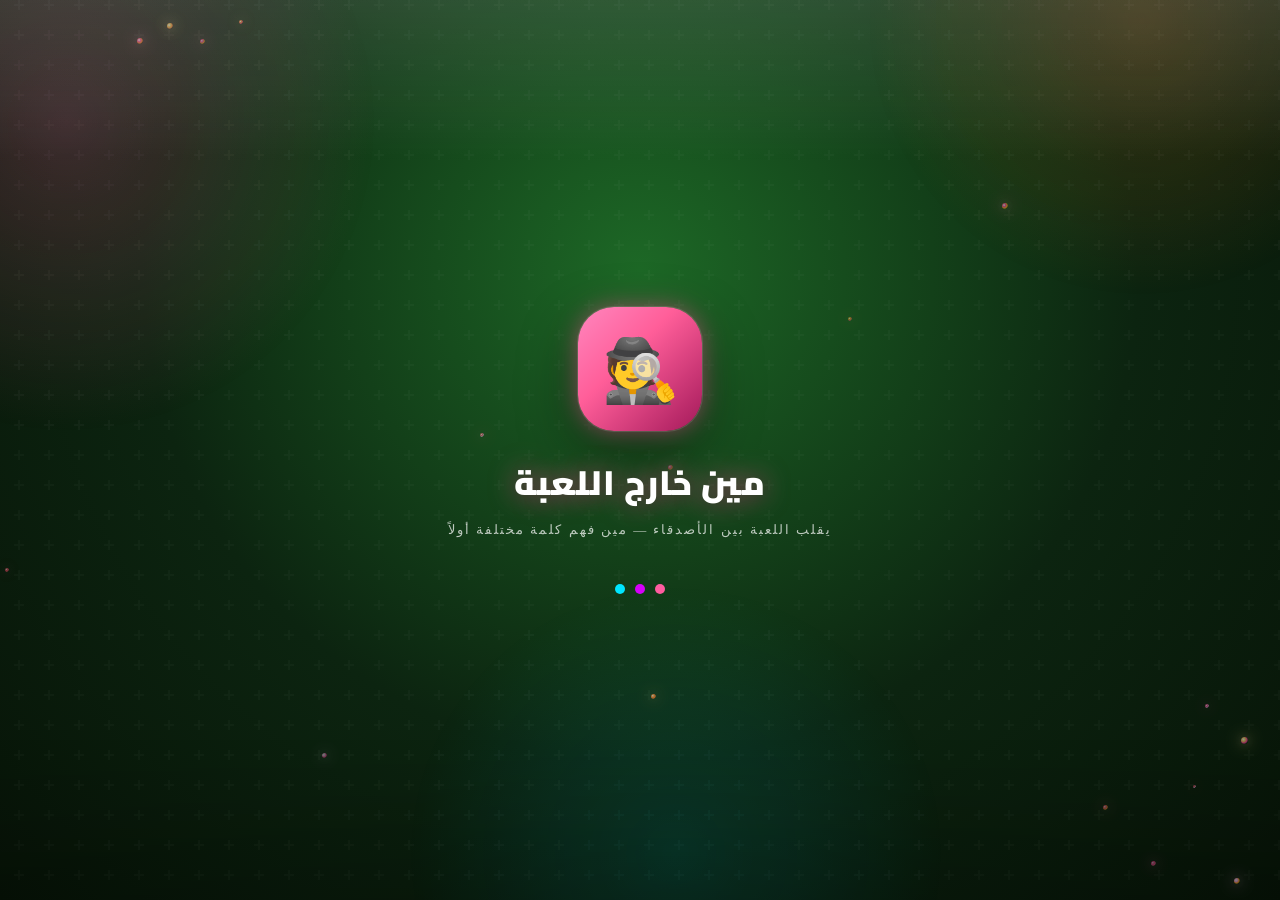
==== docs/index.html @ 5c2bb69a "Update index.html" ====
<!DOCTYPE html>

<html dir="rtl" lang="ar">
<head>
<meta charset="utf-8"/>
<meta content="width=device-width, initial-scale=1.0, maximum-scale=1.0, user-scalable=no, viewport-fit=cover" name="viewport"/>
<meta content="yes" name="apple-mobile-web-app-capable"/>
<meta name="mobile-web-app-capable" content="yes">    
<meta content="black-translucent" name="apple-mobile-web-app-status-bar-style"/>
<meta content="مين خارج" name="apple-mobile-web-app-title"/>
<meta content="#ff5e99" name="theme-color"/>
<title>مين خارج اللعبة</title>
<link id="pwa-manifest" rel="manifest"/>
<link href="https://fonts.googleapis.com/css2?family=Cairo:wght@400;600;700;900&amp;display=swap" rel="stylesheet"/>
<link href="assets/css/inline_style_1_de8b6d2dcc.css" rel="stylesheet"/>
<link href="assets/css/polish-patch.css" rel="stylesheet"/>
<link href="assets/css/button-glow.css" rel="stylesheet"/>
<style>
    /* === HOME SCREEN TOP BUTTONS POINTER FIX === */
    #s-home .topbar {
        position: relative !important;
        z-index: 9999 !important;
        pointer-events: auto !important;
    }
    #s-home .topbar button {
        pointer-events: auto !important;
        z-index: 10000 !important;
    }
    #s-home .topbar button * {
        pointer-events: none !important;
    }
    /* Prevent anything below from stealing clicks */
    #s-home .hero-emoji,
    #s-home .hero-title,
    #s-home .hero-sub,
    #s-home > div[style*="height:90px"] {
        pointer-events: none !important;
    }
    /* Outsider button locked state */
    .tgl-locked {
        opacity: 0.35 !important;
        cursor: not-allowed !important;
        pointer-events: none !important;
        filter: grayscale(0.4) !important;
    }
    </style></head>
<body>
<!-- SPLASH -->
<div id="splash">
<div aria-hidden="true" class="splash-particles" id="splash-particles"></div>
<div class="spl-icon">🕵️</div>
<div class="spl-title">مين خارج اللعبة</div>
<div class="spl-sub">Who's Out of the Loop?</div>
<div class="spl-dots"><div class="spl-dot"></div><div class="spl-dot"></div><div class="spl-dot"></div></div>
</div>
<!-- INSTALL BANNER -->
<div id="install-banner" style="display:none;">
<div class="ib-icon">🕵️</div>
<div class="ib-text"><div class="ib-title">حمّل التطبيق</div><div class="ib-sub">العب بدون انترنت</div></div>
<button class="ib-btn" onclick="installApp()">تثبيت</button>
<button class="ib-x" onclick="dismissInstall()">✕</button>
</div>
<!-- MOTIVATOR TOAST -->
<div class="motivator hidden" id="motivator"></div>
<!-- BG -->
<div class="blob b1"></div><div class="blob b2"></div><div class="blob b3"></div><div class="blob b4"></div>
<div id="party-particles" aria-hidden="true"></div>
<!-- SCORE BAR -->
<div class="score-bar" id="score-bar"></div>
<!-- SETTINGS MODAL -->
<div class="modal-overlay hidden" id="settings-modal" onclick="closeModal('settings-modal',event)">
<div class="modal-sheet">
<div style="display:flex;align-items:center;justify-content:space-between;margin-bottom:18px;">
<div class="modal-title">⚙️ <span id="settings-title-text">الإعدادات</span></div>
<button onclick="closeModalDirect('settings-modal')" style="background:none;border:none;font-size:22px;cursor:pointer;color:var(--muted);">✕</button>
</div>

<div class="settings-row">
<div><div class="settings-label" id="label-sfx">🔊 أصوات</div><div class="settings-sub" id="label-sfx-sub">أصوات التأثيرات</div></div>
<div class="toggle-switch on" id="sfx-toggle" onclick="toggleSfx()"></div>
</div>
<div class="settings-row col">
<div class="settings-label" id="label-vol">🎚️ مستوى الصوت</div>
<input class="vol-slider" id="vol-slider" max="100" min="0" oninput="setVolume(this.value)" type="range" value="90"/>
</div>
</div>
</div>
<!-- RULES MODAL -->
<div class="modal-overlay hidden" id="rules-modal" onclick="closeModal('rules-modal',event)">
<div class="modal-sheet">
<div style="display:flex;align-items:center;justify-content:space-between;margin-bottom:18px;">
<div class="modal-title">📖 <span id="rules-modal-title">قواعد اللعبة</span></div>
<button onclick="closeModalDirect('rules-modal')" style="background:none;border:none;font-size:22px;cursor:pointer;color:var(--muted);">✕</button>
</div>
<div id="rules-content"></div>
<div class="rules-footer">
<button class="btn btn-ghost rules-close-btn" id="rules-close-btn" aria-label="Close rules" onclick="closeModalDirect('rules-modal')">✕</button>
</div>
</div>
</div>
<div class="app">
<!-- HOME -->
<div class="screen active" id="s-home">
<div class="topbar">
<div class="badge" id="home-badge">🎮 Party Game</div>
<div style="display:flex;gap:7px;">
<button class="lang-btn" draggable="false" onclick="openSettings()" oncontextmenu="return false;" onselectstart="return false;" style="touch-action: manipulation; -webkit-tap-highlight-color: transparent; user-select: none; -webkit-user-select: none; pointer-events: auto !important; z-index: 10000; min-width: 44px; min-height: 44px; cursor: pointer;">⚙️</button>
<button class="lang-btn" draggable="false" id="lang-btn" onclick="toggleLangMenu()" oncontextmenu="return false;" onselectstart="return false;" style="touch-action: manipulation; -webkit-tap-highlight-color: transparent; user-select: none; -webkit-user-select: none; pointer-events: auto !important; z-index: 10000; min-width: 44px; min-height: 44px; cursor: pointer;">🌐 <span id="lang-label">AR</span></button>
</div>
</div>
<span class="hero-emoji">🕵️</span>
<div class="hero-title" id="hero-title">مين <span class="hl">خارج اللعبة</span></div>
<div class="hero-sub" id="hero-sub">واحد منكم بعرف كلمة مختلفة — اسألوا بعض وانكشفوا</div>
<div style="width:100%;height:90px;border-radius:18px;overflow:hidden;margin-bottom:16px;position:relative;box-shadow:0 8px 32px rgba(0,0,0,.5);">
<img alt="" src="images/html_asset_a561daea4e.jpeg" style="width:100%;height:100%;object-fit:cover;object-position:center 40%;filter:saturate(1.6) brightness(0.85);"/>
<div style="position:absolute;inset:0;background:linear-gradient(90deg,rgba(13,10,26,.7),transparent 30%,transparent 70%,rgba(13,10,26,.7));"></div>
<div style="position:absolute;inset:0;display:flex;align-items:center;justify-content:center;">
<span id="home-strip-lbl" style="font-family:'ArefRuqaa','Cairo',sans-serif;font-size:18px;font-weight:700;color:#fff;text-shadow:0 2px 16px rgba(0,0,0,.8);letter-spacing:3px;opacity:.9;">العب مع أصحابك</span>
</div>
</div>
<div class="menu-grid">
<div class="special-wiggle" onclick="goToPlayerSetup('normal')" ontouchstart="" style="border:1.5px solid rgba(61,220,90,.4);border-radius:var(--r);overflow:hidden;cursor:pointer;transition:all .2s;box-shadow:0 6px 30px rgba(61,220,90,.25);position:relative;grid-column:1/-1;height:160px;">
<img alt="" src="images/html_asset_fd4254ad91.jpeg" style="position:absolute;inset:0;width:100%;height:100%;object-fit:cover;object-position:center 45%;filter:brightness(0.5) saturate(1.5);"/>
<div style="position:absolute;inset:0;background:linear-gradient(90deg,rgba(0,10,0,.75) 0%,rgba(0,30,0,.45) 50%,rgba(0,10,0,.6) 100%);"></div>
<div style="position:absolute;inset:0;z-index:2;display:flex;align-items:center;padding:0 24px;gap:18px;">
<span style="font-size:44px;filter:drop-shadow(0 0 16px rgba(61,220,90,.8));">🎲</span>
<div>
<div id="menu-play" style="font-size:22px;font-weight:700;color:#fff;text-shadow:0 2px 12px rgba(0,0,0,.8);font-family:'ArefRuqaa','Cairo',sans-serif;">العب الآن</div>
<div id="menu-play-sub" style="font-size:12px;color:rgba(255,255,255,.75);margin-top:3px;text-shadow:0 1px 6px rgba(0,0,0,.8);">أضف اللاعبين وابدأ</div>
</div>
<div style="margin-left:auto;font-size:28px;opacity:.6;">←</div>
</div>
</div>
<div class="special-wiggle" onclick="goToPlayerSetup('story')" ontouchstart="" style="background:var(--surface2);border:1.5px solid var(--border);border-radius:var(--r);overflow:hidden;cursor:pointer;transition:all .2s;box-shadow:0 4px 24px rgba(0,0,0,.4);position:relative;aspect-ratio:1/1;display:flex;flex-direction:column;">
<img alt="" src="images/html_asset_8ae6281762.jpeg" style="position:absolute;inset:0;width:100%;height:100%;object-fit:cover;object-position:center 30%;filter:brightness(0.55) saturate(1.4);"/>
<div style="position:absolute;inset:0;background:linear-gradient(160deg,rgba(0,20,10,.7),rgba(0,60,20,.4));"></div>
<div id="hot-badge" style="position:absolute;top:9px;left:9px;background:linear-gradient(135deg,#ff1744,#ff6b1a);color:#fff;font-size:10px;font-weight:900;padding:4px 9px;border-radius:20px;z-index:3;box-shadow:0 2px 10px rgba(255,23,68,.5);">🔥 HOT</div>
<div style="position:relative;z-index:1;display:flex;flex-direction:column;align-items:center;justify-content:center;flex:1;gap:8px;padding:16px 12px;">
<span style="font-size:36px;filter:drop-shadow(0 2px 8px rgba(0,0,0,.6));">📖</span>
<span id="menu-story" style="font-size:15px;font-weight:700;color:#fff;text-align:center;text-shadow:0 2px 8px rgba(0,0,0,.7);font-family:'ArefRuqaa','Cairo',sans-serif;">قصص</span>
<span id="menu-story-sub" style="font-size:11px;color:rgba(255,255,255,.75);text-align:center;line-height:1.5;text-shadow:0 1px 4px rgba(0,0,0,.8);">قصص غامضة</span>
</div>
</div>
<div class="special-wiggle" onclick="openRulesModal()" ontouchstart="" style="background:var(--surface2);border:1.5px solid var(--border);border-radius:var(--r);overflow:hidden;cursor:pointer;transition:all .2s;box-shadow:0 4px 24px rgba(0,0,0,.4);position:relative;aspect-ratio:1/1;display:flex;flex-direction:column;">
<img alt="" src="images/html_asset_f07cabb7aa.jpeg" style="position:absolute;inset:0;width:100%;height:100%;object-fit:cover;object-position:center 40%;filter:brightness(0.55) saturate(1.4);"/>
<div style="position:absolute;inset:0;background:linear-gradient(160deg,rgba(10,5,0,.7),rgba(40,20,0,.4));"></div>
<div style="position:relative;z-index:1;display:flex;flex-direction:column;align-items:center;justify-content:center;flex:1;gap:8px;padding:16px 12px;">
<span style="font-size:36px;filter:drop-shadow(0 2px 8px rgba(0,0,0,.6));">📋</span>
<span id="menu-rules" style="font-size:15px;font-weight:700;color:#fff;text-align:center;text-shadow:0 2px 8px rgba(0,0,0,.7);font-family:'ArefRuqaa','Cairo',sans-serif;">القواعد</span>
<span id="menu-rules-sub" style="font-size:11px;color:rgba(255,255,255,.75);text-align:center;line-height:1.5;text-shadow:0 1px 4px rgba(0,0,0,.8);">كيف تلعب</span>
</div>
</div>
<div class="special-wiggle" onclick="showHistory()" ontouchstart="" style="background:var(--surface2);border:1.5px solid var(--border);border-radius:var(--r);overflow:hidden;cursor:pointer;transition:all .2s;box-shadow:0 4px 24px rgba(0,0,0,.4);position:relative;aspect-ratio:1/1;display:flex;flex-direction:column;">
<img alt="" src="images/html_asset_e678b5f889.jpeg" style="position:absolute;inset:0;width:100%;height:100%;object-fit:cover;object-position:center 15%;filter:brightness(0.55) saturate(1.4);"/>
<div style="position:absolute;inset:0;background:linear-gradient(160deg,rgba(10,0,20,.7),rgba(30,0,60,.4));"></div>
<div style="position:relative;z-index:1;display:flex;flex-direction:column;align-items:center;justify-content:center;flex:1;gap:8px;padding:16px 12px;">
<span style="font-size:36px;filter:drop-shadow(0 2px 8px rgba(0,0,0,.6));">🏆</span>
<span id="menu-history" style="font-size:15px;font-weight:700;color:#fff;text-align:center;text-shadow:0 2px 8px rgba(0,0,0,.7);font-family:'ArefRuqaa','Cairo',sans-serif;">السجل</span>
<span id="menu-history-sub" style="font-size:11px;color:rgba(255,255,255,.75);text-align:center;line-height:1.5;text-shadow:0 1px 4px rgba(0,0,0,.8);">الألعاب السابقة</span>
</div>
</div>
</div>
</div>
<!-- PLAYERS -->
<div class="screen" id="s-players">
<div class="topbar">
<div class="badge" id="players-badge">👥 اللاعبون</div>

</div>
<div class="setup-title" id="players-title">اكتبوا أسماءكم</div>
<div class="setup-sub" id="players-sub">أضيفوا اللاعبين قبل ما تبدأوا</div>
<div id="player-count-label" style="margin-bottom:12px;"></div>
<div style="width:100%;height:52px;border-radius:14px;overflow:hidden;margin-bottom:10px;position:relative;box-shadow:0 4px 20px rgba(0,0,0,.4);">
<img alt="" src="images/html_asset_7c23d5dea5.jpeg" style="width:100%;height:100%;object-fit:cover;object-position:center 35%;filter:saturate(1.3) brightness(0.7);"/>
<div style="position:absolute;inset:0;background:linear-gradient(90deg,rgba(13,10,26,.8),rgba(13,10,26,.3) 40%,rgba(13,10,26,.5));"></div>
<div style="position:absolute;inset:0;display:flex;align-items:center;padding:0 18px;">
<span id="players-strip-lbl" style="font-family:'ArefRuqaa','Cairo',sans-serif;font-size:15px;color:#fff;text-shadow:0 2px 10px rgba(0,0,0,.9);opacity:.9;">مين معاك الليلة؟ 👥</span>
</div>
</div>
<div class="players-grid" id="players-grid"></div>
<button class="btn-add-player" id="add-player-btn" onclick="addPlayer()">+ <span id="label-add-player">إضافة لاعب</span></button>
<div class="btn-row">
<button class="btn btn-pink" id="btn-start" onclick="goToRoundSetup()">🎲 ابدأ!</button>
<button class="btn btn-ghost" id="btn-back-players" onclick="goHome()">← رجوع</button>
</div>
</div>
<!-- OPTIONS SCREEN (forced once per match) -->
<div class="screen" id="s-options">
<div class="topbar">
<div class="badge" id="opt-screen-badge">🎛️ خيارات اللعبة</div>
</div>
<div class="setup-title" id="opt-screen-title">خيارات اللعبة</div>
<div class="setup-sub" id="opt-screen-sub">اختار إعدادات اللعبة قبل ما تبدأوا</div>
<div class="rules-section">
<div class="rules-sec-title" id="opt-rounds-lbl">عدد الجولات</div>
<div class="toggle-row" id="rounds-selector">
<button class="tgl" id="rounds-btn-1" onclick="setRoundCount(1)">1</button>
<button class="tgl sel" id="rounds-btn-3" onclick="setRoundCount(3)">3</button>
<button class="tgl" id="rounds-btn-5" onclick="setRoundCount(5)">5</button>
</div>
</div>
<div class="rules-section">
<div class="rules-sec-title" id="opt-twists-sec">التحديات العشوائية</div>
<div class="settings-row">
<div><div class="settings-label" id="opt-twists-lbl">🎲 تحديات مفاجئة</div><div class="settings-sub" id="opt-twists-sub">أحداث تغير مجرى اللعبة</div></div>
<div class="toggle-switch on" id="twists-toggle" onclick="toggleOption('twistsOn')"></div>
</div>
<div style="margin-top:12px;">
<div class="settings-label" id="opt-twist-count-lbl">🎯 عدد التحديات في الجولة</div>
<div class="settings-sub" id="opt-twist-count-sub">اختار كم تحدي يطلع بكل جولة</div>
<div class="toggle-row twist-count-row" id="twist-count-selector">
<button class="tgl sel" id="twists-count-btn-1" onclick="setTwistCount(1)"><span class="twist-count-main">1</span><span class="twist-count-mini">always</span></button>
<button class="tgl" id="twists-count-btn-2" onclick="setTwistCount(2)"><span class="twist-count-main">2</span><span class="twist-count-mini">5+</span></button>
<button class="tgl" id="twists-count-btn-3" onclick="setTwistCount(3)"><span class="twist-count-main">3</span><span class="twist-count-mini">5+</span></button>
<button class="tgl" id="twists-count-btn-5" onclick="setTwistCount(5)"><span class="twist-count-main">5</span><span class="twist-count-mini">11+</span></button>
</div>
<div class="settings-sub" id="opt-twist-count-note" style="margin-top:8px;text-align:center;">🔒 1 always, 2 and 3 unlock at 5+ players, and 5 unlocks at 11+ players</div>
</div>
<div class="settings-row">
<div><div class="settings-label" id="opt-gq-lbl">❓ سؤال اللعبة</div><div class="settings-sub" id="opt-gq-sub">سؤال ذكي يطرحه اللعب</div></div>
<div class="toggle-switch on" id="gq-toggle" onclick="toggleOption('gameQOn')"></div>
</div>
</div>
<div class="rules-section" id="opt-imposters-section">
<div class="rules-sec-title" id="opt-imposters-lbl">🕵️ عدد الخارجين</div>
<div class="toggle-row">
<button class="tgl sel" id="imposters-btn-1" onclick="setOutsiderCount(1)">1 خارج</button>
<button class="tgl tgl-locked" id="imposters-btn-2" onclick="setOutsiderCount(2)">2 خارجين</button>
</div>
<div class="settings-sub" id="opt-imposters-note" style="margin-top:8px;text-align:center;display:none;">⚠️ يحتاج 5 لاعبين أو أكثر لاختيار 2 خارجين</div>
</div>
<div class="btn-row" style="margin-top:auto;">
<button class="btn btn-pink" id="btn-confirm-options" onclick="confirmOptions()">✅ تأكيد وكمّل</button>
<button class="btn btn-ghost" id="btn-back-options" onclick="backFromOptions()">← رجوع</button>
</div>
</div>
<!-- ROUND SETUP -->
<div class="screen" id="s-setup">
<div style="width:100%;height:72px;border-radius:16px;overflow:hidden;margin-bottom:16px;position:relative;box-shadow:0 6px 24px rgba(0,0,0,.4);">
<img alt="" src="images/html_asset_fe8e5febba.jpeg" style="width:100%;height:100%;object-fit:cover;object-position:center 40%;filter:saturate(1.4) brightness(0.75);"/>
<div style="position:absolute;inset:0;background:linear-gradient(90deg,rgba(13,10,26,.88),rgba(13,10,26,.25) 60%,rgba(13,10,26,.5));"></div>
<div style="position:absolute;inset:0;display:flex;align-items:center;padding:0 18px;gap:10px;">
<span style="font-size:22px;">🎮</span>
<span id="setup-strip-lbl" style="font-family:'ArefRuqaa','Cairo',sans-serif;font-size:16px;color:#fff;text-shadow:0 2px 10px rgba(0,0,0,.9);">جهّزوا الجولة</span>
</div>
</div>
<div class="topbar">
<div class="badge" id="setup-badge">⚙️ إعداد الجولة</div>
<div class="badge" id="round-info-badge" style="background:rgba(59,143,255,.1);border-color:var(--blue);color:var(--blue);">جولة 1</div>
</div>
<div class="round-counter" id="round-counter-dots"></div>
<div class="setup-title" id="setup-title">إعداد الجولة</div>
<div class="setup-sub" id="setup-sub">اختار كيف تلعبون هالجولة</div>
<div class="setup-section">
<div class="sec-label" id="label-genre-mode">طريقة الفئة</div>
<div class="toggle-row">
<button class="tgl sel" id="genre-random-btn" onclick="setGenreMode('random')">🎲 <span id="label-random">عشوائي</span></button>
<button class="tgl" id="genre-pick-btn" onclick="setGenreMode('pick')">🎯 <span id="label-pick-genre">اختار فئة</span></button>
</div>
</div>
<div class="setup-section" id="genre-picker-section" style="display:none;">
<div class="sec-label" id="label-pick-a-genre">اختار الفئة</div>
<div class="genre-grid" id="genre-grid"></div>
</div>
<div class="setup-section">
<div class="sec-label" id="label-outsider-mode">وضع الخارج</div>
<div class="toggle-row">
<button class="tgl sel" id="outsider-standard-btn" onclick="setOutsiderMode('standard')">🎭 <span id="label-standard">يفكر إنه داخل</span></button>
<button class="tgl" id="outsider-knows-btn" onclick="setOutsiderMode('knows')">👁️ <span id="label-knows">يعرف إنه برا</span></button>
</div>
</div>
<div class="btn-row">
<button class="btn btn-pink" id="btn-start-round" onclick="startGame()">🎮 ابدأ الجولة!</button>
<button class="btn btn-ghost" id="btn-back-setup" onclick="showOptionsScreen()">← رجوع</button>
</div>
</div>
<!-- TWIST SCREEN -->
<div class="screen" id="s-twist">
<div style="flex:1;display:flex;flex-direction:column;align-items:center;justify-content:center;padding:0 4px;">
<div id="twist-banner-el" style="width:100%;"></div>
<div id="twist-details-el" style="width:100%;"></div>
</div>
<div class="btn-row">
<button class="btn btn-purple" id="btn-twist-ok" onclick="executeTwistAndContinue()">👍 فاهمين — نبدأ!</button>
</div>
</div>
<!-- WORD SWAP PRIVATE REVEAL -->
<div class="screen" id="s-swap-reveal">
<div class="prog-dots" id="swap-dots"></div>
<div class="cover-wrap">
<div class="cover-avatar" id="swap-avatar"></div>
<div class="cover-name" id="swap-name"></div>
<div class="cover-sub" id="swap-sub"></div>
<div class="cover-warning" id="swap-warning"></div>
</div>
<button class="btn btn-blue" id="btn-show-swap" onclick="showSwapWord()">👁️ شوف كلمتك الجديدة</button>
</div>
<!-- WORD SWAP WORD DISPLAY -->
<div class="screen" id="s-swap-word">
<div class="word-wrap" id="swap-word-inner"></div>
<button class="btn btn-ghost" onclick="nextSwapPlayer()">✅ حفظت — سلّمت التلفون</button>
</div>
<!-- COVER -->
<div class="screen" id="s-cover">
<div style="width:100%;height:75px;border-radius:16px;overflow:hidden;margin-bottom:16px;position:relative;box-shadow:0 6px 24px rgba(0,0,0,.5);">
<img alt="" src="images/html_asset_7acd64f4ad.jpeg" style="width:100%;height:100%;object-fit:cover;object-position:center 30%;filter:saturate(1.5) brightness(0.75);"/>
<div style="position:absolute;inset:0;background:linear-gradient(90deg,rgba(13,10,26,.9),rgba(13,10,26,.3) 50%,rgba(13,10,26,.5));"></div>
<div style="position:absolute;inset:0;display:flex;align-items:center;padding:0 18px;gap:10px;">
<span style="font-size:22px;">🎸</span>
<span id="cover-strip-lbl" style="font-family:'ArefRuqaa','Cairo',sans-serif;font-size:16px;color:#fff;text-shadow:0 2px 10px rgba(0,0,0,.9);">دورك — خذ التلفون</span>
</div>
</div>
<div class="prog-dots" id="prog-dots"></div>
<div class="cover-wrap">
<div class="cover-avatar" id="cover-avatar"></div>
<div class="cover-name" id="cover-name">خالد</div>
<div class="cover-sub"><span id="cover-pass-text">سلّم التلفون لـ</span> <b id="cover-name2">خالد</b> — <span id="cover-eyes-text">الباقين يبعدوا عيونهم!</span></div>
<div class="cover-warning" id="cover-warning">⚠️ ما تحكوا لبعض!</div>
</div>
<button class="btn btn-blue" id="btn-show-word" onclick="showWord()">👁️ جاهز — شوف كلمتي</button>
</div>
<!-- WORD -->
<div class="screen" id="s-word">
<div class="word-wrap" id="word-wrap-inner"></div>
<button class="btn btn-ghost" id="btn-memorized" onclick="nextPlayer()">✅ حفظت — سلّمت التلفون</button>
</div>
<!-- QUESTIONS -->
<div class="screen" id="s-questions">
<div class="topbar">
<div class="badge" id="questions-badge">❓ وقت الأسئلة</div>
<div class="q-remain-badge"><span id="q-remain">0</span> <span id="label-remaining">باقي</span></div>
</div>
<div class="phase-title" id="questions-title">اسألوا بعض!</div>
<div class="phase-sub" id="questions-sub">كل لاعب يسأل اللاعب اللي جنبه</div>
<div id="twist-reminder" style="display:none;"></div>
<div id="q-spotlight" style="flex:1;display:flex;flex-direction:column;justify-content:center;gap:14px;"></div>
<div style="display:flex;gap:9px;margin-top:auto;padding-top:10px;">
<button class="btn btn-green" id="btn-done-q" onclick="doneQ()">✓ <span id="label-done-q">تم</span></button>
</div>
</div>
<!-- VOTE -->
<div class="screen" id="s-vote">
<div class="topbar">
<div class="badge" id="vote-badge">🗳️ التصويت</div>
<div class="q-remain-badge"><span id="label-round">دور</span> <span id="vote-turn-num">1</span> <span id="label-of">من</span> <span id="vote-total">5</span></div>
</div>
<div id="vote-twist-reminder" style="display:none;"></div>
<div id="vote-phases"></div>
</div>
<!-- TALLY -->
<div class="screen" id="s-tally">
<div class="topbar"><div class="badge" id="tally-badge">📊 نتائج التصويت</div></div>
<div class="phase-title" id="tally-title" style="margin-bottom:7px;">مين أخذ أكثر أصوات؟</div>
<div class="phase-sub" id="tally-sub" style="margin-bottom:14px;">شوفوا النتيجة قبل ما تنكشف الحقيقة</div>
<div style="width:100%;height:60px;border-radius:14px;overflow:hidden;margin-bottom:14px;position:relative;box-shadow:0 4px 20px rgba(0,0,0,.4);">
<img alt="" src="images/html_asset_3cff5eb3f0.jpeg" style="width:100%;height:100%;object-fit:cover;object-position:center 25%;filter:saturate(1.4) brightness(0.65);"/>
<div style="position:absolute;inset:0;background:linear-gradient(90deg,rgba(13,10,26,.85),rgba(13,10,26,.4) 50%,rgba(13,10,26,.6));"></div>
<div style="position:absolute;inset:0;display:flex;align-items:center;padding:0 18px;gap:10px;">
<span style="font-size:22px;">📊</span>
<span id="tally-strip-lbl" style="font-family:'ArefRuqaa','Cairo',sans-serif;font-size:15px;color:#fff;text-shadow:0 2px 10px rgba(0,0,0,.9);">الجمهور اختار — والنتيجة؟</span>
</div>
</div>
<div class="vote-tally scroll-area" id="tally-list"></div>
<button class="btn btn-red" id="btn-reveal" onclick="showReveal()" style="margin-top:auto;">🔍 اكشف!</button>
</div>
<!-- REVEAL -->
<div class="screen" id="s-reveal">
<div class="reveal-scene" id="reveal-scene-inner">
<div style="width:100%;height:120px;border-radius:20px;overflow:hidden;margin-bottom:18px;position:relative;box-shadow:0 12px 40px rgba(255,61,154,.4);">
<img alt="" src="images/html_asset_e678b5f889.jpeg" style="width:100%;height:100%;object-fit:cover;object-position:center 15%;filter:saturate(1.6) brightness(0.9);"/>
<div style="position:absolute;inset:0;background:linear-gradient(to bottom,rgba(13,10,26,.1),rgba(13,10,26,.85));"></div>
<div style="position:absolute;bottom:0;left:0;right:0;padding:12px 18px;display:flex;align-items:center;gap:10px;">
<span style="font-size:26px;">🎉</span>
<span id="reveal-strip-lbl" style="font-family:'ArefRuqaa','Cairo',sans-serif;font-size:20px;font-weight:900;color:#fff;text-shadow:0 2px 12px rgba(0,0,0,.8);">اللحظة الحقيقية</span>
</div>
</div>
<div class="confetti-strip" id="confetti-strip"></div>
<div class="reveal-label" id="reveal-label">خارج اللعبة كان</div>
<div class="reveal-name" id="reveal-name">أحمد</div>
<div class="reveal-tagline" id="reveal-tagline"></div>
<div id="verdict-wrap"></div>
<div class="words-chips" id="words-chips-section">
<div class="wchip wchip-real"><div class="wchip-label" id="label-group-word">كلمة الجماعة</div><div class="wchip-word" id="real-word"></div></div>
<div style="display:flex;align-items:center;font-size:20px;color:var(--muted);">VS</div>
<div class="wchip wchip-fake"><div class="wchip-label" id="label-outsider-word">كلمة الخارج</div><div class="wchip-word" id="fake-word"></div></div>
</div>
<div id="punishment-wrap" style="width:100%;"></div>
<div id="micro-rewards-wrap" style="display:none;"></div>
<div id="scoreboard-wrap" style="width:100%;"></div>
</div>
<div class="btn-row" id="reveal-btn-row"></div>
</div>
<!-- MATCH OVER -->
<div class="screen" id="s-match-over">
<div class="topbar"><div class="badge" id="match-over-badge">🏆 نهاية اللعبة</div></div>
<div style="flex:1;overflow-y:auto;">
<div id="match-winner-wrap">
<div style="width:100%;height:110px;border-radius:20px;overflow:hidden;margin-bottom:18px;position:relative;box-shadow:0 10px 36px rgba(255,196,0,.4);">
<img alt="" src="images/html_asset_e678b5f889.jpeg" style="width:100%;height:100%;object-fit:cover;object-position:center 20%;filter:saturate(1.8) brightness(0.85);"/>
<div style="position:absolute;inset:0;background:linear-gradient(135deg,rgba(13,10,26,.6),rgba(255,196,0,.2));"></div>
<div style="position:absolute;inset:0;display:flex;align-items:center;justify-content:center;gap:12px;">
<span style="font-size:36px;">🏆</span>
<span id="matchover-strip-lbl" style="font-family:'ArefRuqaa','Cairo',sans-serif;font-size:22px;font-weight:900;color:#ffd600;text-shadow:0 0 20px rgba(255,196,0,.8),0 2px 8px rgba(0,0,0,.9);">بطل اللعبة</span>
</div>
</div></div>
<div id="match-sb-wrap"></div>
<div id="match-rounds-wrap"></div>
</div>
<div class="btn-row">
<button class="btn btn-pink" id="btn-rematch" onclick="startNewMatch()">🔄 لعبة جديدة!</button>
<button class="btn btn-ghost" id="btn-home-match" onclick="goHome()">🏠 القائمة الرئيسية</button>
</div>
</div>
<!-- HISTORY -->
<div class="screen" id="s-history">
<div class="topbar"><div class="badge" id="history-badge">📜 السجل</div></div>
<div class="setup-title" id="history-title" style="margin-bottom:4px;">سجل الألعاب</div>
<div id="history-list" style="flex:1;overflow-y:auto;margin-top:12px;"></div>
<div class="btn-row">
<button class="btn btn-ghost" id="btn-back-history" onclick="show('s-home')">← رجوع</button>
<button class="btn btn-red" id="btn-clear-history" onclick="clearHistory()" style="margin-top:0;">🗑️ <span id="btn-clear-lbl">مسح السجل</span></button>
</div>
</div>
</div><!-- end .app -->
<div class="lang-dd hidden" id="lang-dropdown"></div>
<script src="assets/js/data.js"></script>
<script src="assets/js/ui.js"></script>
<script src="assets/js/game.js"></script>
<script src="assets/js/ripple-patch.js"></script>
<script src="assets/js/wiggle-patch.js"></script>
</body>
</html>
---- docs/assets/css/inline_style_1_de8b6d2dcc.css ----
@import url('https://fonts.googleapis.com/css2?family=Cairo:wght@400;600;700;900&display=swap');

:root{
 --bg:#0A2F0A;
 --bg2:#0A2F0A;
 --surface:#14321a;
 --surface2:#1C6F24;
 --surface3:#234d2a;
 --border:rgba(255,255,255,.15);
 --borderS:rgba(255,255,255,.28);
 --text:#f4fff5;
 --muted:#a8d4b0;
 --r:22px;--rs:16px;
 --pink:#ff5ca0;--pinkL:#ff80c0;
 --orange:#ff6b1a;--orangeL:#ffaa60;
 --yellow:#ffd600;--yellowL:#ffe966;
 --green:#4eff6a;--greenL:#92ffaa;
 --blue:#00e5ff;--blueL:#80ffff;
 --purple:#d500f9;--purpleL:#ea80fc;
 --teal:#00ffb3;--tealL:#80ffd5;
 --red:#ff1744;--redL:#ff8a80;
 --gold:#ffc400;--goldL:#ffe57f;
 --meadow:#57cc57;--meadowL:#aaffaa;
 --safe-top:env(safe-area-inset-top,0px);
 --safe-bot:env(safe-area-inset-bottom,0px);
 --glow-pink:0 0 20px rgba(255,61,154,.7),0 0 60px rgba(255,61,154,.3);
 --glow-blue:0 0 20px rgba(0,229,255,.7),0 0 60px rgba(0,229,255,.3);
 --glow-gold:0 0 20px rgba(255,196,0,.7),0 0 60px rgba(255,196,0,.3);
 --glow-green:0 0 20px rgba(78,255,106,.9),0 0 60px rgba(78,255,106,.4);
 --depth-soft:0 6px 18px rgba(0,0,0,.28);
 --depth-mid:0 10px 28px rgba(0,0,0,.36);
 --depth-hard:0 16px 40px rgba(0,0,0,.45);
 --press-shadow:0 3px 10px rgba(0,0,0,.45);
}

/* ══ CUSTOM FONTS ════════════════════════════════════════════════ */
/* ArefRuqaa for Arabic display text — big titles, names, words */
:lang(ar) .hero-title,
.hero-title,
.cover-name,
.word-huge,
.reveal-name,
.mw-name,
.setup-title,
.phase-title,
.q-name,
.q-target-name,
.outsider-title,
.spl-title {
  font-family: 'ArefRuqaa', 'Cairo', sans-serif;
  font-weight: 400;
  letter-spacing: 1px;
}
/* Felipa for English decorative labels/badges — cursive accent */
.spl-sub,
.badge,
.sec-label,
.rules-sec-title,
.twist-label,
.gq-label,
.punish-title,
.guess-title,
.reveal-label,
.sb-title,
.mw-label {
  font-family: 'Felipa', cursive;
  letter-spacing: 2px;
  font-size: 115%;
}

*{box-sizing:border-box;margin:0;padding:0;-webkit-tap-highlight-color:transparent;}
html,body{height:100%;overscroll-behavior:none;}
body{font-family:'Cairo',sans-serif;background:var(--bg);color:var(--text);min-height:100vh;min-height:100dvh;overflow-x:hidden;-webkit-font-smoothing:antialiased;}
button{
 appearance:none;
 -webkit-appearance:none;
 border:none;
 outline:none;
}
#splash{position:fixed;inset:0;z-index:9999;display:flex;flex-direction:column;align-items:center;justify-content:center;overflow:hidden;background:radial-gradient(ellipse at 50% 30%,#1d6826 0%,#0c2410 55%,#071307 100%);transition:opacity .6s,transform .6s;isolation:isolate;}
#splash::before{content:'';position:absolute;inset:-20%;background:
 radial-gradient(circle at 18% 24%,rgba(255,92,160,.22),transparent 18%),
 radial-gradient(circle at 78% 16%,rgba(255,122,48,.2),transparent 16%),
 radial-gradient(circle at 52% 82%,rgba(0,229,255,.12),transparent 20%),
 url(../../images/inline_style_1_2abb856e4b.svg);opacity:.95;filter:saturate(1.1);animation:splashDrift 14s ease-in-out infinite alternate;transform:translateZ(0);}
#splash::after{content:'';position:absolute;inset:0;background:linear-gradient(180deg,rgba(255,255,255,.12),transparent 18%,transparent 82%,rgba(0,0,0,.18));pointer-events:none;}
#splash.hide{opacity:0;transform:scale(1.03);pointer-events:none;}
.spl-icon{width:124px;height:124px;border-radius:36px;background:linear-gradient(135deg,#ff86be 0%,#ff5e99 40%,#a3195a 100%);display:flex;align-items:center;justify-content:center;font-size:62px;margin-bottom:20px;box-shadow:0 0 0 1px rgba(255,255,255,.12),0 0 24px rgba(255,92,160,.5),0 20px 60px rgba(0,0,0,.45);animation:pop .7s cubic-bezier(.34,1.56,.64,1) .1s both;}
.spl-title{font-size:34px;font-weight:900;color:#fff;margin-bottom:8px;text-shadow:0 0 26px rgba(255,92,160,.65),0 2px 16px rgba(0,0,0,.35);animation:pop .7s cubic-bezier(.34,1.56,.64,1) .25s both;letter-spacing:1px;}
.spl-sub{font-size:13px;color:rgba(255,255,255,.72);animation:pop .7s cubic-bezier(.34,1.56,.64,1) .35s both;letter-spacing:2px;text-transform:uppercase;}
.spl-dots{display:flex;gap:10px;margin-top:46px;animation:pop .7s cubic-bezier(.34,1.56,.64,1) .45s both;}
.spl-dot{width:10px;height:10px;border-radius:50%;background:var(--pink);animation:dpulse 1.2s ease-in-out infinite;}
.spl-dot:nth-child(2){animation-delay:.2s;background:var(--purple);}
.spl-dot:nth-child(3){animation-delay:.4s;background:var(--blue);}
@keyframes dpulse{0%,100%{opacity:.3;transform:scale(.7);}50%{opacity:1;transform:scale(1.3);}}
@keyframes splashDrift{from{transform:scale(1) translate3d(0,0,0);}to{transform:scale(1.05) translate3d(1.5%, -1%, 0);}}
#install-banner{position:fixed;bottom:0;left:0;right:0;z-index:998;max-width:480px;margin:0 auto;background:var(--surface2);border-top:2px solid var(--border);padding:14px 20px calc(14px + env(safe-area-inset-bottom,0px));display:flex;align-items:center;gap:12px;box-shadow:0 -4px 40px rgba(0,0,0,.5);transition:transform .3s;}
#install-banner.hide{transform:translateY(110%);}
.ib-icon{font-size:34px;flex-shrink:0;}.ib-text{flex:1;}.ib-title{font-size:14px;font-weight:700;color:var(--text);margin-bottom:1px;}.ib-sub{font-size:12px;color:var(--muted);}
.ib-btn{background:linear-gradient(135deg,var(--pink),var(--purple));color:#fff;border:none;border-radius:12px;padding:9px 15px;font-family:'Cairo',sans-serif;font-size:13px;font-weight:700;cursor:pointer;flex-shrink:0;box-shadow:var(--glow-pink);}
.ib-x{background:none;border:none;color:var(--muted);font-size:20px;cursor:pointer;padding:4px;flex-shrink:0;}
/* Blobs: static on mobile (animation + blur both kill FPS), animated only on desktop */
.blob{position:fixed;border-radius:50%;pointer-events:none;z-index:0;contain:strict;}
.b1{width:420px;height:420px;background:radial-gradient(circle,rgba(61,220,90,.35),transparent 70%);top:-120px;right:-100px;}
.b2{width:360px;height:360px;background:radial-gradient(circle,rgba(0,229,255,.25),transparent 70%);bottom:-80px;left:-80px;animation-delay:-9s;}
.b3{width:260px;height:260px;background:radial-gradient(circle,rgba(255,61,154,.25),transparent 70%);top:40%;left:15%;animation-delay:-4s;}
.b4{width:220px;height:220px;background:radial-gradient(circle,rgba(76,175,80,.3),transparent 70%);top:20%;right:5%;animation-delay:-13s;}
#splash .spl-icon,#splash .spl-title,#splash .spl-sub,#splash .spl-dots{position:relative;z-index:1;}
#party-particles,.splash-particles{position:fixed;inset:0;z-index:4;pointer-events:none;overflow:hidden;contain:paint;opacity:1;mix-blend-mode:normal;}
.splash-particles{position:absolute;z-index:0;}
#party-particles.reduced .party-particle,.splash-particles.reduced .party-particle{animation-duration:calc(var(--duration,16s) * 1.25) !important;opacity:calc(var(--opacity,.38) * .92) !important;}
.party-particle{position:absolute;width:var(--size,4px);height:var(--size,4px);border-radius:999px;background:radial-gradient(circle at 35% 35%,rgba(255,255,255,.98),var(--color,#ff5e99) 28%,var(--accent,#ffd166) 56%,rgba(255,255,255,0) 78%);box-shadow:0 0 8px rgba(255,255,255,.14),0 0 14px rgba(255,255,255,.12),0 0 16px color-mix(in srgb,var(--color,#ff5e99) 78%, white 22%);animation:partyFloat var(--duration,16s) linear infinite;animation-delay:var(--delay,0s);will-change:transform,opacity;opacity:var(--opacity,.44);}
@keyframes partyFloat{0%{transform:translate3d(0,-8vh,0) rotate(0deg) scale(.65);opacity:0;}8%{opacity:.8;}20%{opacity:var(--opacity,.48);}55%{transform:translate3d(calc(var(--drift,0px) * .55),calc(var(--travel,140vh) * .55),0) rotate(120deg) scale(1.05);}100%{transform:translate3d(var(--drift,0px),var(--travel,140vh),0) rotate(240deg) scale(1.18);opacity:0;}}
/* On desktop only: blur + animation (GPU is capable) */
@media (hover:hover) and (pointer:fine){
  .blob{filter:blur(70px);animation:bfloat 18s ease-in-out infinite alternate;will-change:transform;}
  /* Shimmer: use transform on a pseudo-element overlay instead of animating background-position.
     background-position can't be composited; transform:translateX CAN — zero repaints. */
  .hl{position:relative;overflow:hidden;}
  .hl::after{content:'';position:absolute;inset:0;background:linear-gradient(110deg,transparent 20%,rgba(255,255,255,.35) 50%,transparent 70%);transform:translateX(-120%);animation:shimmerSlide 5s linear infinite;pointer-events:none;will-change:transform;}
}
@keyframes bfloat{from{transform:translate(0,0) scale(1);}to{transform:translate(16px,12px) scale(1.07);}}
body::after{content:'';position:fixed;inset:0;z-index:0;pointer-events:none;opacity:.03;background-image:url(../../images/inline_style_1_ef967fe654.svg);background-size:200px;transform:translateZ(0);contain:strict;}
.app{max-width:480px;margin:0 auto;min-height:100vh;min-height:100dvh;display:flex;flex-direction:column;position:relative;z-index:2;overflow:hidden;contain:layout;}
.screen{
 display:flex;flex-direction:column;flex:1;
 padding:calc(16px + var(--safe-top)) 20px calc(20px + var(--safe-bot));
 contain:layout style paint;
 visibility:hidden;
 opacity:0;
 position:absolute;
 top:0;left:0;right:0;bottom:0;
 pointer-events:none;
}
.screen.active{
 visibility:visible;
 opacity:1;
 position:absolute;
 overflow-y:auto;
 overscroll-behavior-y:contain;
 -webkit-overflow-scrolling:touch;
 z-index:2;
 pointer-events:auto;
 animation:fadeUp .15s ease both;
 will-change:transform,opacity;
 transform:translateZ(0);
}
@keyframes fadeUp{from{opacity:0;transform:translateY(8px);}to{opacity:1;transform:translateY(0);}}
/* Pause all animations on hidden screens — prevents optionsPulse and others from consuming GPU while invisible */
.screen:not(.active) *{animation-play-state:paused!important;}
@keyframes pop{from{transform:scale(.4);opacity:0;}to{transform:scale(1);opacity:1;}}
@keyframes popIn{from{transform:scale(.5);opacity:0;}to{transform:scale(1);opacity:1;}}
@keyframes slideUp{from{transform:translateY(100%);}to{transform:translateY(0);}}
@keyframes fadeIn{from{opacity:0;}to{opacity:1;}}
@keyframes wiggle{0%,100%{transform:rotate(-8deg) scale(1.05);}50%{transform:rotate(8deg) scale(1.1);}}
@keyframes bounceIn{0%{transform:scale(.2);opacity:0;}55%{transform:scale(1.15);}75%{transform:scale(.95);}100%{transform:scale(1);opacity:1;}}
@keyframes confPop{from{transform:scale(0) rotate(-20deg);opacity:0;}to{transform:scale(1) rotate(0);opacity:1;}}
@keyframes motPop{from{transform:translateX(-50%) scale(.4);opacity:0;}to{transform:translateX(-50%) scale(1);opacity:1;}}
@keyframes pulse{0%,100%{transform:scale(1);}50%{transform:scale(1.06);}}
@keyframes storyGlow{from{opacity:.5;}to{opacity:1;}}
@keyframes avatarBounce{0%,100%{transform:translateY(0) scale(1);}50%{transform:translateY(-12px) scale(1.06);}}
@keyframes shimmer{0%{background-position:200% center;}100%{background-position:-200% center;}}
@keyframes shimmerSlide{0%{transform:translateX(-120%);}100%{transform:translateX(220%);}}
@keyframes spin{from{transform:rotate(0deg);}to{transform:rotate(360deg);}}
@keyframes optionsPulse{0%,100%{transform:rotate(0deg) scale(1);}10%{transform:rotate(-8deg) scale(1.07);}20%{transform:rotate(8deg) scale(1.07);}30%{transform:rotate(-6deg) scale(1.05);}40%{transform:rotate(6deg) scale(1.05);}50%{transform:rotate(-3deg) scale(1.03);}60%{transform:rotate(3deg) scale(1.03);}70%{transform:rotate(0deg) scale(1);}}
#options-btn:active{transform:translateY(2px)!important;box-shadow:inset 0 0 0 999px rgba(255,255,255,.16),var(--press-shadow) !important;}
@keyframes hotPulse{0%,100%{opacity:.85;}50%{opacity:1;}}
@keyframes timerPulse{0%,100%{transform:scale(1);}50%{transform:scale(1.15);}}
.topbar{display:flex;align-items:center;justify-content:space-between;margin-bottom:10px;}
.badge{font-size:11px;font-weight:700;letter-spacing:2px;color:var(--muted);text-transform:uppercase;background:linear-gradient(160deg,rgba(36,72,44,.9),rgba(21,48,27,.95));border:1.5px solid var(--border);padding:7px 16px;border-radius:30px;box-shadow:var(--depth-soft);}
.lang-btn{background:linear-gradient(160deg,var(--surface2),var(--surface3));border:1.5px solid var(--border);border-radius:30px;padding:7px 14px;cursor:pointer;font-family:'Cairo',sans-serif;font-size:13px;font-weight:700;color:var(--text);display:flex;align-items:center;gap:6px;transition:transform .16s;box-shadow:var(--depth-soft);}
.lang-btn:active{transform:translateY(2px);box-shadow:inset 0 0 0 999px rgba(255,255,255,.16),var(--press-shadow);}
.lang-dd{position:fixed;top:calc(var(--safe-top) + 62px);left:20px;background:var(--surface2);border:1.5px solid var(--borderS);border-radius:var(--rs);box-shadow:0 16px 60px rgba(0,0,0,.6);z-index:999;overflow:hidden;min-width:165px;animation:fadeUp .18s ease;}
.lang-dd.hidden{display:none;}
.lang-opt{padding:13px 18px;font-family:'Cairo',sans-serif;font-size:14px;font-weight:600;cursor:pointer;transition:background .15s;display:flex;align-items:center;gap:10px;color:var(--text);}
.lang-opt:hover{background:var(--surface3);}
.lang-opt.active{color:var(--blue);}
.btn{display:flex;align-items:center;justify-content:center;gap:8px;padding:16px 20px;border-radius:var(--rs);font-family:'Cairo',sans-serif;font-size:16px;font-weight:700;cursor:pointer;transition:transform .14s;border:1px solid rgba(255,255,255,.14);width:100%;letter-spacing:.5px;position:relative;overflow:hidden;box-shadow:var(--depth-mid);}
.btn::before{content:'';position:absolute;inset:1px;border-radius:calc(var(--rs) - 1px);background:linear-gradient(180deg,rgba(255,255,255,.14),transparent 38%);pointer-events:none;}
.btn::after{content:'';position:absolute;inset:0;background:linear-gradient(110deg,transparent 25%,rgba(255,255,255,.15) 45%,transparent 62%);transform:translateX(-110%);pointer-events:none;}
.btn:active{transform:translateY(2px);box-shadow:inset 0 0 0 999px rgba(255,255,255,.16),var(--press-shadow);}
/* shine swipe removed on mobile — imperceptible and costs a layer */
.btn-pink{background:linear-gradient(155deg,#ff71be 0%,var(--pink) 40%,#b10d52 100%);color:#fff;box-shadow:0 12px 26px rgba(255,61,154,.45),0 3px 0 rgba(119,9,52,.85);}
.btn-pink:active{box-shadow:var(--press-shadow),0 2px 0 rgba(119,9,52,.85);}
.btn-blue{background:linear-gradient(155deg,#66f0ff 0%,var(--blue) 42%,#1456ab 100%);color:#fff;box-shadow:0 12px 26px rgba(68,138,255,.45),0 3px 0 rgba(16,55,110,.85);}
.btn-green{background:linear-gradient(155deg,#9bffb5 0%,var(--green) 42%,#0d7a2c 100%);color:#001f07;box-shadow:0 12px 26px rgba(0,230,118,.4),0 3px 0 rgba(9,92,34,.9);}
.btn-red{background:linear-gradient(155deg,#55222c,#30141b);color:var(--redL);border:1.5px solid rgba(255,23,68,.45);box-shadow:0 10px 24px rgba(255,23,68,.22),0 3px 0 rgba(89,11,30,.85);}
.btn-ghost{background:linear-gradient(160deg,var(--surface2),#112816);color:var(--muted);border:1.5px solid var(--border);box-shadow:var(--depth-soft);}
.btn-ghost:active{background:var(--surface3);}
.btn-purple{background:linear-gradient(155deg,#95ffad 0%,var(--green) 42%,#17732a 100%);color:#001f07;box-shadow:0 12px 26px rgba(61,220,90,.4),0 3px 0 rgba(13,88,31,.86);}
.btn-orange{background:linear-gradient(155deg,#ffad75 0%,var(--orange) 42%,#99350e 100%);color:#fff;box-shadow:0 12px 26px rgba(255,107,26,.4),0 3px 0 rgba(108,38,11,.86);}
.btn-yellow{background:linear-gradient(155deg,#fff29b 0%,var(--yellow) 40%,#cb8f1c 100%);color:#1a1000;box-shadow:0 12px 26px rgba(255,214,0,.4),0 3px 0 rgba(120,88,16,.86);font-weight:900;}
.btn-row{display:flex;flex-direction:column;gap:10px;width:100%;margin-top:auto;padding-top:16px;}
.toggle-row{display:flex;gap:9px;}
.tgl{flex:1;padding:13px 8px;background:linear-gradient(160deg,var(--surface2),var(--surface3));border:1.5px solid var(--border);border-radius:var(--rs);font-family:'Cairo',sans-serif;font-size:13px;font-weight:700;cursor:pointer;color:var(--muted);transition:transform .14s;text-align:center;box-shadow:var(--depth-soft);}
.tgl:active{transform:translateY(2px);box-shadow:inset 0 0 0 999px rgba(255,255,255,.16),var(--press-shadow);}
.tgl.sel{border-color:var(--blue);background:linear-gradient(160deg,rgba(68,138,255,.32),rgba(25,69,145,.45));color:var(--blueL);box-shadow:0 10px 22px rgba(68,138,255,.26),0 3px 0 rgba(22,58,120,.8);}
.tgl.sel-pink{border-color:var(--pink);background:rgba(255,61,154,.15);color:var(--pinkL);box-shadow:0 0 16px rgba(255,61,154,.25);}
.card{background:linear-gradient(165deg,rgba(31,69,41,.98),rgba(20,48,27,.98));border:1.5px solid var(--border);border-radius:var(--rs);padding:16px;box-shadow:var(--depth-mid);contain:layout style;}
.sec-label{font-size:11px;font-weight:700;letter-spacing:2.5px;color:var(--muted);text-transform:uppercase;margin-bottom:10px;}
.prog-dots{display:flex;gap:7px;justify-content:center;margin-bottom:20px;contain:layout style;}
.dot{width:7px;height:7px;border-radius:50%;background:var(--surface3);border:1.5px solid var(--border);transition:width .25s,background .25s,border-color .25s;}
.dot.done{background:var(--green);border-color:var(--green);box-shadow:0 0 8px rgba(0,230,118,.6);}
.dot.active{background:var(--green);border-color:var(--green);width:24px;border-radius:4px;box-shadow:0 0 12px rgba(61,220,90,.8);}
.round-counter{display:flex;gap:7px;justify-content:center;margin-bottom:16px;contain:layout style;}
.round-pip{width:34px;height:7px;border-radius:4px;background:var(--surface3);border:1.5px solid var(--border);transition:background .25s,border-color .25s;}
.round-pip.done{background:var(--green);border-color:var(--green);box-shadow:0 0 8px rgba(0,230,118,.5);}
.round-pip.active{background:linear-gradient(90deg,var(--green),var(--teal));border-color:transparent;box-shadow:0 0 14px rgba(61,220,90,.7);}
.hero-emoji{font-size:54px;display:block;text-align:center;margin-bottom:4px;margin-top:-28px;animation:wiggle 3.5s ease-in-out infinite;}
.hero-title{font-size:42px;font-weight:900;line-height:1;text-align:center;margin-bottom:7px;}
.hl{background:linear-gradient(135deg,var(--green),var(--teal),var(--yellow),var(--pink));-webkit-background-clip:text;-webkit-text-fill-color:transparent;background-clip:text;background-size:200% auto;}
.hero-sub{font-size:14px;color:var(--muted);text-align:center;line-height:1.8;margin-bottom:22px;}
.menu-grid{display:grid;grid-template-columns:1fr 1fr;gap:12px;margin-bottom:16px;margin-left:-4px;margin-right:-4px;}
.menu-card{background:var(--surface2);border:1.5px solid var(--border);border-radius:var(--r);padding:22px 16px;display:flex;flex-direction:column;align-items:center;gap:9px;cursor:pointer;transition:transform .16s;box-shadow:var(--depth-mid);position:relative;overflow:hidden;}
.menu-card::before{content:'';position:absolute;inset:0;background:linear-gradient(135deg,rgba(255,255,255,.05),transparent);pointer-events:none;}
.menu-card:active{transform:translateY(2px);box-shadow:inset 0 0 0 999px rgba(255,255,255,.16),var(--press-shadow);}
.mc-emoji{font-size:34px;position:relative;z-index:2;}
.mc-label{font-size:14px;font-weight:700;color:var(--text);text-align:center;position:relative;z-index:2;}
.mc-sub{font-size:11px;color:var(--muted);text-align:center;line-height:1.5;position:relative;z-index:2;}
.menu-card.primary{background:linear-gradient(135deg,var(--pink),var(--orange),#ff9800);border-color:transparent;grid-column:1/-1;box-shadow:0 6px 30px rgba(255,61,154,.5),0 1px 0 rgba(255,255,255,.2) inset;}
.menu-card.primary .mc-label{color:#fff;font-size:18px;text-shadow:0 2px 8px rgba(0,0,0,.3);}
.menu-card.primary .mc-sub{color:rgba(255,255,255,.85);}
.menu-card.primary:active{transform:translateY(2px);box-shadow:inset 0 0 0 999px rgba(255,255,255,.16),var(--press-shadow);}
.menu-card.story-card{background:linear-gradient(135deg,#051505,#0a2810,#0f3018);border:1.5px solid rgba(61,220,90,.4);box-shadow:0 4px 24px rgba(61,220,90,.2);}
.menu-card.story-card::before{content:'';position:absolute;inset:0;background:linear-gradient(135deg,rgba(61,220,90,.14),rgba(0,229,255,.09));pointer-events:none;}
.menu-card.story-card .mc-label{color:#fff;position:relative;z-index:1;}
.menu-card.story-card .mc-sub{color:rgba(255,255,255,.65);position:relative;z-index:1;}
.menu-card.story-card .mc-emoji{position:relative;z-index:1;}
.hot-badge{position:absolute;top:9px;left:9px;background:linear-gradient(135deg,var(--red),var(--orange));color:#fff;font-size:10px;font-weight:900;padding:4px 9px;border-radius:20px;letter-spacing:.5px;animation:hotPulse 2.5s ease-in-out infinite;z-index:2;box-shadow:0 2px 10px rgba(255,23,68,.5);}
.players-grid{display:grid;grid-template-columns:repeat(auto-fit,minmax(180px,1fr));gap:9px;margin-bottom:12px;}
.player-row{display:flex;flex-direction:column;gap:9px;background:linear-gradient(160deg,var(--surface2),var(--surface3));border:1.5px solid var(--border);border-radius:var(--rs);padding:11px 12px 12px;transition:border-color .2s;box-shadow:var(--depth-soft);contain:layout style;min-height:96px;}
.player-row:focus-within{border-color:var(--pink);box-shadow:0 0 0 3px rgba(255,61,154,.2),0 4px 20px rgba(255,61,154,.15);}
.player-row-head{display:flex;align-items:flex-start;gap:10px;}
.player-num{font-size:22px;flex-shrink:0;width:34px;height:34px;border-radius:12px;display:flex;align-items:center;justify-content:center;background:rgba(255,255,255,.05);border:1px solid rgba(255,255,255,.08);}
.player-copy{min-width:0;flex:1;display:flex;flex-direction:column;gap:3px;}
.player-slot{font-size:14px;font-weight:900;color:var(--text);line-height:1.2;}
.player-hint{font-size:11px;color:var(--muted);letter-spacing:.4px;}
.player-row input{background:rgba(255,255,255,.04);border:1px solid rgba(255,255,255,.08);outline:none;font-family:'Cairo',sans-serif;font-size:15px;color:var(--text);width:100%;border-radius:14px;padding:10px 11px;}
.player-row input:focus{border-color:var(--pink);box-shadow:0 0 0 3px rgba(255,61,154,.14);}
.player-row input::placeholder{color:var(--muted);}
.remove-btn{background:none;border:none;cursor:pointer;color:var(--muted);font-size:18px;padding:3px 5px;border-radius:8px;transition:color .15s,background .15s;flex-shrink:0;}
.remove-btn:active{color:var(--red);background:rgba(255,23,68,.15);}
.player-row-head .remove-btn{margin-top:-2px;}
.player-count-badge{display:inline-flex;align-items:center;gap:8px;align-self:flex-start;background:linear-gradient(135deg,rgba(255,94,153,.14),rgba(255,122,48,.12));border:1px solid rgba(255,94,153,.18);color:var(--pinkL);padding:8px 12px;border-radius:999px;font-size:12px;font-weight:800;margin-bottom:12px;}
.btn-add-player{display:flex;align-items:center;justify-content:center;gap:7px;width:100%;padding:12px 16px;margin-bottom:14px;background:linear-gradient(160deg,var(--surface2),var(--surface3));border:2px dashed rgba(255,61,154,.5);border-radius:var(--rs);font-family:'Cairo',sans-serif;font-size:14px;font-weight:700;color:var(--pink);cursor:pointer;transition:transform .14s;box-shadow:var(--depth-soft);}
.btn-add-player:active{transform:translateY(2px);box-shadow:inset 0 0 0 999px rgba(255,255,255,.16),var(--press-shadow);}
.setup-title{font-size:26px;font-weight:900;margin-bottom:4px;background:linear-gradient(135deg,var(--text),var(--pinkL));-webkit-background-clip:text;-webkit-text-fill-color:transparent;background-clip:text;}
.setup-sub{font-size:13px;color:var(--muted);line-height:1.7;margin-bottom:20px;}
.setup-section{margin-bottom:20px;}
.genre-grid{display:grid;grid-template-columns:1fr 1fr;gap:9px;}
.twist-count-row{flex-wrap:wrap;}
.twist-count-row .tgl{min-width:calc(25% - 7px);flex:1 1 0;display:flex;flex-direction:column;align-items:center;justify-content:center;gap:1px;min-height:60px;padding:10px 8px;}
.twist-count-main{font-size:18px;font-weight:900;line-height:1;}
.twist-count-mini{font-size:10px;line-height:1;color:inherit;opacity:.8;letter-spacing:.8px;text-transform:uppercase;}
.twist-count-row .tgl.tgl-locked{opacity:.48;}
.genre-card{padding:13px 10px;background:linear-gradient(160deg,var(--surface2),var(--surface3));border:1.5px solid var(--border);border-radius:var(--rs);font-family:'Cairo',sans-serif;font-size:13px;font-weight:700;cursor:pointer;display:flex;align-items:center;gap:8px;transition:transform .14s;color:var(--text);box-shadow:var(--depth-soft);}
.genre-card.selected{border-color:var(--blue);background:rgba(68,138,255,.15);color:var(--blueL);box-shadow:0 0 20px rgba(68,138,255,.3);}
.genre-card.story-genre{background:linear-gradient(135deg,#051505,#0a2010);border-color:rgba(61,220,90,.45);color:#fff;position:relative;overflow:hidden;box-shadow:0 4px 20px rgba(61,220,90,.2);}
.genre-card.story-genre.selected{border-color:var(--green);box-shadow:0 0 24px rgba(61,220,90,.5);}
.genre-card:active{transform:translateY(2px);box-shadow:inset 0 0 0 999px rgba(255,255,255,.16),var(--press-shadow);}
.twist-banner{background:linear-gradient(135deg,#0a2e0a,#051505,#0a2010);border:2px solid rgba(61,220,90,.5);border-radius:var(--r);padding:24px;margin-bottom:16px;color:#fff;text-align:center;animation:bounceIn .5s cubic-bezier(.34,1.56,.64,1);position:relative;overflow:hidden;box-shadow:0 8px 40px rgba(61,220,90,.25),inset 0 1px 0 rgba(255,255,255,.12);}
.twist-banner::before{content:'';position:absolute;inset:0;background:linear-gradient(135deg,rgba(61,220,90,.2),rgba(0,229,255,.12),rgba(255,61,154,.1));pointer-events:none;}
.twist-banner::after{content:'';position:absolute;inset:0;background:radial-gradient(ellipse at center,rgba(61,220,90,.08),transparent 60%);pointer-events:none;}
.twist-emoji{font-size:44px;display:block;margin-bottom:10px;position:relative;z-index:1;}
.twist-label{font-size:11px;font-weight:700;letter-spacing:2.5px;text-transform:uppercase;opacity:.75;margin-bottom:6px;position:relative;z-index:1;}
.twist-text{font-size:18px;font-weight:900;line-height:1.5;position:relative;z-index:1;text-shadow:0 2px 12px rgba(0,0,0,.5);}
.cover-wrap{flex:1;display:flex;flex-direction:column;align-items:center;justify-content:center;text-align:center;gap:11px;}
.cover-avatar{width:110px;height:110px;border-radius:50%;display:flex;align-items:center;justify-content:center;font-size:58px;background:linear-gradient(135deg,var(--surface2),var(--surface3));border:3px solid rgba(61,220,90,.6);box-shadow:0 0 24px rgba(78,255,106,.6);animation:avatarBounce 2.5s ease-in-out infinite;margin-bottom:8px;will-change:transform;}
.cover-name{font-size:42px;font-weight:900;background:linear-gradient(135deg,var(--pink),var(--orange));-webkit-background-clip:text;-webkit-text-fill-color:transparent;background-clip:text;}
.cover-sub{font-size:14px;color:var(--muted);max-width:280px;line-height:1.8;}
.cover-warning{background:linear-gradient(135deg,rgba(255,214,0,.15),rgba(255,107,26,.1));border:1.5px solid rgba(255,214,0,.4);color:var(--yellowL);font-size:13px;font-weight:700;padding:10px 20px;border-radius:30px;margin-top:8px;box-shadow:0 0 16px rgba(255,214,0,.2);}
.word-wrap{flex:1;display:flex;flex-direction:column;align-items:center;justify-content:center;text-align:center;padding:0 12px;}
.word-huge{font-size:56px;font-weight:900;line-height:1.05;margin-bottom:16px;animation:popIn .4s cubic-bezier(.34,1.56,.64,1);background:linear-gradient(135deg,#fff,var(--blueL),var(--pinkL));-webkit-background-clip:text;-webkit-text-fill-color:transparent;background-clip:text;}
.word-hint{font-size:13px;color:var(--muted);line-height:1.8;margin-bottom:36px;max-width:280px;}
.outsider-card{background:linear-gradient(135deg,#1a0020,#2d0035,#1a0020);border:2px solid rgba(255,23,68,.4);border-radius:var(--r);padding:30px 24px;text-align:center;margin-bottom:20px;animation:popIn .4s cubic-bezier(.34,1.56,.64,1);box-shadow:0 8px 40px rgba(255,23,68,.25),inset 0 1px 0 rgba(255,255,255,.08);}
.outsider-emoji{font-size:56px;margin-bottom:12px;display:block;}
.outsider-title{font-size:26px;font-weight:900;color:var(--redL);margin-bottom:6px;text-shadow:0 0 20px rgba(255,23,68,.5);}
.outsider-sub{font-size:14px;color:rgba(255,138,128,.8);line-height:1.7;}
.story-card{background:linear-gradient(160deg,#051005,#0a200f,#0f3018);border:2px solid rgba(61,220,90,.45);border-radius:var(--r);padding:24px 22px;text-align:right;margin-bottom:18px;animation:popIn .4s cubic-bezier(.34,1.56,.64,1);position:relative;overflow:hidden;box-shadow:0 8px 40px rgba(61,220,90,.18);}
.story-card::before{content:'';position:absolute;inset:0;background:radial-gradient(circle at 85% 15%,rgba(61,220,90,.2),transparent 55%);pointer-events:none;}
.story-label{font-size:11px;font-weight:700;letter-spacing:2px;text-transform:uppercase;color:rgba(255,255,255,.4);margin-bottom:12px;display:block;}
.story-text{font-size:15px;font-weight:700;color:#fff;line-height:2;position:relative;z-index:1;}
.story-hl{color:var(--tealL);font-weight:900;text-shadow:0 0 16px rgba(0,229,255,.6);}
.phase-title{font-size:26px;font-weight:900;margin-bottom:4px;background:linear-gradient(135deg,var(--text),var(--blueL));-webkit-background-clip:text;-webkit-text-fill-color:transparent;background-clip:text;}
.phase-sub{font-size:13px;color:var(--muted);line-height:1.7;margin-bottom:14px;}
.q-remain-badge{display:inline-flex;align-items:center;gap:6px;background:var(--surface2);border:1.5px solid var(--border);border-radius:30px;padding:7px 16px;font-size:13px;font-weight:700;color:var(--text);}
.q-spot{background:linear-gradient(145deg,var(--surface2),var(--surface3));border:2px solid;border-radius:var(--r);padding:26px 20px;text-align:center;box-shadow:0 12px 50px rgba(0,0,0,.4);animation:popIn .3s cubic-bezier(.34,1.56,.64,1);position:relative;overflow:hidden;contain:layout style;}
.q-spot::before{content:'';position:absolute;top:0;left:0;right:0;height:2px;background:linear-gradient(90deg,transparent,rgba(255,255,255,.3),transparent);}
.timer-ring{width:76px;height:76px;margin:0 auto 12px;position:relative;}
.timer-ring svg{transform:rotate(-90deg);}
.timer-ring circle{fill:none;stroke-width:7;stroke-linecap:round;}
.timer-bg{stroke:var(--surface3);}
.timer-fill{stroke:var(--red);transition:stroke-dashoffset .1s linear;}
.timer-num{position:absolute;inset:0;display:flex;align-items:center;justify-content:center;font-size:24px;font-weight:900;color:var(--redL);text-shadow:0 0 16px rgba(255,23,68,.7);}
.timer-num.timer-urgent{animation:timerPulse .5s ease-in-out infinite;}
.q-num{display:inline-block;font-size:11px;font-weight:700;letter-spacing:2px;padding:5px 13px;border-radius:20px;margin-bottom:15px;}
.q-asker{font-size:44px;margin-bottom:4px;}

.q-name{font-size:25px;font-weight:900;margin-bottom:6px;}
.q-arrow{font-size:28px;color:var(--muted);margin:8px 0;}
.q-target-av{font-size:36px;margin-bottom:4px;}
.q-target-name{font-size:20px;font-weight:700;color:var(--muted);}
.q-dots{display:flex;gap:6px;justify-content:center;flex-wrap:wrap;margin-top:16px;contain:layout style;}
.q-dot{width:9px;height:9px;border-radius:50%;background:var(--surface3);border:1px solid var(--border);transition:width .2s,background .2s,border-color .2s;}
.q-dot.done{background:var(--green);border-color:var(--green);box-shadow:0 0 6px rgba(0,230,118,.6);}
.q-dot.active{background:var(--teal);border-color:var(--teal);width:20px;border-radius:4px;box-shadow:0 0 10px rgba(0,229,255,.7);}
.gq-card{background:linear-gradient(135deg,#1a1200,#2a1f00,#1a1200);border:2px solid rgba(255,214,0,.4);border-radius:var(--r);padding:22px;text-align:center;animation:bounceIn .4s cubic-bezier(.34,1.56,.64,1);box-shadow:0 8px 40px rgba(255,214,0,.2);}
.gq-label{font-size:11px;font-weight:700;letter-spacing:2px;text-transform:uppercase;color:var(--yellowL);margin-bottom:10px;}
.gq-target{font-size:22px;font-weight:900;margin-bottom:7px;}
.gq-q{font-size:17px;font-weight:700;color:var(--yellowL);line-height:1.7;}
.gq-choices{display:flex;flex-direction:column;gap:9px;margin-top:14px;}
.gq-choice{background:linear-gradient(160deg,var(--surface2),var(--surface3));border:1.5px solid var(--border);border-radius:var(--rs);padding:13px 18px;cursor:pointer;font-family:'Cairo',sans-serif;font-size:14px;font-weight:700;color:var(--text);transition:transform .14s;box-shadow:var(--depth-soft);}
.gq-choice:active{transform:translateY(2px);box-shadow:inset 0 0 0 999px rgba(255,255,255,.16),var(--press-shadow);}
.gq-choice.correct{border-color:var(--green);background:rgba(0,230,118,.15);color:var(--greenL);box-shadow:0 0 16px rgba(0,230,118,.3);}
.gq-choice.wrong{border-color:var(--red);background:rgba(255,23,68,.1);color:var(--redL);}
.vote-shell{display:flex;flex-direction:column;gap:12px;}
.vote-hero{display:flex;align-items:center;justify-content:space-between;gap:12px;padding:15px 16px;background:linear-gradient(165deg,var(--surface2),var(--surface3));border:1.5px solid var(--border);border-radius:var(--rs);box-shadow:var(--depth-mid);}
.vote-hero-main{display:flex;align-items:center;gap:12px;min-width:0;}
.vote-hero-avatar{font-size:40px;line-height:1;flex-shrink:0;}
.vote-hero-copy{min-width:0;}
.vote-hero-name{font-size:20px;font-weight:900;line-height:1.2;}
.vote-hero-sub{font-size:12px;color:var(--muted);margin-top:4px;line-height:1.5;}
.vote-step{flex-shrink:0;padding:7px 11px;border-radius:999px;background:rgba(255,255,255,.05);border:1px solid rgba(255,255,255,.08);font-size:11px;font-weight:800;color:var(--muted);white-space:nowrap;}
.vote-notes{display:flex;flex-direction:column;gap:8px;}
.vote-note{padding:10px 12px;border-radius:14px;font-size:12px;font-weight:700;line-height:1.6;border:1px solid transparent;}
.vote-note-warn{background:rgba(255,165,0,.1);border-color:rgba(255,165,0,.28);color:var(--orange);}
.vote-note-lock{background:rgba(59,143,255,.1);border-color:rgba(59,143,255,.26);color:#92c4ff;}
.vote-panel{background:linear-gradient(165deg,var(--surface2),var(--surface3));border:1.5px solid var(--border);border-radius:var(--rs);padding:14px 15px;box-shadow:var(--depth-mid);}
.vote-panel-head{display:flex;align-items:flex-start;justify-content:space-between;gap:10px;margin-bottom:12px;}
.vote-panel-title{font-size:14px;font-weight:900;}
.vote-panel-sub{font-size:11px;color:var(--muted);margin-top:3px;line-height:1.5;}
.vote-panel-chip{flex-shrink:0;padding:7px 11px;border-radius:999px;background:rgba(255,255,255,.05);border:1px solid rgba(255,255,255,.08);font-size:11px;font-weight:800;color:var(--muted);}
.vote-select{display:grid;grid-template-columns:repeat(auto-fit,minmax(150px,1fr));gap:8px;margin-top:8px;max-height:calc(100vh - 340px);overflow-y:auto;padding-right:2px;padding-inline-end:2px;scrollbar-width:thin;scrollbar-color:rgba(255,255,255,.18) transparent;}
.vote-select::-webkit-scrollbar{width:6px;}
.vote-select::-webkit-scrollbar-track{background:transparent;}
.vote-select::-webkit-scrollbar-thumb{background:rgba(255,255,255,.18);border-radius:999px;border:1px solid rgba(0,0,0,.06);}
.vote-select::-webkit-scrollbar-corner{background:transparent;}
.vote-option{display:flex;align-items:center;gap:10px;background:linear-gradient(160deg,var(--surface2),var(--surface3));border:1.5px solid var(--border);border-radius:12px;padding:11px 12px;cursor:pointer;transition:transform .14s;font-family:'Cairo',sans-serif;font-size:14px;font-weight:600;color:var(--text);box-shadow:var(--depth-soft);contain:layout style;min-height:56px;}
.vote-option:active{transform:translateY(2px);box-shadow:inset 0 0 0 999px rgba(255,255,255,.16),var(--press-shadow);}
.vote-option.selected{border-color:var(--red);background:rgba(255,23,68,.15);color:var(--redL);box-shadow:0 0 20px rgba(255,23,68,.2);}
.vote-option.forced{border-color:var(--orange);background:rgba(255,107,26,.12);}
.vote-option.vote-blocked{opacity:.3;pointer-events:none;}
.check{font-size:17px;}
.vote-tally{display:grid;grid-template-columns:repeat(auto-fit,minmax(150px,1fr));gap:8px;margin-bottom:20px;}
.vote-tally .tally-summary{grid-column:1/-1;}
.vote-tally .tally-row{padding:11px 12px;}
.vote-tally .tally-top{flex-direction:column;align-items:flex-start;gap:6px;margin-bottom:8px;}
.vote-tally .tally-name{font-size:14px;line-height:1.3;}
.vote-tally .tally-count{font-size:12px;}
.vote-tally .tally-bg{height:6px;}
.tally-summary{display:flex;align-items:center;justify-content:space-between;gap:12px;padding:14px 16px;border:1.5px solid rgba(255,214,0,.2);border-radius:16px;background:linear-gradient(165deg,var(--surface2),var(--surface3));box-shadow:var(--depth-mid);margin-bottom:8px;}
.tally-summary-main{min-width:0;}
.tally-summary-label{font-size:11px;font-weight:800;letter-spacing:2px;text-transform:uppercase;color:var(--muted);margin-bottom:4px;}
.tally-summary-name{font-size:16px;font-weight:900;line-height:1.3;}
.tally-summary-pill{flex-shrink:0;padding:8px 12px;border-radius:999px;background:rgba(255,214,0,.12);border:1px solid rgba(255,214,0,.24);font-size:12px;font-weight:900;color:var(--yellowL);}
.tally-row{background:var(--surface2);border:1.5px solid var(--border);border-radius:var(--rs);padding:13px 17px;box-shadow:0 4px 16px rgba(0,0,0,.2);contain:layout style;}
.tally-top{display:flex;align-items:center;justify-content:space-between;margin-bottom:7px;}
.tally-name{font-size:15px;font-weight:700;}
.tally-count{font-size:13px;font-weight:700;color:var(--muted);}
.tally-bg{height:7px;background:var(--surface3);border-radius:4px;overflow:hidden;}
.tally-bar{height:100%;border-radius:4px;transition:width .7s cubic-bezier(.4,0,.2,1);}
.reveal-scene{flex:1;display:flex;flex-direction:column;align-items:center;justify-content:center;text-align:center;padding-bottom:16px;}
.confetti-strip{font-size:30px;letter-spacing:5px;margin-bottom:12px;animation:confPop .6s cubic-bezier(.34,1.56,.64,1);}
.reveal-label{font-size:12px;font-weight:700;letter-spacing:3px;color:var(--redL);text-transform:uppercase;margin-bottom:6px;text-shadow:0 0 16px rgba(255,23,68,.5);}
.reveal-name{font-size:56px;font-weight:900;margin-bottom:4px;background:linear-gradient(135deg,var(--red),var(--pink),var(--orange));-webkit-background-clip:text;-webkit-text-fill-color:transparent;background-clip:text;}
.reveal-tagline{font-size:14px;color:var(--muted);margin-bottom:20px;}
.words-chips{display:flex;gap:13px;justify-content:center;flex-wrap:wrap;margin-bottom:20px;}
.wchip{padding:14px 22px;border-radius:40px;text-align:center;border:2px solid;}
.wchip-label{font-size:10px;font-weight:700;letter-spacing:1.5px;text-transform:uppercase;opacity:.7;margin-bottom:3px;}
.wchip-word{font-size:18px;font-weight:900;}
.wchip-real{background:rgba(0,230,118,.12);border-color:rgba(0,230,118,.4);color:var(--greenL);box-shadow:0 0 20px rgba(0,230,118,.15);}
.wchip-fake{background:rgba(255,23,68,.1);border-color:rgba(255,23,68,.35);color:var(--redL);box-shadow:0 0 20px rgba(255,23,68,.1);}
.result-verdict{display:inline-flex;align-items:center;gap:9px;padding:12px 26px;border-radius:40px;font-size:15px;font-weight:700;margin-bottom:16px;border:2px solid;}
.verdict-win{background:rgba(0,230,118,.12);border-color:rgba(0,230,118,.4);color:var(--greenL);box-shadow:0 0 24px rgba(0,230,118,.2);}
.verdict-lose{background:rgba(255,214,0,.1);border-color:rgba(255,214,0,.35);color:var(--yellowL);}
.punish-wrap{background:linear-gradient(135deg,rgba(255,61,154,.08),rgba(255,107,26,.06));border:2px solid rgba(255,61,154,.3);border-radius:var(--r);padding:20px;text-align:center;margin-bottom:16px;width:100%;box-shadow:0 4px 24px rgba(255,61,154,.1);}
.punish-title{font-size:11px;font-weight:700;letter-spacing:2px;text-transform:uppercase;color:var(--pinkL);margin-bottom:12px;}
.punish-opts{display:flex;flex-direction:column;gap:9px;}
.punish-opt{background:linear-gradient(160deg,var(--surface2),var(--surface3));border:1.5px solid var(--border);border-radius:var(--rs);padding:14px 18px;cursor:pointer;transition:transform .14s;font-family:'Cairo',sans-serif;font-size:14px;font-weight:700;color:var(--text);display:flex;align-items:center;gap:11px;text-align:right;box-shadow:var(--depth-soft);}
.punish-opt:active{transform:translateY(2px);box-shadow:inset 0 0 0 999px rgba(255,255,255,.16),var(--press-shadow);}
.punish-opt.selected{border-color:var(--pink);background:rgba(255,61,154,.12);color:var(--pinkL);box-shadow:0 0 16px rgba(255,61,154,.2);}
.punish-result{margin-top:14px;padding:16px;background:var(--surface2);border:1.5px solid var(--border);border-radius:var(--rs);font-size:15px;font-weight:700;color:var(--text);line-height:1.8;animation:popIn .3s;}
.guess-card{background:linear-gradient(135deg,rgba(68,138,255,.1),rgba(0,229,255,.07));border:2px solid rgba(68,138,255,.35);border-radius:var(--r);padding:20px;margin-bottom:14px;width:100%;box-shadow:0 4px 24px rgba(68,138,255,.1);}
.guess-title{font-size:11px;font-weight:700;letter-spacing:2px;text-transform:uppercase;color:var(--blueL);margin-bottom:10px;}
.guess-q{font-size:16px;font-weight:700;color:var(--blueL);margin-bottom:12px;line-height:1.7;}
.guess-opts{display:grid;grid-template-columns:1fr 1fr;gap:9px;}
.guess-opt{padding:13px 11px;background:linear-gradient(160deg,var(--surface2),var(--surface3));border:1.5px solid var(--border);border-radius:var(--rs);cursor:pointer;font-family:'Cairo',sans-serif;font-size:14px;font-weight:700;color:var(--text);text-align:center;transition:transform .14s;box-shadow:var(--depth-soft);}
.guess-opt:active{transform:translateY(2px);box-shadow:inset 0 0 0 999px rgba(255,255,255,.16),var(--press-shadow);}
.guess-opt.correct{border-color:var(--green);background:rgba(0,230,118,.15);color:var(--greenL);box-shadow:0 0 16px rgba(0,230,118,.3);}
.guess-opt.wrong{border-color:var(--red);background:rgba(255,23,68,.1);color:var(--redL);}
.motivator{position:fixed;top:calc(var(--safe-top) + 85px);left:50%;transform:translateX(-50%);z-index:500;background:linear-gradient(135deg,#1a1530,#2a2048);color:#fff;border-radius:40px;padding:12px 24px;font-size:15px;font-weight:700;display:flex;align-items:center;gap:9px;box-shadow:0 8px 40px rgba(0,0,0,.5),0 0 30px rgba(213,0,249,.3);animation:motPop .4s cubic-bezier(.34,1.56,.64,1);white-space:nowrap;pointer-events:none;border:1.5px solid rgba(255,255,255,.1);}
.motivator.hidden{display:none;}
.micro-reward{display:inline-flex;align-items:center;gap:8px;padding:11px 20px;border-radius:40px;font-size:14px;font-weight:700;margin:4px;animation:popIn .3s;border:1.5px solid rgba(255,255,255,.15);}
.mr-streak{background:linear-gradient(135deg,#ff6d00,#ff1744);color:#fff;box-shadow:0 4px 16px rgba(255,109,0,.4);}
.mr-comeback{background:linear-gradient(135deg,#2979ff,#6200ea);color:#fff;box-shadow:0 4px 16px rgba(41,121,255,.4);}
.mr-perfect{background:linear-gradient(135deg,#00e676,#00bfa5);color:#000;box-shadow:0 4px 16px rgba(0,230,118,.4);}
.mr-close{background:linear-gradient(135deg,#ff3d00,#dd2c00);color:#fff;box-shadow:0 4px 16px rgba(255,61,0,.4);}
.mr-mvp{background:linear-gradient(135deg,#ffd600,#ff6d00);color:#000;box-shadow:0 4px 16px rgba(255,214,0,.4);}
.scoreboard{background:linear-gradient(165deg,var(--surface2),var(--surface3));border:1.5px solid var(--border);border-radius:var(--rs);padding:14px 17px;margin-bottom:16px;box-shadow:var(--depth-mid);width:100%;contain:layout style;}
.match-stats{display:grid;grid-template-columns:repeat(auto-fit,minmax(108px,1fr));gap:8px;margin:12px 0 14px;}
.match-stats.compact{grid-template-columns:repeat(auto-fit,minmax(86px,1fr));margin:10px 0 12px;}
.match-stat{background:rgba(255,255,255,.05);border:1px solid rgba(255,255,255,.08);border-radius:14px;padding:10px 10px;min-width:0;}
.ms-label{font-size:10px;font-weight:700;letter-spacing:1.4px;text-transform:uppercase;color:var(--muted);margin-bottom:4px;}
.ms-value{font-size:17px;font-weight:900;color:var(--text);line-height:1.15;}
.sb-title{font-size:11px;font-weight:700;letter-spacing:2.5px;color:var(--muted);text-transform:uppercase;margin-bottom:11px;}
.sb-row{display:flex;align-items:center;justify-content:space-between;padding:8px 0;border-bottom:1px solid var(--border);}
.sb-row:last-child{border-bottom:none;}
.sb-name{font-size:15px;font-weight:700;}
.sb-pts{font-size:15px;font-weight:900;color:var(--blueL);}
.sb-delta{font-size:13px;color:var(--greenL);font-weight:700;margin-right:7px;text-shadow:0 0 10px rgba(0,230,118,.5);}
.score-bar{position:fixed;bottom:0;left:0;right:0;z-index:100;max-width:480px;margin:0 auto;background:linear-gradient(to top,var(--bg),rgba(13,10,26,.95));border-top:1.5px solid var(--border);padding:8px 16px calc(8px + var(--safe-bot));display:none;flex-direction:row;gap:7px;overflow-x:auto;box-shadow:0 -4px 30px rgba(0,0,0,.5);}
.score-bar.visible{display:flex;}
body.has-scorebar .screen{padding-bottom:calc(78px + var(--safe-bot))!important;}
.score-chip{display:flex;align-items:center;gap:6px;flex-shrink:0;background:var(--surface2);border:1.5px solid var(--border);border-radius:20px;padding:6px 12px;font-size:12px;font-weight:700;}
.score-chip.top{border-color:rgba(255,214,0,.5);background:rgba(255,214,0,.1);box-shadow:0 0 12px rgba(255,214,0,.2);}
.score-chip .pts{color:var(--blueL);font-size:13px;}
#match-winner-wrap,#match-sb-wrap,#match-rounds-wrap{display:flex;flex-direction:column;gap:12px;margin-bottom:12px;}
.match-over-hero{background:linear-gradient(135deg,#1a1200,#2a1f00,#1a1200);border:2px solid rgba(255,214,0,.5);border-radius:var(--r);padding:22px 20px;animation:bounceIn .5s;box-shadow:var(--glow-gold),inset 0 1px 0 rgba(255,255,255,.08);}
.match-over-hero-top{display:flex;align-items:center;gap:14px;}
.match-over-hero-copy{min-width:0;flex:1;}
.match-over-stats-head{font-size:11px;font-weight:800;letter-spacing:2.5px;text-transform:uppercase;color:var(--muted);margin:14px 0 8px;}
.match-section-card{background:linear-gradient(165deg,var(--surface2),var(--surface3));border:1.5px solid var(--border);border-radius:var(--rs);padding:14px 16px;box-shadow:var(--depth-mid);}
.match-rounds-list{display:flex;flex-direction:column;gap:9px;}
.match-winner-card{background:linear-gradient(135deg,#1a1200,#2a1f00,#1a1200);border:2px solid rgba(255,214,0,.5);border-radius:var(--r);padding:26px;text-align:center;margin-bottom:18px;animation:bounceIn .5s;box-shadow:var(--glow-gold),inset 0 1px 0 rgba(255,255,255,.08);}
.match-crown{font-size:54px;display:block;margin-bottom:8px;animation:pulse 2.5s ease-in-out infinite;will-change:transform;contain:layout style;}
.mw-label{font-size:11px;font-weight:700;letter-spacing:2.5px;text-transform:uppercase;color:var(--yellowL);margin-bottom:5px;opacity:.8;}
.mw-name{font-size:34px;font-weight:900;color:var(--gold);text-shadow:0 0 24px rgba(255,196,0,.5);}
.mw-pts{font-size:17px;color:var(--yellowL);margin-top:5px;opacity:.85;}
.round-history-item{background:var(--surface2);border:1.5px solid var(--border);border-radius:var(--rs);padding:13px 16px;margin-bottom:9px;box-shadow:0 4px 16px rgba(0,0,0,.2);contain:layout style;}
.rhi-top{display:flex;align-items:center;justify-content:space-between;margin-bottom:6px;}
.rhi-round{font-size:13px;font-weight:700;color:var(--muted);}
.rhi-winner{font-size:14px;font-weight:900;color:var(--text);}
.rhi-detail{font-size:12px;color:var(--muted);line-height:1.7;}
.modal-overlay{position:fixed;inset:0;background:rgba(0,0,0,.75);z-index:200;display:flex;align-items:flex-end;justify-content:center;transform:translateZ(0);}
.modal-overlay.hidden{visibility:hidden;pointer-events:none;opacity:0;animation:none;}
.modal-overlay:not(.hidden){animation:fadeIn .18s ease;}
.modal-sheet{background:linear-gradient(170deg,rgba(24,56,32,.98),rgba(14,34,20,.98));border-radius:var(--r) var(--r) 0 0;width:100%;max-width:480px;padding:24px 22px calc(24px + var(--safe-bot));animation:slideUp .25s cubic-bezier(.25,1,.5,1);max-height:90vh;overflow-y:auto;border-top:1.5px solid var(--borderS);box-shadow:0 -16px 70px rgba(0,0,0,.65),0 1px 0 rgba(255,255,255,.06) inset;transform:translateZ(0);contain:layout style paint;}
.rules-footer{position:sticky;bottom:0;padding-top:12px;margin-top:16px;background:transparent;display:flex;justify-content:center;}
.rules-close-btn{width:41px;height:41px;min-height:41px;padding:0;border-radius:50%;display:inline-flex;align-items:center;justify-content:center;background:rgba(255,255,255,.06);border:1px solid rgba(255,255,255,.1);box-shadow:inset 0 1px 0 rgba(255,255,255,.05);font-size:22px;line-height:1;color:var(--muted);backdrop-filter:blur(8px);-webkit-backdrop-filter:blur(8px);}
.rules-close-btn:active{background:rgba(255,255,255,.08);transform:translateY(1px);}
.modal-title{font-size:18px;font-weight:900;margin-bottom:0;background:linear-gradient(135deg,var(--text),var(--blueL));-webkit-background-clip:text;-webkit-text-fill-color:transparent;background-clip:text;}
.settings-row{display:flex;align-items:center;justify-content:space-between;padding:14px 0;border-bottom:1px solid var(--border);}
.settings-row:last-child{border-bottom:none;}
.settings-row.col{flex-direction:column;align-items:flex-start;}
.settings-label{font-size:14px;font-weight:700;}
.settings-sub{font-size:12px;color:var(--muted);margin-top:3px;}
.toggle-switch{width:46px;height:26px;background:var(--surface3);border-radius:13px;position:relative;cursor:pointer;transition:background .2s;flex-shrink:0;border:1.5px solid var(--border);}
.toggle-switch.on{background:linear-gradient(135deg,var(--green),var(--teal));border-color:transparent;box-shadow:0 0 12px rgba(0,230,118,.4);}
.toggle-switch::after{content:'';position:absolute;top:2px;left:2px;width:18px;height:18px;border-radius:50%;background:#fff;transition:transform .2s;box-shadow:0 2px 6px rgba(0,0,0,.3);}
.toggle-switch.on::after{transform:translateX(20px);}
.vol-slider{width:100%;accent-color:var(--pink);margin-top:9px;cursor:pointer;}
.rules-section{margin-bottom:22px;}
.rules-sec-title{font-size:11px;font-weight:700;letter-spacing:2.5px;text-transform:uppercase;color:var(--muted);margin-bottom:14px;padding-top:5px;}
.rules-item{display:flex;align-items:flex-start;gap:14px;padding:16px 0;border-bottom:1px solid var(--border);}
.rules-item:last-child{border-bottom:none;}
.ri-emoji{font-size:26px;flex-shrink:0;width:34px;text-align:center;}
.ri-title{font-size:14px;font-weight:700;margin-bottom:4px;color:var(--text);}
.ri-desc{font-size:12px;color:var(--muted);line-height:1.7;}
.history-card{background:var(--surface2);border:1.5px solid var(--border);border-radius:var(--rs);padding:16px;margin-bottom:11px;box-shadow:0 4px 20px rgba(0,0,0,.25);contain:layout style;}
.history-card-btn{display:block;width:100%;text-align:inherit;cursor:pointer;color:inherit;transition:transform .16s,border-color .16s,box-shadow .16s,background .16s;appearance:none;-webkit-appearance:none;font:inherit;}
.history-card-btn:hover{transform:translateY(-1px);border-color:rgba(255,94,153,.35);}
.history-card-btn.expanded{border-color:rgba(255,94,153,.55);box-shadow:0 10px 28px rgba(255,94,153,.12),0 4px 18px rgba(0,0,0,.24);}
.hc-top{display:flex;align-items:center;justify-content:space-between;margin-bottom:11px;}
.hc-date{font-size:11px;color:var(--muted);font-weight:600;letter-spacing:1px;}
.hc-winner{font-size:14px;font-weight:900;color:var(--gold);}
.hc-subline{font-size:12px;color:var(--muted);margin-bottom:10px;display:flex;align-items:center;justify-content:space-between;gap:10px;}
.hc-subline > span:first-child{flex:1;min-width:0;}
.hc-cue-arrow{font-size:18px;line-height:1;opacity:.75;transition:transform .18s;}
.history-card-btn.expanded .hc-cue-arrow{transform:rotate(180deg);}
.hc-player-chips{display:flex;flex-wrap:wrap;gap:6px;margin-bottom:10px;}
.hc-player-chip,.history-score-chip{display:inline-flex;align-items:center;gap:6px;padding:6px 10px;border-radius:999px;background:rgba(255,255,255,.05);border:1px solid rgba(255,255,255,.08);font-size:11px;font-weight:700;color:var(--text);}
.history-score-chip.top{border-color:rgba(255,214,0,.4);background:rgba(255,214,0,.08);}
.history-details{display:none;padding-top:4px;border-top:1px solid var(--border);}
.history-card-btn.expanded .history-details{display:block;}
.history-section-label{font-size:11px;font-weight:700;letter-spacing:2px;text-transform:uppercase;color:var(--muted);margin:10px 0 8px;}
.history-rounds{display:flex;flex-direction:column;gap:8px;}
.history-round{padding:10px 11px;border-radius:14px;background:rgba(255,255,255,.04);border:1px solid rgba(255,255,255,.06);}
.history-round-top{display:flex;align-items:center;justify-content:space-between;gap:8px;margin-bottom:5px;}
.history-round-name{font-size:12px;font-weight:800;color:var(--muted);}
.history-round-winner{font-size:12px;font-weight:900;color:var(--gold);}
.history-round-detail{font-size:12px;color:var(--muted);line-height:1.6;margin-bottom:8px;}
.history-score-chips{display:flex;flex-wrap:wrap;gap:6px;}
.history-empty-rounds{font-size:12px;color:var(--muted);}
/* Fix button inner elements intercepting clicks */
button * { pointer-events: none; }

/* FORCE FIX FOR HEADER BUTTONS */
.lang-btn { 
    touch-action: manipulation !important; 
    user-select: none !important; 
    min-width: 44px !important; 
    min-height: 44px !important; 
    justify-content: center !important;
}
.lang-btn * { 
    pointer-events: none !important; 
}

/* TOTAL LOCKDOWN: No selection, No shading, No menus */
* {
    -webkit-tap-highlight-color: transparent !important;
    -webkit-touch-callout: none !important;
    -webkit-user-select: none !important;
    -khtml-user-select: none !important;
    -moz-user-select: none !important;
    -ms-user-select: none !important;
    user-select: none !important;
    outline: none !important;
}
/* Ensure buttons don't show a 'focus' ring on click */
button:focus { outline: none !important; }


/* Added by script: menu card hover animations */
.menu-grid > div:first-child {
  transition: transform 0.2s ease;
}
.menu-grid > div:first-child:hover {
  transform: scale(1.02);
  box-shadow: 0 12px 36px rgba(61, 220, 90, 0.5), 0 0 0 2px rgba(61, 220, 90, 0.3) inset;
}
.menu-grid > div:first-child:hover:active {
  transform: translateY(2px);
  box-shadow: inset 0 0 0 999px rgba(255,255,255,.16),var(--press-shadow);
}
.menu-grid > div:not(:first-child) {
  transition: transform 0.2s ease, border-color 0.2s;
}
.menu-grid > div:not(:first-child):hover {
  transform: scale(1.03);
  box-shadow: 0 12px 32px rgba(0, 0, 0, 0.5);
  border-color: rgba(255, 61, 154, 0.7);
  background: rgba(255, 255, 255, 0.05);
}
.menu-grid > div:not(:first-child):hover:active {
  transform: translateY(2px);
  box-shadow: inset 0 0 0 999px rgba(255,255,255,.16),var(--press-shadow);
}


/* Added by script: universal button hover/click animations */


/* Mobile tap delay fix: remove 300ms tap delay on all interactive elements */
button,.btn,.tgl,.menu-card,.genre-card,.vote-option,.gq-choice,.punish-opt,.guess-opt,.lang-btn,.btn-add-player,.remove-btn,.lang-opt,.toggle-switch{
  touch-action:manipulation;
}


/* Mobile performance: disable expensive transitions and continuous animations */
@media (hover:none){
  /* Transform-only transitions — no box-shadow interpolation on mobile */
  .btn,.tgl,.menu-card,.genre-card,.vote-option,.gq-choice,.punish-opt,.guess-opt,
  .lang-btn,.btn-add-player,.menu-grid > div,.btn-row > div[onclick]{
    transition:transform .1s;
    box-shadow:none;
  }
  /* Restore press shadow on active (single paint, not interpolated) */
  .btn:active,.tgl:active,.menu-card:active,.genre-card:active,.vote-option:active,
  .gq-choice:active,.punish-opt:active,.guess-opt:active,.menu-grid > div:active{
    box-shadow:inset 0 0 0 999px rgba(255,255,255,.16),var(--press-shadow);
  }
  /* Disable backdrop-filter entirely on mobile */
  .score-bar,.modal-overlay,.lang-dd,.badge{
    backdrop-filter:none;
    -webkit-backdrop-filter:none;
  }
  /* Kill ALL continuous/looping animations on mobile */
  .hero-emoji,.cover-avatar,.match-crown,.hot-badge,.hl,
  .menu-card.story-card::before,.twist-banner::before,.twist-banner::after,
  .spl-dot,.story-card::before{
    animation:none !important;
  }
  /* Keep entry animations (one-shot) but make them snappier */
  .screen.active{animation:none;}
  .modal-sheet{animation-duration:.15s;}
  /* Flatten box-shadows on all card surfaces — single cheap shadow only */
  .card,.scoreboard,.tally-row,.history-card,.round-history-item,
  .q-spot,.outsider-card,.twist-banner,.gq-card,.guess-card,.punish-wrap,
  .player-row,.vote-option,.genre-card,.tgl,.gq-choice,.punish-opt,.guess-opt,
  .btn-add-player,.score-chip,.match-winner-card,.wchip-real,.wchip-fake,
  .result-verdict,.micro-reward,.motivator{
    box-shadow:0 2px 8px rgba(0,0,0,.3);
  }
  /* Zero glow shadows on progress dots */
  .dot.active,.round-pip.active,.q-dot.active,
  .dot.done,.round-pip.done,.q-dot.done{
    box-shadow:none;
  }
  /* Kill glow box-shadows on btn variants — the gradient already communicates the color */
  .btn-pink,.btn-blue,.btn-green,.btn-red,.btn-ghost,
  .btn-purple,.btn-orange,.btn-yellow{
    box-shadow:0 3px 10px rgba(0,0,0,.35);
  }
  /* Simplify toggle-switch glow */
  .toggle-switch.on{box-shadow:none;}
  /* Replace gradients with flat color on mobile — gradient rasterization costs CPU/GPU on every repaint */
  .tgl,.genre-card,.vote-option,.gq-choice,.punish-opt,.guess-opt,
  .btn-add-player,.player-row,.cover-avatar,.scoreboard,.lang-btn{
    background:var(--surface2) !important;
  }
  .btn-ghost{
    background:var(--surface2) !important;
  }
}

/* Rules modal: instant open — no transition */
#rules-modal.modal-overlay:not(.hidden){animation:none;}
#rules-modal .modal-sheet{animation:none;}

/* Desktop hover polish */
@media (hover:hover){
  .btn:hover{transform:translateY(-2px);}
  .btn:hover::after{transform:translateX(105%);}
  .tgl:hover,.genre-card:hover,.btn-add-player:hover,.gq-choice:hover,.punish-opt:hover,.guess-opt:hover,.vote-option:hover,.lang-btn:hover{
    transform:translateY(-1px);
  }
  .menu-card:hover{transform:translateY(-2px);}
  .vote-option:hover{transform:translateX(4px);}
  .remove-btn:hover{transform:scale(1.1);color:var(--red);}
  .ib-btn:hover{transform:translateY(-1px);}
  .ib-x:hover,.modal-sheet button[onclick*="closeModalDirect"]:hover{transform:scale(1.1);color:var(--pink);}

  /* Keep press/squeeze visible immediately even while hover is active */
  .btn:hover:active,
  .tgl:hover:active,
  .genre-card:hover:active,
  .btn-add-player:hover:active,
  .gq-choice:hover:active,
  .punish-opt:hover:active,
  .guess-opt:hover:active,
  .vote-option:hover:active,
  .lang-btn:hover:active{
    transform:translateY(2px);
    box-shadow:inset 0 0 0 999px rgba(255,255,255,.16),var(--press-shadow);
    filter:none;
  }
  .vote-option:hover:active{
    transform:translateY(2px);
    box-shadow:inset 0 0 0 999px rgba(255,255,255,.16),var(--press-shadow);
  }
  .menu-grid > div:hover:active{
    transform:translateY(2px);
    box-shadow:inset 0 0 0 999px rgba(255,255,255,.12),var(--press-shadow);
    filter:none;
  }
}
@media (min-width:390px){
  .players-grid{grid-template-columns:repeat(2,minmax(0,1fr));}
}
@media (max-width:389px){
  .twist-count-row .tgl{min-width:calc(50% - 5px);}
}

/* Cards rendered as clickable blocks (preserves existing image content) */
.menu-grid > div,
.btn-row > div[onclick],
#s-home div[onclick^="showHistory"],
#s-home div[onclick^="openRulesModal"],
#s-home div[onclick^="goToPlayerSetup"]{
  position:relative;
  border-radius:var(--r);
  box-shadow:var(--depth-mid);
  transition:transform .16s;
}
.menu-grid > div::after{
  content:'';
  position:absolute;
  inset:0;
  border-radius:inherit;
  background:linear-gradient(180deg,rgba(255,255,255,.15),transparent 32%);
  pointer-events:none;
}
.menu-grid > div:active{
  transform:translateY(2px);
  box-shadow:inset 0 0 0 999px rgba(255,255,255,.16),var(--press-shadow);
}
/* Override inline transition:all .2s on menu cards — transition:all catches layout reflows and causes flicker */
.menu-grid > div{
  transition:transform .16s!important;
}
/* Image banner strips inside screens must never be squished by flex layout */
.screen > div[style*="overflow:hidden"][style*="border-radius"]{
  flex-shrink:0;
}
.menu-grid > div.menu-pressing{
  transform:translateY(2px) !important;
  box-shadow:inset 0 0 0 999px rgba(255,255,255,.16),var(--press-shadow) !important;
  filter:none !important;
}
button.ui-pressing,
.tgl.ui-pressing,
.vote-option.ui-pressing,
.genre-card.ui-pressing,
.btn-add-player.ui-pressing,
.gq-choice.ui-pressing,
.punish-opt.ui-pressing,
.guess-opt.ui-pressing,
.menu-grid > div.ui-pressing{
  transform:translateY(2px) !important;
  box-shadow:inset 0 0 0 999px rgba(255,255,255,.16),var(--press-shadow) !important;
  filter:none !important;
}

/* Support inline-styled special buttons without changing HTML icons/images */
#options-btn,
.ib-btn{
  border:1px solid rgba(255,255,255,.18)!important;
  box-shadow:0 12px 28px rgba(255,61,154,.44),0 3px 0 rgba(119,9,52,.82)!important;
}
#options-btn:active,
.ib-btn:active{
  box-shadow:inset 0 0 0 999px rgba(255,255,255,.16),var(--press-shadow) !important;
  transform:translateY(2px)!important;
}

/* Deeper surface treatment for non-button UI blocks */
.history-card,
.round-history-item,
.tally-row,
.score-chip,
.q-remain-badge,
.lang-dd{
  background:linear-gradient(165deg,var(--surface2),var(--surface3));
  box-shadow:var(--depth-soft);
}

/* Mixed maximalist button shapes (intentional variety) */

/* Keep base smooth, then specialize by role */
.btn{
  border-radius:20px;
}

/* Main CTA style: bold but smooth (no road-sign cuts) */
#btn-start,
#btn-start-round,
#btn-done-questions,
#btn-reveal,
#btn-rematch{
  clip-path:none;
  border-radius:30px 18px 30px 18px / 22px 30px 22px 30px;
  border-color:transparent;
  letter-spacing:.4px;
}

/* Cloud-like bubbly shapes */
#options-btn,
.lang-btn,
#add-player-btn,
#opt-save{
  border-radius:34px 26px 36px 24px / 26px 34px 24px 36px !important;
}

/* Script-like flowing shapes */
#btn-show-word,
#btn-show-swap,
#btn-memorized,
#btn-done-q,
#btn-twist-ok{
  border-radius:40px 14px 36px 12px / 18px 34px 22px 30px;
  border-left-color:transparent;
  border-right-color:transparent;
}

/* Some controls intentionally stay pill for contrast */
#btn-back-players,
#btn-back-setup,
#btn-back-history,
#btn-home-match{
  border-radius:999px;
}

/* Toggle buttons vary by position to avoid uniformity */
.toggle-row .tgl:nth-child(odd){
  border-radius:28px 10px 24px 14px / 16px 24px 14px 22px;
}
.toggle-row .tgl:nth-child(even){
  border-radius:12px 28px 10px 24px / 22px 14px 24px 16px;
}

/* Home cards: each gets a distinct smooth silhouette */
.menu-grid > div:nth-child(1){
  border-radius:18px !important;
}
.menu-grid > div:nth-child(2){
  border-radius:34px 18px 38px 16px !important;
}
.menu-grid > div:nth-child(3){
  border-radius:14px 34px 16px 40px !important;
}
.menu-grid > div:nth-child(4){
  border-radius:28px !important;
}

/* Small-height phones: tighten vertical spacing so action buttons stay visible */
@media (max-height: 760px){
  .screen{
    padding-top:calc(10px + var(--safe-top));
    padding-bottom:calc(14px + var(--safe-bot));
  }
  .btn{
    padding:13px 16px;
    font-size:15px;
  }
  .btn-row{
    gap:8px;
    padding-top:10px;
  }
  .hero-emoji{
    font-size:44px;
    margin-top:-18px;
  }
  .hero-title{
    font-size:34px;
  }
  .hero-sub{
    line-height:1.6;
    margin-bottom:14px;
  }
  .menu-grid{
    gap:10px;
    margin-bottom:10px;
  }
}



/* Accessibility + perf: stop ALL continuous animations when user prefers reduced motion */
@media (prefers-reduced-motion:reduce){
  .blob,.hero-emoji,.cover-avatar,.match-crown,.hot-badge,.hl,.menu-card.story-card::before,.twist-banner::before,.twist-banner::after,.spl-dot,.spl-icon{
    animation:none !important;
    transition:none !important;
  }
  #party-particles{opacity:.95 !important;}
}
---- docs/assets/css/polish-patch.css ----
/* ═══════════════════════════════════════════════════════════════
   POLISH PATCH — Home layout fix + polished animations/transitions
   Inject this AFTER inline_style_1_de8b6d2dcc.css in <head>
   ═══════════════════════════════════════════════════════════════ */

/* ──────────────────────────────────────────────────────────────
   1. HOME SCREEN — FIT WITHOUT SCROLLING
   • Tighter screen padding
   • Hero section compressed
   • Banner strip shorter
   • Menu grid uses auto rows to fill available space
   ────────────────────────────────────────────────────────────── */

#s-home {
  overflow: hidden !important;
  display: flex !important;
  flex-direction: column !important;
  padding-top: calc(6px + var(--safe-top)) !important;
  padding-bottom: calc(6px + var(--safe-bot)) !important;
  gap: 0;
}

/* Tighter topbar */
#s-home .topbar {
  margin-bottom: 4px !important;
}

/* Smaller hero emoji */
#s-home .hero-emoji {
  font-size: 28px !important;
  margin-top: 0 !important;
  margin-bottom: 0 !important;
  line-height: 1 !important;
}

/* Smaller hero title */
#s-home .hero-title {
  font-size: 26px !important;
  margin-bottom: 2px !important;
}

/* Smaller hero sub */
#s-home .hero-sub {
  font-size: 11px !important;
  line-height: 1.4 !important;
  margin-bottom: 6px !important;
}

/* Shrink the banner strip image significantly */
#s-home > div[style*="height:90px"] {
  height: 44px !important;
  margin-bottom: 7px !important;
  border-radius: 12px !important;
}

/* Menu grid fills all remaining vertical space */
#s-home .menu-grid {
  flex: 1 !important;
  margin-bottom: 0 !important;
  margin-left: 0 !important;
  margin-right: 0 !important;
  gap: 7px !important;
  grid-template-rows: 1fr 1fr;
  align-content: stretch;
}

/* Primary play card — no fixed height */
#s-home .menu-grid > div:first-child {
  height: unset !important;
  min-height: 0 !important;
}

/* Secondary cards — fill row, no aspect-ratio lock */
#s-home .menu-grid > div:not(:first-child) {
  aspect-ratio: unset !important;
  min-height: 0 !important;
  flex: 1 !important;
}

/* ──────────────────────────────────────────────────────────────
   2. GLOBAL ANIMATION VARIABLES
   ────────────────────────────────────────────────────────────── */

:root {
  --spring: cubic-bezier(0.34, 1.56, 0.64, 1);
  --ease-out: cubic-bezier(0.22, 1, 0.36, 1);
  --ease-in-out: cubic-bezier(0.65, 0, 0.35, 1);
  --dur-fast: 140ms;
  --dur-med: 220ms;
  --dur-slow: 360ms;
}

/* ──────────────────────────────────────────────────────────────
   3. RIPPLE EFFECT — on every interactive element
   ────────────────────────────────────────────────────────────── */

@keyframes rippleOut {
  0%   { transform: scale(0);                                    opacity: 0.5;  }
  60%  { transform: scale(var(--ripple-scale, 3));               opacity: 0.16; }
  100% { transform: scale(calc(var(--ripple-scale, 3) * 1.15)); opacity: 0;    }
}

.ripple-dot {
  position: absolute;
  border-radius: 50%;
  background: rgba(255, 255, 255, 0.7);
  width: 36px;
  height: 36px;
  margin-top: -18px;
  margin-left: -18px;
  pointer-events: none;
  z-index: 99;
  animation: rippleOut 480ms var(--ease-out) forwards;
}

/* Ensure all interactive surfaces can clip the ripple */
.btn, .tgl, .menu-card, .genre-card, .vote-option,
.gq-choice, .punish-opt, .guess-opt, .btn-add-player,
.menu-grid > div {
  overflow: hidden;
  position: relative;
}

/* ──────────────────────────────────────────────────────────────
   4. BUTTON PRESS — spring scale + shadow collapse
   ────────────────────────────────────────────────────────────── */

/* Replace flat translateY(2px) with a spring scale squeeze */
.btn {
  transition:
    transform var(--dur-fast) var(--spring),
    box-shadow var(--dur-fast) var(--ease-out),
    filter var(--dur-fast) var(--ease-out) !important;
  will-change: transform;
}

.btn:active {
  transform: scale(0.96) translateY(1px) !important;
  filter: brightness(0.92) !important;
  box-shadow: inset 0 0 0 999px rgba(0,0,0,0.08), 0 2px 6px rgba(0,0,0,0.4) !important;
}

/* Toggle buttons */
.tgl {
  transition:
    transform var(--dur-fast) var(--spring),
    background var(--dur-med) var(--ease-out),
    border-color var(--dur-med) var(--ease-out),
    color var(--dur-med) var(--ease-out),
    box-shadow var(--dur-med) var(--ease-out) !important;
  will-change: transform;
}
.tgl:active {
  transform: scale(0.94) !important;
}

/* Vote options */
.vote-option {
  transition:
    transform var(--dur-fast) var(--spring),
    border-color var(--dur-med) var(--ease-out),
    background var(--dur-med) var(--ease-out),
    box-shadow var(--dur-med) var(--ease-out) !important;
}
.vote-option:active {
  transform: scale(0.97) !important;
}

/* Genre cards */
.genre-card {
  transition:
    transform var(--dur-fast) var(--spring),
    border-color var(--dur-med) var(--ease-out),
    background var(--dur-med) var(--ease-out),
    box-shadow var(--dur-med) var(--ease-out) !important;
}
.genre-card:active {
  transform: scale(0.94) !important;
}

/* ──────────────────────────────────────────────────────────────
   5. HOME MENU CARD INTERACTIONS — the main cards
   ────────────────────────────────────────────────────────────── */

/* Remove the broken transition:all .2s from inline styles */
#s-home .menu-grid > div {
  transition:
    transform var(--dur-med) var(--spring),
    box-shadow var(--dur-med) var(--ease-out),
    filter var(--dur-fast) var(--ease-out) !important;
  will-change: transform;
}

/* Press: scale squeeze with shadow collapse */
#s-home .menu-grid > div:active,
#s-home .menu-grid > div.menu-pressing {
  transform: scale(0.955) !important;
  filter: brightness(0.88) !important;
  box-shadow: 0 2px 10px rgba(0,0,0,0.5) !important;
  transition:
    transform 80ms var(--ease-in-out),
    box-shadow 80ms var(--ease-in-out),
    filter 80ms var(--ease-in-out) !important;
}

/* ──────────────────────────────────────────────────────────────
   6. HOVER STATES — desktop only, more dramatic
   ────────────────────────────────────────────────────────────── */

@media (hover: hover) and (pointer: fine) {
  #s-home .menu-grid > div:first-child:hover {
    transform: translateY(-4px) scale(1.015) !important;
    box-shadow: 0 18px 48px rgba(61,220,90,0.55), 0 0 0 2px rgba(61,220,90,0.4) !important;
    filter: brightness(1.06) !important;
  }

  #s-home .menu-grid > div:not(:first-child):hover {
    transform: translateY(-3px) scale(1.025) !important;
    box-shadow: 0 14px 36px rgba(0,0,0,0.55), 0 0 0 1.5px rgba(255,255,255,0.18) !important;
    filter: brightness(1.08) saturate(1.1) !important;
  }

  .btn:hover {
    transform: translateY(-2px) scale(1.01) !important;
    filter: brightness(1.08) !important;
  }

  .btn:hover:active {
    transform: scale(0.96) translateY(1px) !important;
    filter: brightness(0.92) !important;
  }

  .vote-option:hover {
    transform: translateX(-3px) scale(1.01) !important;
    border-color: rgba(255,255,255,0.35) !important;
  }
}

/* ──────────────────────────────────────────────────────────────
   7. SCREEN TRANSITIONS — smoother fade + slight Y lift
   ────────────────────────────────────────────────────────────── */

@keyframes screenIn {
  from {
    opacity: 0;
    transform: translateY(14px) scale(0.985);
  }
  to {
    opacity: 1;
    transform: translateY(0) scale(1);
  }
}

.screen.active {
  animation: screenIn 240ms var(--ease-out) both !important;
}

/* ──────────────────────────────────────────────────────────────
   8. HOME CARD STAGGER — cards animate in with delay cascade
   ────────────────────────────────────────────────────────────── */

@keyframes cardIn {
  from {
    opacity: 0;
    transform: translateY(20px) scale(0.96);
  }
  to {
    opacity: 1;
    transform: translateY(0) scale(1);
  }
}

#s-home.active .menu-grid > div:nth-child(1) {
  animation: cardIn 320ms var(--spring) 100ms both;
}
#s-home.active .menu-grid > div:nth-child(2) {
  animation: cardIn 320ms var(--spring) 175ms both;
}
#s-home.active .menu-grid > div:nth-child(3) {
  animation: cardIn 320ms var(--spring) 225ms both;
}
#s-home.active .menu-grid > div:nth-child(4) {
  animation: cardIn 320ms var(--spring) 275ms both;
}

/* ──────────────────────────────────────────────────────────────
   9. VOTE OPTION — pop-in on selection
   ────────────────────────────────────────────────────────────── */

@keyframes voteSelect {
  0%   { transform: scale(1); }
  40%  { transform: scale(1.05); }
  70%  { transform: scale(0.98); }
  100% { transform: scale(1); }
}

.vote-option.selected {
  animation: voteSelect 350ms var(--spring) both;
}

/* ──────────────────────────────────────────────────────────────
   10. GENRE CARD SELECTION — satisfying spring check
   ────────────────────────────────────────────────────────────── */

@keyframes genrePop {
  0%   { transform: scale(1); }
  45%  { transform: scale(1.08); }
  75%  { transform: scale(0.97); }
  100% { transform: scale(1); }
}

.genre-card.selected {
  animation: genrePop 300ms var(--spring) both;
}

/* ──────────────────────────────────────────────────────────────
   11. TWIST BANNER — more dramatic entrance
   ────────────────────────────────────────────────────────────── */

@keyframes twistDrop {
  0%   { opacity: 0; transform: translateY(-32px) scale(0.92) rotate(-1.5deg); }
  55%  { transform: translateY(6px) scale(1.02) rotate(0.5deg); }
  80%  { transform: translateY(-3px) scale(0.99) rotate(0deg); }
  100% { opacity: 1; transform: translateY(0) scale(1) rotate(0deg); }
}

.twist-banner {
  animation: twistDrop 480ms var(--spring) both !important;
}

/* ──────────────────────────────────────────────────────────────
   12. Q SPOTLIGHT CARD — slide up per question advance
   ────────────────────────────────────────────────────────────── */

@keyframes qCardIn {
  from { opacity: 0; transform: translateY(16px) scale(0.97); }
  to   { opacity: 1; transform: translateY(0) scale(1); }
}

.q-spot {
  animation: qCardIn 220ms var(--ease-out) both !important;
}

/* ──────────────────────────────────────────────────────────────
   13. TALLY BARS — smoother, delayed reveal
   ────────────────────────────────────────────────────────────── */

.tally-bar {
  transition: width 800ms cubic-bezier(0.22, 1, 0.36, 1) !important;
}

/* ──────────────────────────────────────────────────────────────
   14. WORD REVEAL — bigger spring pop
   ────────────────────────────────────────────────────────────── */

@keyframes wordPop {
  0%   { opacity: 0; transform: scale(0.5) rotate(-3deg); }
  55%  { transform: scale(1.08) rotate(1deg); }
  80%  { transform: scale(0.97) rotate(0deg); }
  100% { opacity: 1; transform: scale(1) rotate(0deg); }
}

.word-huge {
  animation: wordPop 420ms var(--spring) both !important;
}

/* ──────────────────────────────────────────────────────────────
   15. SCOREBOARD ROWS — stagger in
   ────────────────────────────────────────────────────────────── */

@keyframes rowSlide {
  from { opacity: 0; transform: translateX(20px); }
  to   { opacity: 1; transform: translateX(0); }
}

.sb-row:nth-child(1) { animation: rowSlide 240ms var(--ease-out) 80ms both; }
.sb-row:nth-child(2) { animation: rowSlide 240ms var(--ease-out) 140ms both; }
.sb-row:nth-child(3) { animation: rowSlide 240ms var(--ease-out) 200ms both; }
.sb-row:nth-child(4) { animation: rowSlide 240ms var(--ease-out) 260ms both; }
.sb-row:nth-child(5) { animation: rowSlide 240ms var(--ease-out) 320ms both; }

/* ──────────────────────────────────────────────────────────────
   16. MODAL SHEET — spring up
   ────────────────────────────────────────────────────────────── */

@keyframes sheetUp {
  from { opacity: 0; transform: translateY(60px); }
  to   { opacity: 1; transform: translateY(0); }
}

.modal-sheet {
  animation: sheetUp 300ms var(--spring) both !important;
}

/* ──────────────────────────────────────────────────────────────
   17. MATCH WINNER CROWN — bounce with glow pulse
   ────────────────────────────────────────────────────────────── */

@keyframes crownBounce {
  0%   { transform: scale(0) rotate(-20deg); opacity: 0; }
  55%  { transform: scale(1.25) rotate(5deg); opacity: 1; }
  75%  { transform: scale(0.92) rotate(-2deg); }
  100% { transform: scale(1) rotate(0deg); }
}

.match-crown {
  animation: crownBounce 600ms var(--spring) 200ms both !important;
}

/* ──────────────────────────────────────────────────────────────
   18. REVEAL NAME — dramatic entrance
   ────────────────────────────────────────────────────────────── */

@keyframes revealSlam {
  0%   { opacity: 0; transform: scale(0.3) translateY(30px); filter: blur(12px); }
  60%  { transform: scale(1.12) translateY(-4px); filter: blur(0); }
  80%  { transform: scale(0.97) translateY(1px); }
  100% { opacity: 1; transform: scale(1) translateY(0); }
}

.reveal-name {
  animation: revealSlam 500ms var(--spring) 150ms both !important;
}

/* ──────────────────────────────────────────────────────────────
   19. PROGRESS DOTS — smooth transition
   ────────────────────────────────────────────────────────────── */

.dot, .q-dot, .round-pip {
  transition:
    width 250ms var(--spring),
    background 200ms var(--ease-out),
    border-color 200ms var(--ease-out),
    box-shadow 200ms var(--ease-out) !important;
}

/* ──────────────────────────────────────────────────────────────
   20. TOGGLE SWITCH — smooth slide
   ────────────────────────────────────────────────────────────── */

.toggle-switch {
  transition: background 200ms var(--ease-out), box-shadow 200ms var(--ease-out) !important;
}

.toggle-switch::after {
  transition: transform 250ms var(--spring) !important;
}

/* ──────────────────────────────────────────────────────────────
   21. SMALL-SCREEN SAFETY — for very short phones
   ────────────────────────────────────────────────────────────── */

@media (max-height: 700px) {
  #s-home .hero-title  { font-size: 22px !important; }
  #s-home .hero-sub    { display: none !important; }
  #s-home .hero-emoji  { font-size: 22px !important; }
  #s-home > div[style*="height:90px"],
  #s-home > div[style*="height:44px"] { height: 36px !important; margin-bottom: 5px !important; }
  #s-home .menu-grid   { gap: 6px !important; }
}

/* ──────────────────────────────────────────────────────────────
   23. REVEAL SCREEN — remove gap above buttons now that
       micro-reward badges are gone
   ────────────────────────────────────────────────────────────── */

#s-reveal #reveal-btn-row {
  margin-top: 8px !important;
  padding-top: 0 !important;
}

/* ──────────────────────────────────────────────────────────────
   24. QUESTIONS SCREEN — compact q-spot card so screen fits
       without scrolling. Reduces padding, font sizes, and
       spacing inside the card while keeping it readable.
   ────────────────────────────────────────────────────────────── */

/* Screen itself: no overflow, tight padding, column layout */
#s-questions {
  overflow: hidden !important;
  display: flex !important;
  flex-direction: column !important;
  padding-top: calc(8px + var(--safe-top)) !important;
  padding-bottom: calc(8px + var(--safe-bot)) !important;
  gap: 0 !important;
}

/* Topbar */
#s-questions .topbar {
  margin-bottom: 4px !important;
}

/* Header text — tighter */
#s-questions .phase-title {
  font-size: 19px !important;
  margin-bottom: 1px !important;
}
#s-questions .phase-sub {
  font-size: 11px !important;
  line-height: 1.3 !important;
  margin-bottom: 6px !important;
}

/* Spotlight container — shrinks to card size, no dead space */
#q-spotlight {
  flex: 0 0 auto !important;
  display: flex !important;
  flex-direction: column !important;
  justify-content: flex-start !important;
  gap: 0 !important;
  margin-bottom: 8px !important;
}

/* ── The card itself ── */
.q-spot {
  padding: 12px 16px !important;   /* was 26px 20px */
}

/* Question number badge */
.q-num {
  font-size: 10px !important;
  padding: 3px 10px !important;
  margin-bottom: 6px !important;
}

/* Asker avatar emoji */
.q-asker {
  font-size: 32px !important;
  margin-bottom: 1px !important;
}

/* Asker name */
.q-name {
  font-size: 19px !important;
  margin-bottom: 3px !important;
}

/* Arrow between asker and target */
.q-arrow {
  font-size: 18px !important;
  margin: 3px 0 !important;
}

/* Target avatar emoji */
.q-target-av {
  font-size: 26px !important;
  margin-bottom: 1px !important;
}

/* Target name */
.q-target-name {
  font-size: 15px !important;
}

/* Progress dots row */
.q-dots {
  margin-top: 8px !important;
  gap: 5px !important;
}
.q-dot {
  width: 7px !important;
  height: 7px !important;
}
.q-dot.active {
  width: 16px !important;
}

/* Timer ring: scale down */
.timer-ring {
  width: 54px !important;
  height: 54px !important;
  margin-bottom: 6px !important;
}
.timer-ring svg {
  width: 54px !important;
  height: 54px !important;
}
.timer-num {
  font-size: 19px !important;
}

/* Done/Skip buttons row — sits right below the card */
#s-questions > div[style*="display:flex"] {
  margin-top: 10px !important;
  padding-top: 0 !important;
  gap: 7px !important;
  flex-shrink: 0 !important;
}

/* Vote button — right below done/skip */
#s-questions #btn-done-questions {
  margin-top: 8px !important;
  flex-shrink: 0 !important;
}

/* All buttons slightly shorter */
#s-questions .btn {
  padding: 12px 16px !important;
  font-size: 15px !important;
}
---- docs/assets/css/button-glow.css ----
﻿:root {
  --glow-pink: 255, 88, 173;
  --glow-blue: 90, 170, 255;
  --glow-green: 90, 230, 140;
  --glow-red: 255, 80, 110;
  --glow-orange: 255, 150, 80;
  --glow-yellow: 255, 215, 90;
  --glow-purple: 140, 200, 120;
  --glow-neutral: 255, 255, 255;
}

@keyframes glowSweep {
  0% { transform: translateX(-130%); opacity: 0.0; }
  15% { opacity: 0.28; }
  50% { opacity: 0.35; }
  85% { opacity: 0.18; }
  100% { transform: translateX(130%); opacity: 0.0; }
}

.btn,
.tgl,
.btn-add-player,
.lang-btn,
.menu-grid > div,
.genre-card,
.vote-option,
.gq-choice,
.punish-opt,
.guess-opt {
  --glow-rgb: var(--glow-neutral);
  position: relative;
  overflow: hidden;
  box-shadow: 0 0 7px rgba(var(--glow-rgb), 0.18);
}

.btn::after,
.tgl::after,
.btn-add-player::after,
.lang-btn::after,
.menu-grid > div::after,
.genre-card::after,
.vote-option::after,
.gq-choice::after,
.punish-opt::after,
.guess-opt::after {
  content: '';
  position: absolute;
  inset: -20% -60%;
  background: linear-gradient(110deg,
    transparent 35%,
    rgba(var(--glow-rgb), 0.55) 50%,
    transparent 65%);
  transform: translateX(-130%);
  animation: glowSweep 5.8s ease-in-out infinite;
  pointer-events: none;
  z-index: 2;
  filter: blur(0.6px);
}

.btn-pink { --glow-rgb: var(--glow-pink); }
.btn-blue { --glow-rgb: var(--glow-blue); }
.btn-green { --glow-rgb: var(--glow-green); }
.btn-red { --glow-rgb: var(--glow-red); }
.btn-orange { --glow-rgb: var(--glow-orange); }
.btn-yellow { --glow-rgb: var(--glow-yellow); }
.btn-purple { --glow-rgb: var(--glow-green); }
.btn-ghost { --glow-rgb: var(--glow-neutral); }

.lang-btn { --glow-rgb: var(--glow-blue); }
.btn-add-player { --glow-rgb: var(--glow-pink); }
.tgl { --glow-rgb: var(--glow-blue); }
.genre-card { --glow-rgb: var(--glow-green); }
.vote-option { --glow-rgb: var(--glow-orange); }
.gq-choice { --glow-rgb: var(--glow-yellow); }
.punish-opt { --glow-rgb: var(--glow-red); }
.guess-opt { --glow-rgb: var(--glow-purple); }

/* Offset animations slightly by type so they don't all sweep together */
.btn::after { animation-delay: -1.2s; }
.tgl::after { animation-delay: -2.8s; }
.btn-add-player::after { animation-delay: -3.6s; }
.lang-btn::after { animation-delay: -4.4s; }
.menu-grid > div::after { animation-delay: -0.6s; }
.genre-card::after { animation-delay: -5.2s; }
.vote-option::after { animation-delay: -2.0s; }
.gq-choice::after { animation-delay: -3.0s; }
.punish-opt::after { animation-delay: -1.6s; }
.guess-opt::after { animation-delay: -2.4s; }

/* Home menu cards slightly stronger */
.menu-grid > div {
  box-shadow: 0 0 10px rgba(var(--glow-rgb), 0.24);
}
.menu-grid > div::after {
  opacity: 0.6;
  animation-duration: 5.2s;
}
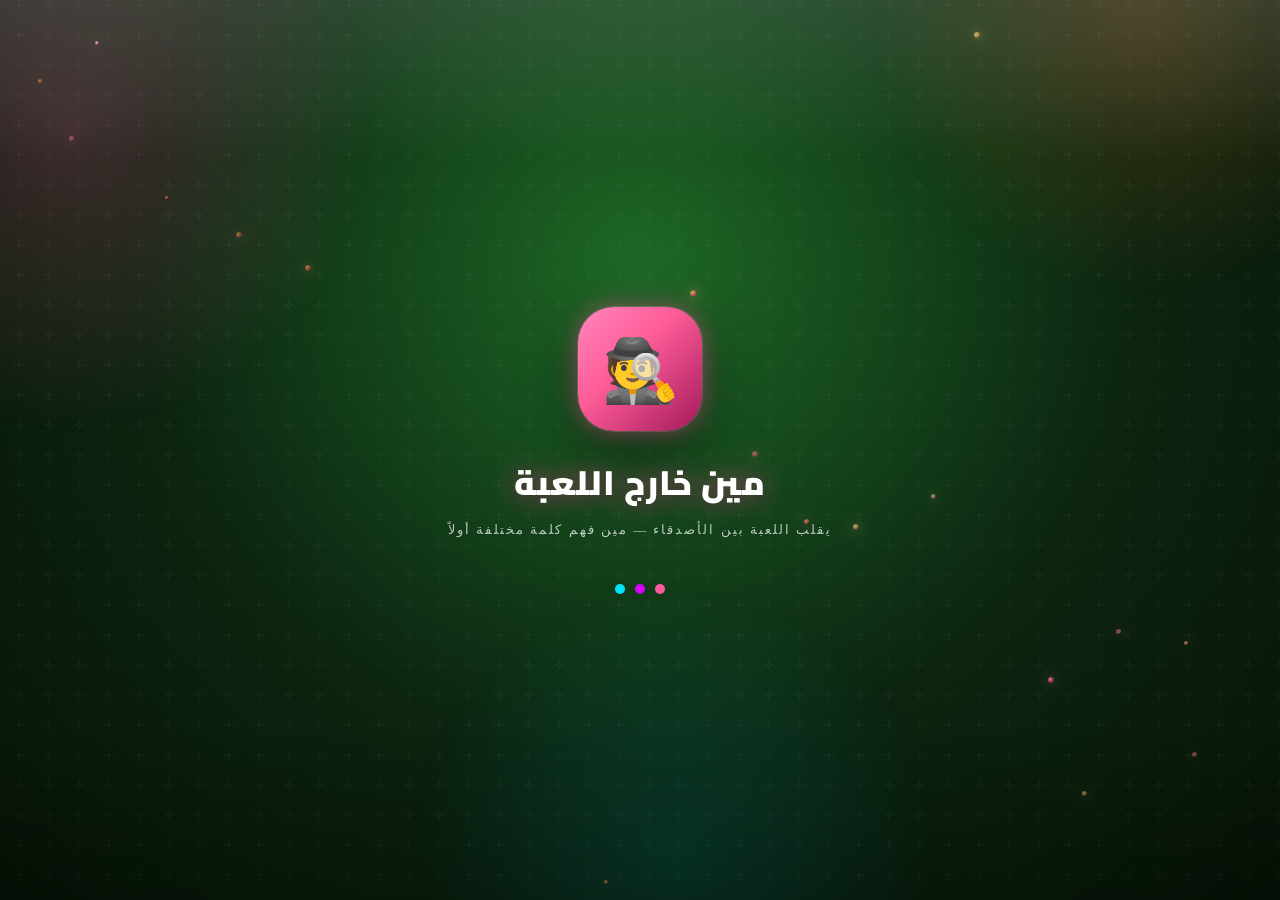
==== commit f545cde5: "Add files via upload" ====
--- a/docs/index.html
+++ b/docs/index.html
@@ -1,17 +1,18 @@
-<!DOCTYPE html>
+﻿<!DOCTYPE html>
 
 <html dir="rtl" lang="ar">
 <head>
 <meta charset="utf-8"/>
 <meta content="width=device-width, initial-scale=1.0, maximum-scale=1.0, user-scalable=no, viewport-fit=cover" name="viewport"/>
 <meta content="yes" name="apple-mobile-web-app-capable"/>
-<meta name="mobile-web-app-capable" content="yes">    
 <meta content="black-translucent" name="apple-mobile-web-app-status-bar-style"/>
 <meta content="مين خارج" name="apple-mobile-web-app-title"/>
 <meta content="#ff5e99" name="theme-color"/>
 <title>مين خارج اللعبة</title>
 <link id="pwa-manifest" rel="manifest"/>
-<link href="https://fonts.googleapis.com/css2?family=Cairo:wght@400;600;700;900&amp;display=swap" rel="stylesheet"/>
+<link rel="preconnect" href="https://fonts.googleapis.com"/>
+<link rel="preconnect" href="https://fonts.gstatic.com" crossorigin/>
+<link href="https://fonts.googleapis.com/css2?family=Cairo:wght@400;600;700;900&display=swap" rel="stylesheet"/>
 <link href="assets/css/inline_style_1_de8b6d2dcc.css" rel="stylesheet"/>
 <link href="assets/css/polish-patch.css" rel="stylesheet"/>
 <link href="assets/css/button-glow.css" rel="stylesheet"/>
@@ -44,15 +45,15 @@
         filter: grayscale(0.4) !important;
     }
     </style></head>
-<body>
-<!-- SPLASH -->
-<div id="splash">
-<div aria-hidden="true" class="splash-particles" id="splash-particles"></div>
-<div class="spl-icon">🕵️</div>
-<div class="spl-title">مين خارج اللعبة</div>
-<div class="spl-sub">Who's Out of the Loop?</div>
-<div class="spl-dots"><div class="spl-dot"></div><div class="spl-dot"></div><div class="spl-dot"></div></div>
-</div>
+<body>
+<!-- SPLASH -->
+<div id="splash">
+<div aria-hidden="true" class="splash-particles" id="splash-particles"></div>
+<div class="spl-icon">🕵️</div>
+<div class="spl-title">مين خارج اللعبة</div>
+<div class="spl-sub">Who's Out of the Loop?</div>
+<div class="spl-dots"><div class="spl-dot"></div><div class="spl-dot"></div><div class="spl-dot"></div></div>
+</div>
 <!-- INSTALL BANNER -->
 <div id="install-banner" style="display:none;">
 <div class="ib-icon">🕵️</div>
@@ -62,11 +63,11 @@
 </div>
 <!-- MOTIVATOR TOAST -->
 <div class="motivator hidden" id="motivator"></div>
-<!-- BG -->
-<div class="blob b1"></div><div class="blob b2"></div><div class="blob b3"></div><div class="blob b4"></div>
-<div id="party-particles" aria-hidden="true"></div>
-<!-- SCORE BAR -->
-<div class="score-bar" id="score-bar"></div>
+<!-- BG -->
+<div class="blob b1"></div><div class="blob b2"></div><div class="blob b3"></div><div class="blob b4"></div>
+<div id="party-particles" aria-hidden="true"></div>
+<!-- SCORE BAR -->
+<div class="score-bar" id="score-bar"></div>
 <!-- SETTINGS MODAL -->
 <div class="modal-overlay hidden" id="settings-modal" onclick="closeModal('settings-modal',event)">
 <div class="modal-sheet">
@@ -79,25 +80,25 @@
 <div><div class="settings-label" id="label-sfx">🔊 أصوات</div><div class="settings-sub" id="label-sfx-sub">أصوات التأثيرات</div></div>
 <div class="toggle-switch on" id="sfx-toggle" onclick="toggleSfx()"></div>
 </div>
-<div class="settings-row col">
-<div class="settings-label" id="label-vol">🎚️ مستوى الصوت</div>
-<input class="vol-slider" id="vol-slider" max="100" min="0" oninput="setVolume(this.value)" type="range" value="90"/>
-</div>
-</div>
-</div>
+<div class="settings-row col">
+<div class="settings-label" id="label-vol">🎚️ مستوى الصوت</div>
+<input class="vol-slider" id="vol-slider" max="100" min="0" oninput="setVolume(this.value)" type="range" value="90"/>
+</div>
+</div>
+</div>
 <!-- RULES MODAL -->
-<div class="modal-overlay hidden" id="rules-modal" onclick="closeModal('rules-modal',event)">
-<div class="modal-sheet">
-<div style="display:flex;align-items:center;justify-content:space-between;margin-bottom:18px;">
-<div class="modal-title">📖 <span id="rules-modal-title">قواعد اللعبة</span></div>
-<button onclick="closeModalDirect('rules-modal')" style="background:none;border:none;font-size:22px;cursor:pointer;color:var(--muted);">✕</button>
-</div>
-<div id="rules-content"></div>
-<div class="rules-footer">
-<button class="btn btn-ghost rules-close-btn" id="rules-close-btn" aria-label="Close rules" onclick="closeModalDirect('rules-modal')">✕</button>
-</div>
-</div>
-</div>
+<div class="modal-overlay hidden" id="rules-modal" onclick="closeModal('rules-modal',event)">
+<div class="modal-sheet">
+<div style="display:flex;align-items:center;justify-content:space-between;margin-bottom:18px;">
+<div class="modal-title">📖 <span id="rules-modal-title">قواعد اللعبة</span></div>
+<button onclick="closeModalDirect('rules-modal')" style="background:none;border:none;font-size:22px;cursor:pointer;color:var(--muted);">✕</button>
+</div>
+<div id="rules-content"></div>
+<div class="rules-footer">
+<button class="btn btn-ghost rules-close-btn" id="rules-close-btn" aria-label="Close rules" onclick="closeModalDirect('rules-modal')">✕</button>
+</div>
+</div>
+</div>
 <div class="app">
 <!-- HOME -->
 <div class="screen active" id="s-home">
@@ -164,14 +165,14 @@
 <!-- PLAYERS -->
 <div class="screen" id="s-players">
 <div class="topbar">
-<div class="badge" id="players-badge">👥 اللاعبون</div>
-
-</div>
-<div class="setup-title" id="players-title">اكتبوا أسماءكم</div>
-<div class="setup-sub" id="players-sub">أضيفوا اللاعبين قبل ما تبدأوا</div>
-<div id="player-count-label" style="margin-bottom:12px;"></div>
-<div style="width:100%;height:52px;border-radius:14px;overflow:hidden;margin-bottom:10px;position:relative;box-shadow:0 4px 20px rgba(0,0,0,.4);">
-<img alt="" src="images/html_asset_7c23d5dea5.jpeg" style="width:100%;height:100%;object-fit:cover;object-position:center 35%;filter:saturate(1.3) brightness(0.7);"/>
+<div class="badge" id="players-badge">👥 اللاعبون</div>
+
+</div>
+<div class="setup-title" id="players-title">اكتبوا أسماءكم</div>
+<div class="setup-sub" id="players-sub">أضيفوا اللاعبين قبل ما تبدأوا</div>
+<div id="player-count-label" style="margin-bottom:12px;"></div>
+<div style="width:100%;height:52px;border-radius:14px;overflow:hidden;margin-bottom:10px;position:relative;box-shadow:0 4px 20px rgba(0,0,0,.4);">
+<img alt="" src="images/html_asset_7c23d5dea5.jpeg" style="width:100%;height:100%;object-fit:cover;object-position:center 35%;filter:saturate(1.3) brightness(0.7);"/>
 <div style="position:absolute;inset:0;background:linear-gradient(90deg,rgba(13,10,26,.8),rgba(13,10,26,.3) 40%,rgba(13,10,26,.5));"></div>
 <div style="position:absolute;inset:0;display:flex;align-items:center;padding:0 18px;">
 <span id="players-strip-lbl" style="font-family:'ArefRuqaa','Cairo',sans-serif;font-size:15px;color:#fff;text-shadow:0 2px 10px rgba(0,0,0,.9);opacity:.9;">مين معاك الليلة؟ 👥</span>
@@ -199,27 +200,27 @@
 <button class="tgl" id="rounds-btn-5" onclick="setRoundCount(5)">5</button>
 </div>
 </div>
-<div class="rules-section">
-<div class="rules-sec-title" id="opt-twists-sec">التحديات العشوائية</div>
-<div class="settings-row">
-<div><div class="settings-label" id="opt-twists-lbl">🎲 تحديات مفاجئة</div><div class="settings-sub" id="opt-twists-sub">أحداث تغير مجرى اللعبة</div></div>
-<div class="toggle-switch on" id="twists-toggle" onclick="toggleOption('twistsOn')"></div>
-</div>
-<div style="margin-top:12px;">
-<div class="settings-label" id="opt-twist-count-lbl">🎯 عدد التحديات في الجولة</div>
-<div class="settings-sub" id="opt-twist-count-sub">اختار كم تحدي يطلع بكل جولة</div>
-<div class="toggle-row twist-count-row" id="twist-count-selector">
-<button class="tgl sel" id="twists-count-btn-1" onclick="setTwistCount(1)"><span class="twist-count-main">1</span><span class="twist-count-mini">always</span></button>
-<button class="tgl" id="twists-count-btn-2" onclick="setTwistCount(2)"><span class="twist-count-main">2</span><span class="twist-count-mini">5+</span></button>
-<button class="tgl" id="twists-count-btn-3" onclick="setTwistCount(3)"><span class="twist-count-main">3</span><span class="twist-count-mini">5+</span></button>
-<button class="tgl" id="twists-count-btn-5" onclick="setTwistCount(5)"><span class="twist-count-main">5</span><span class="twist-count-mini">11+</span></button>
-</div>
-<div class="settings-sub" id="opt-twist-count-note" style="margin-top:8px;text-align:center;">🔒 1 always, 2 and 3 unlock at 5+ players, and 5 unlocks at 11+ players</div>
-</div>
-<div class="settings-row">
-<div><div class="settings-label" id="opt-gq-lbl">❓ سؤال اللعبة</div><div class="settings-sub" id="opt-gq-sub">سؤال ذكي يطرحه اللعب</div></div>
-<div class="toggle-switch on" id="gq-toggle" onclick="toggleOption('gameQOn')"></div>
-</div>
+<div class="rules-section">
+<div class="rules-sec-title" id="opt-twists-sec">التحديات العشوائية</div>
+<div class="settings-row">
+<div><div class="settings-label" id="opt-twists-lbl">🎲 تحديات مفاجئة</div><div class="settings-sub" id="opt-twists-sub">أحداث تغير مجرى اللعبة</div></div>
+<div class="toggle-switch on" id="twists-toggle" onclick="toggleOption('twistsOn')"></div>
+</div>
+<div style="margin-top:12px;">
+<div class="settings-label" id="opt-twist-count-lbl">🎯 عدد التحديات في الجولة</div>
+<div class="settings-sub" id="opt-twist-count-sub">اختار كم تحدي يطلع بكل جولة</div>
+<div class="toggle-row twist-count-row" id="twist-count-selector">
+<button class="tgl sel" id="twists-count-btn-1" onclick="setTwistCount(1)"><span class="twist-count-main">1</span><span class="twist-count-mini">always</span></button>
+<button class="tgl" id="twists-count-btn-2" onclick="setTwistCount(2)"><span class="twist-count-main">2</span><span class="twist-count-mini">5+</span></button>
+<button class="tgl" id="twists-count-btn-3" onclick="setTwistCount(3)"><span class="twist-count-main">3</span><span class="twist-count-mini">5+</span></button>
+<button class="tgl" id="twists-count-btn-5" onclick="setTwistCount(5)"><span class="twist-count-main">5</span><span class="twist-count-mini">11+</span></button>
+</div>
+<div class="settings-sub" id="opt-twist-count-note" style="margin-top:8px;text-align:center;">🔒 1 always, 2 and 3 unlock at 5+ players, and 5 unlocks at 11+ players</div>
+</div>
+<div class="settings-row">
+<div><div class="settings-label" id="opt-gq-lbl">❓ سؤال اللعبة</div><div class="settings-sub" id="opt-gq-sub">سؤال ذكي يطرحه اللعب</div></div>
+<div class="toggle-switch on" id="gq-toggle" onclick="toggleOption('gameQOn')"></div>
+</div>
 </div>
 <div class="rules-section" id="opt-imposters-section">
 <div class="rules-sec-title" id="opt-imposters-lbl">🕵️ عدد الخارجين</div>
@@ -332,12 +333,12 @@
 </div>
 <div class="phase-title" id="questions-title">اسألوا بعض!</div>
 <div class="phase-sub" id="questions-sub">كل لاعب يسأل اللاعب اللي جنبه</div>
-<div id="twist-reminder" style="display:none;"></div>
-<div id="q-spotlight" style="flex:1;display:flex;flex-direction:column;justify-content:center;gap:14px;"></div>
-<div style="display:flex;gap:9px;margin-top:auto;padding-top:10px;">
-<button class="btn btn-green" id="btn-done-q" onclick="doneQ()">✓ <span id="label-done-q">تم</span></button>
-</div>
-</div>
+<div id="twist-reminder" style="display:none;"></div>
+<div id="q-spotlight" style="flex:1;display:flex;flex-direction:column;justify-content:center;gap:14px;"></div>
+<div style="display:flex;gap:9px;margin-top:auto;padding-top:10px;">
+<button class="btn btn-green" id="btn-done-q" onclick="doneQ()">✓ <span id="label-done-q">تم</span></button>
+</div>
+</div>
 <!-- VOTE -->
 <div class="screen" id="s-vote">
 <div class="topbar">
--- a/docs/assets/css/polish-patch.css
+++ b/docs/assets/css/polish-patch.css
@@ -597,4 +597,93 @@
 #s-questions .btn {
   padding: 12px 16px !important;
   font-size: 15px !important;
-}+}
+/* ═══════════════════════════════════════════════════════════════
+   ARABIC / RTL PERFORMANCE PATCH
+   Fixes: 20fps Arabic vs 60fps English + stutter on question advances
+
+   Root causes fixed here:
+   1. text-rendering:optimizeSpeed  - skips expensive Arabic OpenType
+      ligature lookup tables and kerning pair processing in Cairo font.
+   2. font-kerning:none             - same, belt-and-suspenders.
+   3. Remove background-clip:text   - gradient-clip text forces the browser
+      to rasterize a gradient AND clip it to Arabic glyph outlines on every
+      textContent change. That is 3-5x more expensive in Arabic than English
+      because Arabic glyphs are complex curved forms. Removing it on the
+      frequently-updated display nodes restores composited fast-path rendering.
+   ════════════════════════════════════════════════════════════════ */
+
+/* --- Pass 1: Kill expensive OpenType processing globally in RTL mode --- */
+[dir="rtl"] {
+  text-rendering: optimizeSpeed;
+  font-kerning: none;
+}
+
+/* --- Pass 2: Remove gradient-clip text from frequently-updated elements ---
+   These elements have their textContent changed on every player turn /
+   every question advance. Without this fix the browser re-clips the
+   gradient mask to every Arabic glyph on each update = frame budget gone. */
+
+[dir="rtl"] .word-huge {
+  background: none !important;
+  -webkit-text-fill-color: var(--blueL) !important;
+  -webkit-background-clip: unset !important;
+  background-clip: unset !important;
+}
+
+[dir="rtl"] .cover-name {
+  background: none !important;
+  -webkit-text-fill-color: var(--pinkL) !important;
+  -webkit-background-clip: unset !important;
+  background-clip: unset !important;
+}
+
+[dir="rtl"] .q-name {
+  background: none !important;
+  -webkit-text-fill-color: var(--text) !important;
+  -webkit-background-clip: unset !important;
+  background-clip: unset !important;
+}
+
+[dir="rtl"] .q-target-name {
+  background: none !important;
+  -webkit-text-fill-color: var(--muted) !important;
+  -webkit-background-clip: unset !important;
+  background-clip: unset !important;
+}
+
+[dir="rtl"] .reveal-name {
+  background: none !important;
+  -webkit-text-fill-color: var(--redL) !important;
+  -webkit-background-clip: unset !important;
+  background-clip: unset !important;
+}
+
+[dir="rtl"] .phase-title {
+  background: none !important;
+  -webkit-text-fill-color: var(--blueL) !important;
+  -webkit-background-clip: unset !important;
+  background-clip: unset !important;
+}
+
+[dir="rtl"] .setup-title {
+  background: none !important;
+  -webkit-text-fill-color: var(--pinkL) !important;
+  -webkit-background-clip: unset !important;
+  background-clip: unset !important;
+}
+
+[dir="rtl"] .mw-name {
+  background: none !important;
+  -webkit-text-fill-color: var(--gold) !important;
+  -webkit-background-clip: unset !important;
+  background-clip: unset !important;
+  text-shadow: 0 0 24px rgba(255,196,0,.5);
+}
+
+[dir="rtl"] .modal-title {
+  background: none !important;
+  -webkit-text-fill-color: var(--blueL) !important;
+  -webkit-background-clip: unset !important;
+  background-clip: unset !important;
+}
--- a/docs/assets/css/button-glow.css
+++ b/docs/assets/css/button-glow.css
@@ -54,7 +54,6 @@
   animation: glowSweep 5.8s ease-in-out infinite;
   pointer-events: none;
   z-index: 2;
-  filter: blur(0.6px);
 }
 
 .btn-pink { --glow-rgb: var(--glow-pink); }
@@ -94,4 +93,4 @@
 .menu-grid > div::after {
   opacity: 0.6;
   animation-duration: 5.2s;
-}
+}
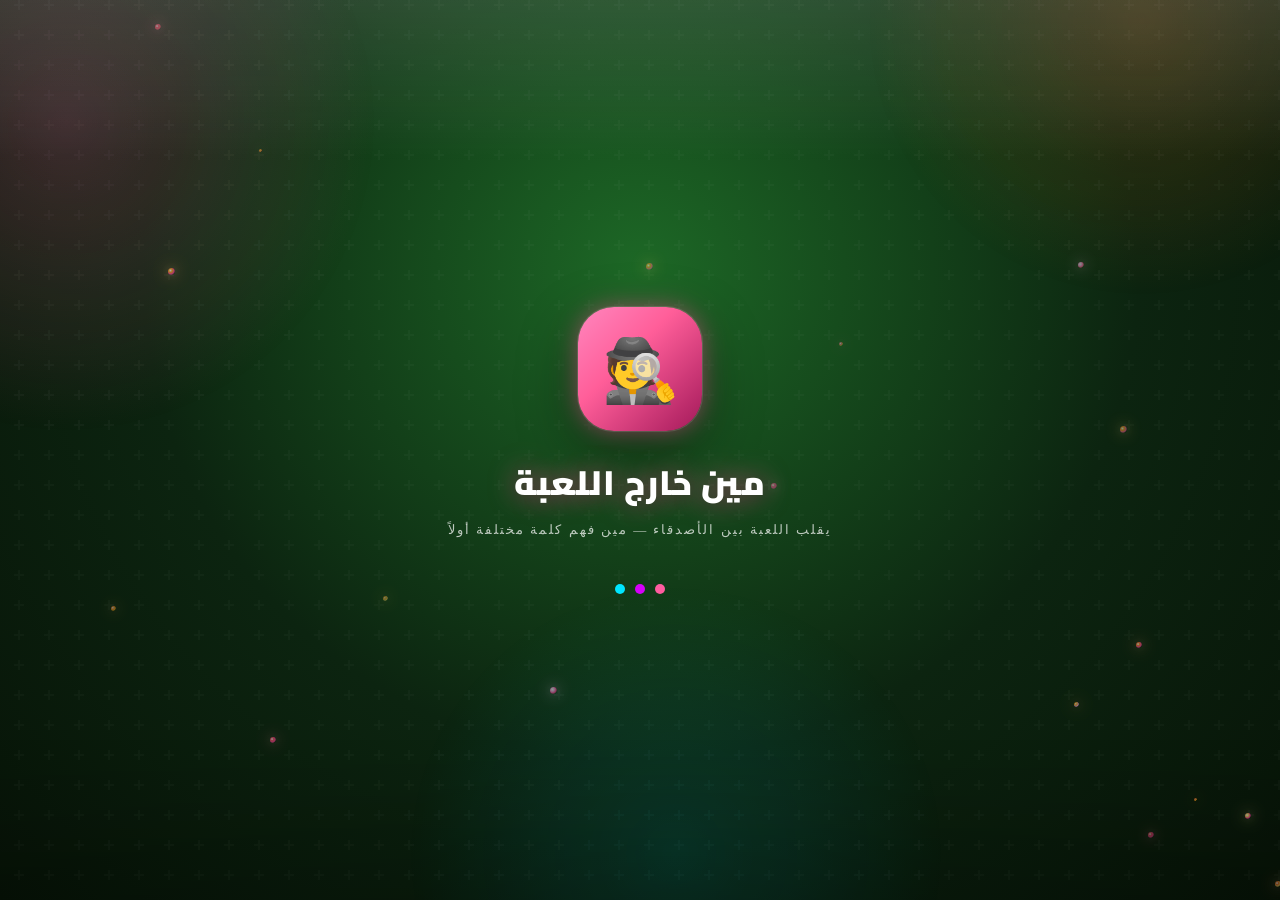
==== commit 11e0dceb: "Add files via upload" ====
--- a/docs/index.html
+++ b/docs/index.html
@@ -1,4 +1,4 @@
-﻿<!DOCTYPE html>
+<!DOCTYPE html>
 
 <html dir="rtl" lang="ar">
 <head>
@@ -10,9 +10,7 @@
 <meta content="#ff5e99" name="theme-color"/>
 <title>مين خارج اللعبة</title>
 <link id="pwa-manifest" rel="manifest"/>
-<link rel="preconnect" href="https://fonts.googleapis.com"/>
-<link rel="preconnect" href="https://fonts.gstatic.com" crossorigin/>
-<link href="https://fonts.googleapis.com/css2?family=Cairo:wght@400;600;700;900&display=swap" rel="stylesheet"/>
+<link href="https://fonts.googleapis.com/css2?family=Cairo:wght@400;600;700;900&amp;display=swap" rel="stylesheet"/>
 <link href="assets/css/inline_style_1_de8b6d2dcc.css" rel="stylesheet"/>
 <link href="assets/css/polish-patch.css" rel="stylesheet"/>
 <link href="assets/css/button-glow.css" rel="stylesheet"/>
--- a/docs/assets/css/polish-patch.css
+++ b/docs/assets/css/polish-patch.css
@@ -597,93 +597,4 @@
 #s-questions .btn {
   padding: 12px 16px !important;
   font-size: 15px !important;
-}
-/* ═══════════════════════════════════════════════════════════════
-   ARABIC / RTL PERFORMANCE PATCH
-   Fixes: 20fps Arabic vs 60fps English + stutter on question advances
-
-   Root causes fixed here:
-   1. text-rendering:optimizeSpeed  - skips expensive Arabic OpenType
-      ligature lookup tables and kerning pair processing in Cairo font.
-   2. font-kerning:none             - same, belt-and-suspenders.
-   3. Remove background-clip:text   - gradient-clip text forces the browser
-      to rasterize a gradient AND clip it to Arabic glyph outlines on every
-      textContent change. That is 3-5x more expensive in Arabic than English
-      because Arabic glyphs are complex curved forms. Removing it on the
-      frequently-updated display nodes restores composited fast-path rendering.
-   ════════════════════════════════════════════════════════════════ */
-
-/* --- Pass 1: Kill expensive OpenType processing globally in RTL mode --- */
-[dir="rtl"] {
-  text-rendering: optimizeSpeed;
-  font-kerning: none;
-}
-
-/* --- Pass 2: Remove gradient-clip text from frequently-updated elements ---
-   These elements have their textContent changed on every player turn /
-   every question advance. Without this fix the browser re-clips the
-   gradient mask to every Arabic glyph on each update = frame budget gone. */
-
-[dir="rtl"] .word-huge {
-  background: none !important;
-  -webkit-text-fill-color: var(--blueL) !important;
-  -webkit-background-clip: unset !important;
-  background-clip: unset !important;
-}
-
-[dir="rtl"] .cover-name {
-  background: none !important;
-  -webkit-text-fill-color: var(--pinkL) !important;
-  -webkit-background-clip: unset !important;
-  background-clip: unset !important;
-}
-
-[dir="rtl"] .q-name {
-  background: none !important;
-  -webkit-text-fill-color: var(--text) !important;
-  -webkit-background-clip: unset !important;
-  background-clip: unset !important;
-}
-
-[dir="rtl"] .q-target-name {
-  background: none !important;
-  -webkit-text-fill-color: var(--muted) !important;
-  -webkit-background-clip: unset !important;
-  background-clip: unset !important;
-}
-
-[dir="rtl"] .reveal-name {
-  background: none !important;
-  -webkit-text-fill-color: var(--redL) !important;
-  -webkit-background-clip: unset !important;
-  background-clip: unset !important;
-}
-
-[dir="rtl"] .phase-title {
-  background: none !important;
-  -webkit-text-fill-color: var(--blueL) !important;
-  -webkit-background-clip: unset !important;
-  background-clip: unset !important;
-}
-
-[dir="rtl"] .setup-title {
-  background: none !important;
-  -webkit-text-fill-color: var(--pinkL) !important;
-  -webkit-background-clip: unset !important;
-  background-clip: unset !important;
-}
-
-[dir="rtl"] .mw-name {
-  background: none !important;
-  -webkit-text-fill-color: var(--gold) !important;
-  -webkit-background-clip: unset !important;
-  background-clip: unset !important;
-  text-shadow: 0 0 24px rgba(255,196,0,.5);
-}
-
-[dir="rtl"] .modal-title {
-  background: none !important;
-  -webkit-text-fill-color: var(--blueL) !important;
-  -webkit-background-clip: unset !important;
-  background-clip: unset !important;
-}
+}
--- a/docs/assets/css/button-glow.css
+++ b/docs/assets/css/button-glow.css
@@ -54,6 +54,7 @@
   animation: glowSweep 5.8s ease-in-out infinite;
   pointer-events: none;
   z-index: 2;
+  filter: blur(0.6px);
 }
 
 .btn-pink { --glow-rgb: var(--glow-pink); }
@@ -93,4 +94,4 @@
 .menu-grid > div::after {
   opacity: 0.6;
   animation-duration: 5.2s;
-}
+}
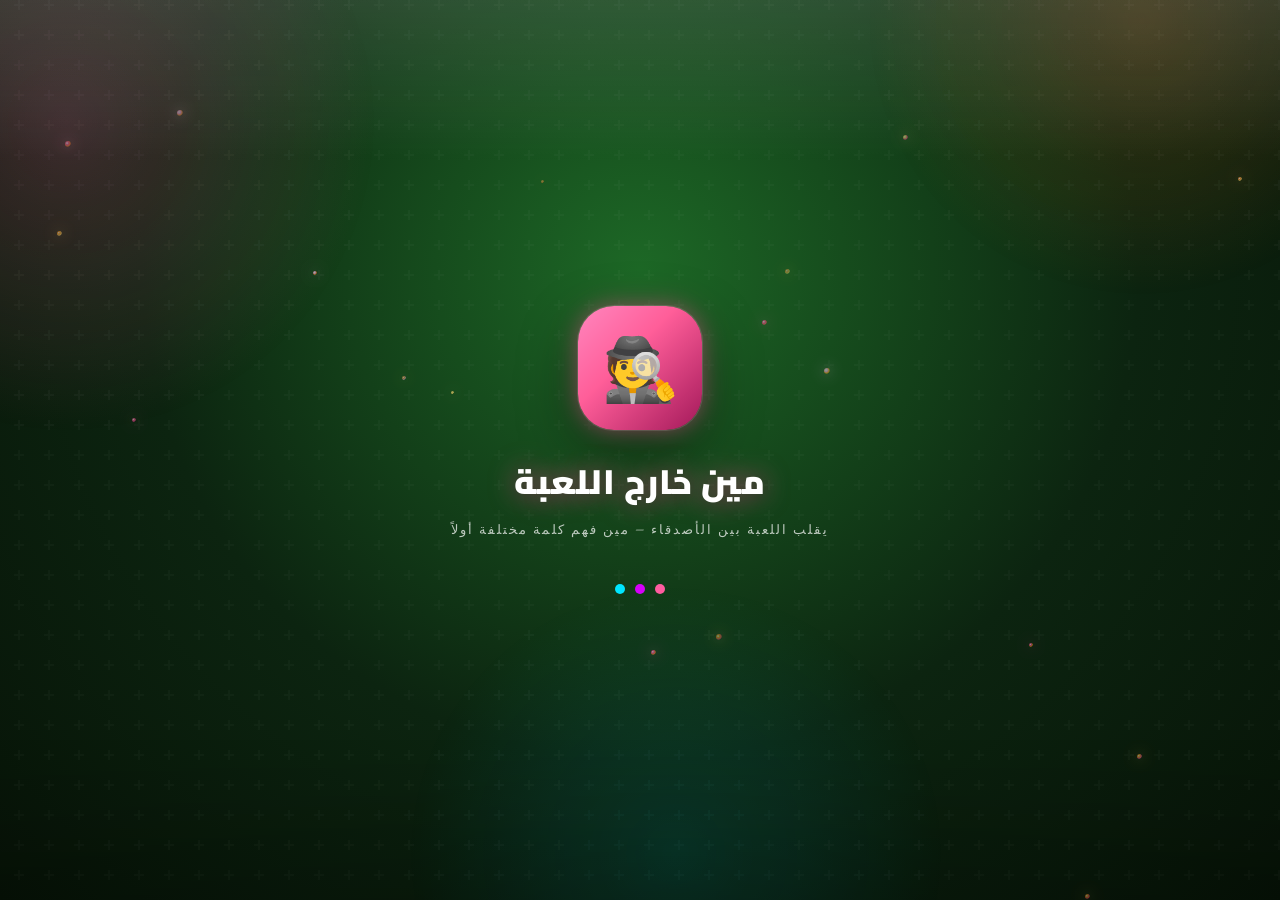
==== commit 05a1ea0c: "Update index.html" ====
--- a/docs/index.html
+++ b/docs/index.html
@@ -10,8 +10,7 @@
 <meta content="#ff5e99" name="theme-color"/>
 <title>مين خارج اللعبة</title>
 <link id="pwa-manifest" rel="manifest"/>
-<link href="https://fonts.googleapis.com/css2?family=Cairo:wght@400;600;700;900&amp;display=swap" rel="stylesheet"/>
-<link href="assets/css/inline_style_1_de8b6d2dcc.css" rel="stylesheet"/>
+<link href="https://fonts.googleapis.com/css2?family=Cairo:wght@400;600;700;900&family=Aref+Ruqaa:wght@400;700&family=Felipa:wght@400&display=swap" rel="stylesheet"/><link href="assets/css/inline_style_1_de8b6d2dcc.css" rel="stylesheet"/>
 <link href="assets/css/polish-patch.css" rel="stylesheet"/>
 <link href="assets/css/button-glow.css" rel="stylesheet"/>
 <style>
@@ -43,15 +42,15 @@
         filter: grayscale(0.4) !important;
     }
     </style></head>
-<body>
-<!-- SPLASH -->
-<div id="splash">
-<div aria-hidden="true" class="splash-particles" id="splash-particles"></div>
-<div class="spl-icon">🕵️</div>
-<div class="spl-title">مين خارج اللعبة</div>
-<div class="spl-sub">Who's Out of the Loop?</div>
-<div class="spl-dots"><div class="spl-dot"></div><div class="spl-dot"></div><div class="spl-dot"></div></div>
-</div>
+<body>
+<!-- SPLASH -->
+<div id="splash">
+<div aria-hidden="true" class="splash-particles" id="splash-particles"></div>
+<div class="spl-icon">🕵️</div>
+<div class="spl-title">مين خارج اللعبة</div>
+<div class="spl-sub">Who's Out of the Loop?</div>
+<div class="spl-dots"><div class="spl-dot"></div><div class="spl-dot"></div><div class="spl-dot"></div></div>
+</div>
 <!-- INSTALL BANNER -->
 <div id="install-banner" style="display:none;">
 <div class="ib-icon">🕵️</div>
@@ -61,11 +60,11 @@
 </div>
 <!-- MOTIVATOR TOAST -->
 <div class="motivator hidden" id="motivator"></div>
-<!-- BG -->
-<div class="blob b1"></div><div class="blob b2"></div><div class="blob b3"></div><div class="blob b4"></div>
-<div id="party-particles" aria-hidden="true"></div>
-<!-- SCORE BAR -->
-<div class="score-bar" id="score-bar"></div>
+<!-- BG -->
+<div class="blob b1"></div><div class="blob b2"></div><div class="blob b3"></div><div class="blob b4"></div>
+<div id="party-particles" aria-hidden="true"></div>
+<!-- SCORE BAR -->
+<div class="score-bar" id="score-bar"></div>
 <!-- SETTINGS MODAL -->
 <div class="modal-overlay hidden" id="settings-modal" onclick="closeModal('settings-modal',event)">
 <div class="modal-sheet">
@@ -78,25 +77,25 @@
 <div><div class="settings-label" id="label-sfx">🔊 أصوات</div><div class="settings-sub" id="label-sfx-sub">أصوات التأثيرات</div></div>
 <div class="toggle-switch on" id="sfx-toggle" onclick="toggleSfx()"></div>
 </div>
-<div class="settings-row col">
-<div class="settings-label" id="label-vol">🎚️ مستوى الصوت</div>
-<input class="vol-slider" id="vol-slider" max="100" min="0" oninput="setVolume(this.value)" type="range" value="90"/>
-</div>
-</div>
-</div>
+<div class="settings-row col">
+<div class="settings-label" id="label-vol">🎚️ مستوى الصوت</div>
+<input class="vol-slider" id="vol-slider" max="100" min="0" oninput="setVolume(this.value)" type="range" value="90"/>
+</div>
+</div>
+</div>
 <!-- RULES MODAL -->
-<div class="modal-overlay hidden" id="rules-modal" onclick="closeModal('rules-modal',event)">
-<div class="modal-sheet">
-<div style="display:flex;align-items:center;justify-content:space-between;margin-bottom:18px;">
-<div class="modal-title">📖 <span id="rules-modal-title">قواعد اللعبة</span></div>
-<button onclick="closeModalDirect('rules-modal')" style="background:none;border:none;font-size:22px;cursor:pointer;color:var(--muted);">✕</button>
-</div>
-<div id="rules-content"></div>
-<div class="rules-footer">
-<button class="btn btn-ghost rules-close-btn" id="rules-close-btn" aria-label="Close rules" onclick="closeModalDirect('rules-modal')">✕</button>
-</div>
-</div>
-</div>
+<div class="modal-overlay hidden" id="rules-modal" onclick="closeModal('rules-modal',event)">
+<div class="modal-sheet">
+<div style="display:flex;align-items:center;justify-content:space-between;margin-bottom:18px;">
+<div class="modal-title">📖 <span id="rules-modal-title">قواعد اللعبة</span></div>
+<button onclick="closeModalDirect('rules-modal')" style="background:none;border:none;font-size:22px;cursor:pointer;color:var(--muted);">✕</button>
+</div>
+<div id="rules-content"></div>
+<div class="rules-footer">
+<button class="btn btn-ghost rules-close-btn" id="rules-close-btn" aria-label="Close rules" onclick="closeModalDirect('rules-modal')">✕</button>
+</div>
+</div>
+</div>
 <div class="app">
 <!-- HOME -->
 <div class="screen active" id="s-home">
@@ -163,14 +162,14 @@
 <!-- PLAYERS -->
 <div class="screen" id="s-players">
 <div class="topbar">
-<div class="badge" id="players-badge">👥 اللاعبون</div>
-
-</div>
-<div class="setup-title" id="players-title">اكتبوا أسماءكم</div>
-<div class="setup-sub" id="players-sub">أضيفوا اللاعبين قبل ما تبدأوا</div>
-<div id="player-count-label" style="margin-bottom:12px;"></div>
-<div style="width:100%;height:52px;border-radius:14px;overflow:hidden;margin-bottom:10px;position:relative;box-shadow:0 4px 20px rgba(0,0,0,.4);">
-<img alt="" src="images/html_asset_7c23d5dea5.jpeg" style="width:100%;height:100%;object-fit:cover;object-position:center 35%;filter:saturate(1.3) brightness(0.7);"/>
+<div class="badge" id="players-badge">👥 اللاعبون</div>
+
+</div>
+<div class="setup-title" id="players-title">اكتبوا أسماءكم</div>
+<div class="setup-sub" id="players-sub">أضيفوا اللاعبين قبل ما تبدأوا</div>
+<div id="player-count-label" style="margin-bottom:12px;"></div>
+<div style="width:100%;height:52px;border-radius:14px;overflow:hidden;margin-bottom:10px;position:relative;box-shadow:0 4px 20px rgba(0,0,0,.4);">
+<img alt="" src="images/html_asset_7c23d5dea5.jpeg" style="width:100%;height:100%;object-fit:cover;object-position:center 35%;filter:saturate(1.3) brightness(0.7);"/>
 <div style="position:absolute;inset:0;background:linear-gradient(90deg,rgba(13,10,26,.8),rgba(13,10,26,.3) 40%,rgba(13,10,26,.5));"></div>
 <div style="position:absolute;inset:0;display:flex;align-items:center;padding:0 18px;">
 <span id="players-strip-lbl" style="font-family:'ArefRuqaa','Cairo',sans-serif;font-size:15px;color:#fff;text-shadow:0 2px 10px rgba(0,0,0,.9);opacity:.9;">مين معاك الليلة؟ 👥</span>
@@ -198,27 +197,27 @@
 <button class="tgl" id="rounds-btn-5" onclick="setRoundCount(5)">5</button>
 </div>
 </div>
-<div class="rules-section">
-<div class="rules-sec-title" id="opt-twists-sec">التحديات العشوائية</div>
-<div class="settings-row">
-<div><div class="settings-label" id="opt-twists-lbl">🎲 تحديات مفاجئة</div><div class="settings-sub" id="opt-twists-sub">أحداث تغير مجرى اللعبة</div></div>
-<div class="toggle-switch on" id="twists-toggle" onclick="toggleOption('twistsOn')"></div>
-</div>
-<div style="margin-top:12px;">
-<div class="settings-label" id="opt-twist-count-lbl">🎯 عدد التحديات في الجولة</div>
-<div class="settings-sub" id="opt-twist-count-sub">اختار كم تحدي يطلع بكل جولة</div>
-<div class="toggle-row twist-count-row" id="twist-count-selector">
-<button class="tgl sel" id="twists-count-btn-1" onclick="setTwistCount(1)"><span class="twist-count-main">1</span><span class="twist-count-mini">always</span></button>
-<button class="tgl" id="twists-count-btn-2" onclick="setTwistCount(2)"><span class="twist-count-main">2</span><span class="twist-count-mini">5+</span></button>
-<button class="tgl" id="twists-count-btn-3" onclick="setTwistCount(3)"><span class="twist-count-main">3</span><span class="twist-count-mini">5+</span></button>
-<button class="tgl" id="twists-count-btn-5" onclick="setTwistCount(5)"><span class="twist-count-main">5</span><span class="twist-count-mini">11+</span></button>
-</div>
-<div class="settings-sub" id="opt-twist-count-note" style="margin-top:8px;text-align:center;">🔒 1 always, 2 and 3 unlock at 5+ players, and 5 unlocks at 11+ players</div>
-</div>
-<div class="settings-row">
-<div><div class="settings-label" id="opt-gq-lbl">❓ سؤال اللعبة</div><div class="settings-sub" id="opt-gq-sub">سؤال ذكي يطرحه اللعب</div></div>
-<div class="toggle-switch on" id="gq-toggle" onclick="toggleOption('gameQOn')"></div>
-</div>
+<div class="rules-section">
+<div class="rules-sec-title" id="opt-twists-sec">التحديات العشوائية</div>
+<div class="settings-row">
+<div><div class="settings-label" id="opt-twists-lbl">🎲 تحديات مفاجئة</div><div class="settings-sub" id="opt-twists-sub">أحداث تغير مجرى اللعبة</div></div>
+<div class="toggle-switch on" id="twists-toggle" onclick="toggleOption('twistsOn')"></div>
+</div>
+<div style="margin-top:12px;">
+<div class="settings-label" id="opt-twist-count-lbl">🎯 عدد التحديات في الجولة</div>
+<div class="settings-sub" id="opt-twist-count-sub">اختار كم تحدي يطلع بكل جولة</div>
+<div class="toggle-row twist-count-row" id="twist-count-selector">
+<button class="tgl sel" id="twists-count-btn-1" onclick="setTwistCount(1)"><span class="twist-count-main">1</span><span class="twist-count-mini">always</span></button>
+<button class="tgl" id="twists-count-btn-2" onclick="setTwistCount(2)"><span class="twist-count-main">2</span><span class="twist-count-mini">5+</span></button>
+<button class="tgl" id="twists-count-btn-3" onclick="setTwistCount(3)"><span class="twist-count-main">3</span><span class="twist-count-mini">5+</span></button>
+<button class="tgl" id="twists-count-btn-5" onclick="setTwistCount(5)"><span class="twist-count-main">5</span><span class="twist-count-mini">11+</span></button>
+</div>
+<div class="settings-sub" id="opt-twist-count-note" style="margin-top:8px;text-align:center;">🔒 1 always, 2 and 3 unlock at 5+ players, and 5 unlocks at 11+ players</div>
+</div>
+<div class="settings-row">
+<div><div class="settings-label" id="opt-gq-lbl">❓ سؤال اللعبة</div><div class="settings-sub" id="opt-gq-sub">سؤال ذكي يطرحه اللعب</div></div>
+<div class="toggle-switch on" id="gq-toggle" onclick="toggleOption('gameQOn')"></div>
+</div>
 </div>
 <div class="rules-section" id="opt-imposters-section">
 <div class="rules-sec-title" id="opt-imposters-lbl">🕵️ عدد الخارجين</div>
@@ -331,12 +330,12 @@
 </div>
 <div class="phase-title" id="questions-title">اسألوا بعض!</div>
 <div class="phase-sub" id="questions-sub">كل لاعب يسأل اللاعب اللي جنبه</div>
-<div id="twist-reminder" style="display:none;"></div>
-<div id="q-spotlight" style="flex:1;display:flex;flex-direction:column;justify-content:center;gap:14px;"></div>
-<div style="display:flex;gap:9px;margin-top:auto;padding-top:10px;">
-<button class="btn btn-green" id="btn-done-q" onclick="doneQ()">✓ <span id="label-done-q">تم</span></button>
-</div>
-</div>
+<div id="twist-reminder" style="display:none;"></div>
+<div id="q-spotlight" style="flex:1;display:flex;flex-direction:column;justify-content:center;gap:14px;"></div>
+<div style="display:flex;gap:9px;margin-top:auto;padding-top:10px;">
+<button class="btn btn-green" id="btn-done-q" onclick="doneQ()">✓ <span id="label-done-q">تم</span></button>
+</div>
+</div>
 <!-- VOTE -->
 <div class="screen" id="s-vote">
 <div class="topbar">
--- a/docs/assets/css/inline_style_1_de8b6d2dcc.css
+++ b/docs/assets/css/inline_style_1_de8b6d2dcc.css
@@ -1,5 +1,4 @@
-@import url('https://fonts.googleapis.com/css2?family=Cairo:wght@400;600;700;900&display=swap');
-
+@import url('https://fonts.googleapis.com/css2?family=Cairo:wght@400;600;700;900&family=Aref+Ruqaa:wght@400;700&family=Felipa:wght@400&display=swap');
 :root{
  --bg:#0A2F0A;
  --bg2:#0A2F0A;
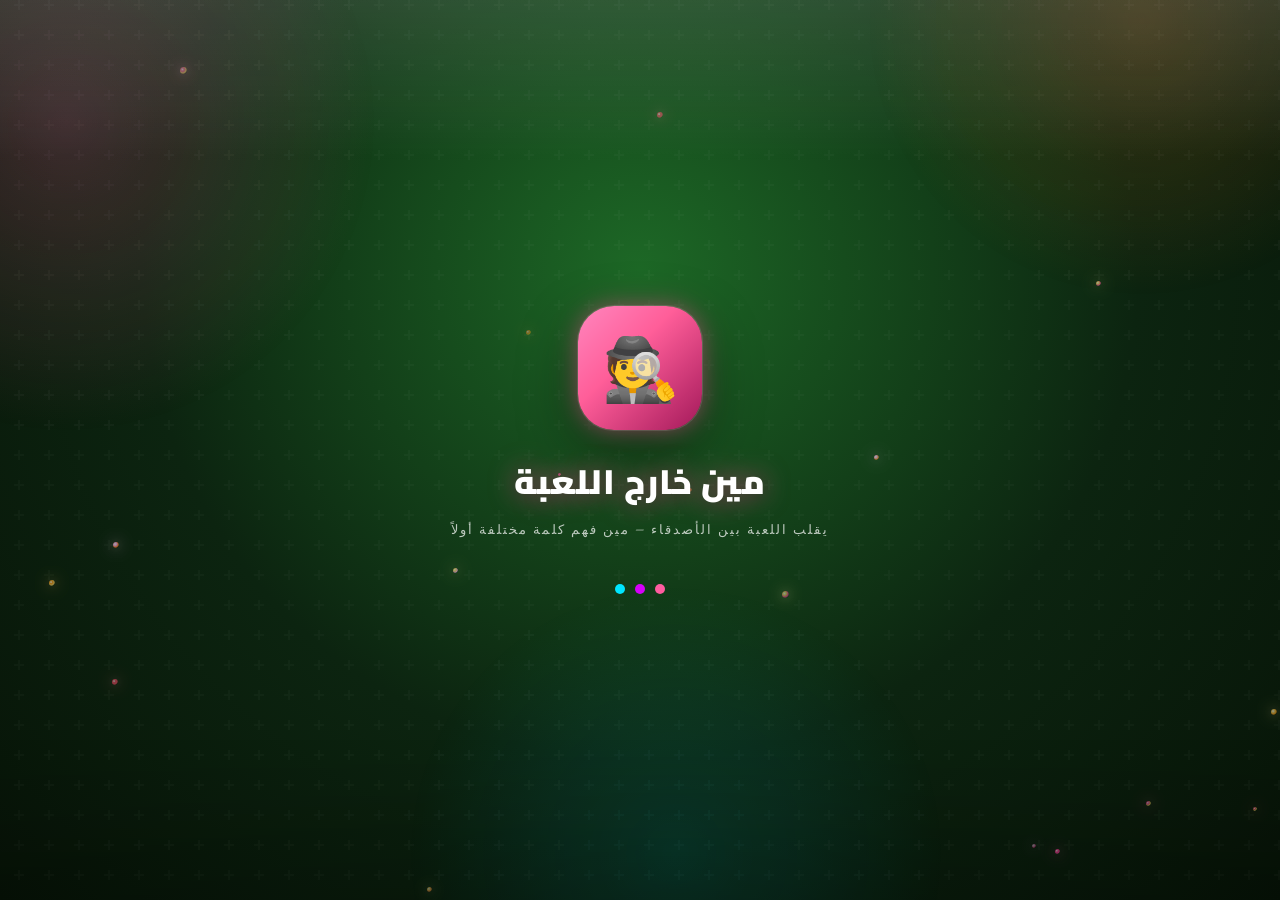
==== commit 2f20eced: "Update index.html" ====
--- a/docs/index.html
+++ b/docs/index.html
@@ -10,7 +10,8 @@
 <meta content="#ff5e99" name="theme-color"/>
 <title>مين خارج اللعبة</title>
 <link id="pwa-manifest" rel="manifest"/>
-<link href="https://fonts.googleapis.com/css2?family=Cairo:wght@400;600;700;900&family=Aref+Ruqaa:wght@400;700&family=Felipa:wght@400&display=swap" rel="stylesheet"/><link href="assets/css/inline_style_1_de8b6d2dcc.css" rel="stylesheet"/>
+<link href="https://fonts.googleapis.com/css2?family=Cairo:wght@400;600;700;900&family=Aref+Ruqaa:wght@400;700&family=Felipa:wght@400&display=swap" rel="stylesheet"/>
+<link href="assets/css/inline_style_1_de8b6d2dcc.css" rel="stylesheet"/>
 <link href="assets/css/polish-patch.css" rel="stylesheet"/>
 <link href="assets/css/button-glow.css" rel="stylesheet"/>
 <style>
@@ -113,7 +114,7 @@
 <img alt="" src="images/html_asset_a561daea4e.jpeg" style="width:100%;height:100%;object-fit:cover;object-position:center 40%;filter:saturate(1.6) brightness(0.85);"/>
 <div style="position:absolute;inset:0;background:linear-gradient(90deg,rgba(13,10,26,.7),transparent 30%,transparent 70%,rgba(13,10,26,.7));"></div>
 <div style="position:absolute;inset:0;display:flex;align-items:center;justify-content:center;">
-<span id="home-strip-lbl" style="font-family:'ArefRuqaa','Cairo',sans-serif;font-size:18px;font-weight:700;color:#fff;text-shadow:0 2px 16px rgba(0,0,0,.8);letter-spacing:3px;opacity:.9;">العب مع أصحابك</span>
+<span id="home-strip-lbl" style="font-family:'Aref Ruqaa','Cairo',sans-serif;font-size:18px;font-weight:700;color:#fff;text-shadow:0 2px 16px rgba(0,0,0,.8);opacity:.9;">العب مع أصحابك</span>
 </div>
 </div>
 <div class="menu-grid">
@@ -123,7 +124,7 @@
 <div style="position:absolute;inset:0;z-index:2;display:flex;align-items:center;padding:0 24px;gap:18px;">
 <span style="font-size:44px;filter:drop-shadow(0 0 16px rgba(61,220,90,.8));">🎲</span>
 <div>
-<div id="menu-play" style="font-size:22px;font-weight:700;color:#fff;text-shadow:0 2px 12px rgba(0,0,0,.8);font-family:'ArefRuqaa','Cairo',sans-serif;">العب الآن</div>
+<div id="menu-play" style="font-size:22px;font-weight:700;color:#fff;text-shadow:0 2px 12px rgba(0,0,0,.8);font-family:'Aref Ruqaa','Cairo',sans-serif;">العب الآن</div>
 <div id="menu-play-sub" style="font-size:12px;color:rgba(255,255,255,.75);margin-top:3px;text-shadow:0 1px 6px rgba(0,0,0,.8);">أضف اللاعبين وابدأ</div>
 </div>
 <div style="margin-left:auto;font-size:28px;opacity:.6;">←</div>
@@ -135,7 +136,7 @@
 <div id="hot-badge" style="position:absolute;top:9px;left:9px;background:linear-gradient(135deg,#ff1744,#ff6b1a);color:#fff;font-size:10px;font-weight:900;padding:4px 9px;border-radius:20px;z-index:3;box-shadow:0 2px 10px rgba(255,23,68,.5);">🔥 HOT</div>
 <div style="position:relative;z-index:1;display:flex;flex-direction:column;align-items:center;justify-content:center;flex:1;gap:8px;padding:16px 12px;">
 <span style="font-size:36px;filter:drop-shadow(0 2px 8px rgba(0,0,0,.6));">📖</span>
-<span id="menu-story" style="font-size:15px;font-weight:700;color:#fff;text-align:center;text-shadow:0 2px 8px rgba(0,0,0,.7);font-family:'ArefRuqaa','Cairo',sans-serif;">قصص</span>
+<span id="menu-story" style="font-size:15px;font-weight:700;color:#fff;text-align:center;text-shadow:0 2px 8px rgba(0,0,0,.7);font-family:'Aref Ruqaa','Cairo',sans-serif;">قصص</span>
 <span id="menu-story-sub" style="font-size:11px;color:rgba(255,255,255,.75);text-align:center;line-height:1.5;text-shadow:0 1px 4px rgba(0,0,0,.8);">قصص غامضة</span>
 </div>
 </div>
@@ -144,7 +145,7 @@
 <div style="position:absolute;inset:0;background:linear-gradient(160deg,rgba(10,5,0,.7),rgba(40,20,0,.4));"></div>
 <div style="position:relative;z-index:1;display:flex;flex-direction:column;align-items:center;justify-content:center;flex:1;gap:8px;padding:16px 12px;">
 <span style="font-size:36px;filter:drop-shadow(0 2px 8px rgba(0,0,0,.6));">📋</span>
-<span id="menu-rules" style="font-size:15px;font-weight:700;color:#fff;text-align:center;text-shadow:0 2px 8px rgba(0,0,0,.7);font-family:'ArefRuqaa','Cairo',sans-serif;">القواعد</span>
+<span id="menu-rules" style="font-size:15px;font-weight:700;color:#fff;text-align:center;text-shadow:0 2px 8px rgba(0,0,0,.7);font-family:'Aref Ruqaa','Cairo',sans-serif;">القواعد</span>
 <span id="menu-rules-sub" style="font-size:11px;color:rgba(255,255,255,.75);text-align:center;line-height:1.5;text-shadow:0 1px 4px rgba(0,0,0,.8);">كيف تلعب</span>
 </div>
 </div>
@@ -153,7 +154,7 @@
 <div style="position:absolute;inset:0;background:linear-gradient(160deg,rgba(10,0,20,.7),rgba(30,0,60,.4));"></div>
 <div style="position:relative;z-index:1;display:flex;flex-direction:column;align-items:center;justify-content:center;flex:1;gap:8px;padding:16px 12px;">
 <span style="font-size:36px;filter:drop-shadow(0 2px 8px rgba(0,0,0,.6));">🏆</span>
-<span id="menu-history" style="font-size:15px;font-weight:700;color:#fff;text-align:center;text-shadow:0 2px 8px rgba(0,0,0,.7);font-family:'ArefRuqaa','Cairo',sans-serif;">السجل</span>
+<span id="menu-history" style="font-size:15px;font-weight:700;color:#fff;text-align:center;text-shadow:0 2px 8px rgba(0,0,0,.7);font-family:'Aref Ruqaa','Cairo',sans-serif;">السجل</span>
 <span id="menu-history-sub" style="font-size:11px;color:rgba(255,255,255,.75);text-align:center;line-height:1.5;text-shadow:0 1px 4px rgba(0,0,0,.8);">الألعاب السابقة</span>
 </div>
 </div>
@@ -172,7 +173,7 @@
 <img alt="" src="images/html_asset_7c23d5dea5.jpeg" style="width:100%;height:100%;object-fit:cover;object-position:center 35%;filter:saturate(1.3) brightness(0.7);"/>
 <div style="position:absolute;inset:0;background:linear-gradient(90deg,rgba(13,10,26,.8),rgba(13,10,26,.3) 40%,rgba(13,10,26,.5));"></div>
 <div style="position:absolute;inset:0;display:flex;align-items:center;padding:0 18px;">
-<span id="players-strip-lbl" style="font-family:'ArefRuqaa','Cairo',sans-serif;font-size:15px;color:#fff;text-shadow:0 2px 10px rgba(0,0,0,.9);opacity:.9;">مين معاك الليلة؟ 👥</span>
+<span id="players-strip-lbl" style="font-family:'Aref Ruqaa','Cairo',sans-serif;font-size:15px;color:#fff;text-shadow:0 2px 10px rgba(0,0,0,.9);opacity:.9;">مين معاك الليلة؟ 👥</span>
 </div>
 </div>
 <div class="players-grid" id="players-grid"></div>
@@ -239,7 +240,7 @@
 <div style="position:absolute;inset:0;background:linear-gradient(90deg,rgba(13,10,26,.88),rgba(13,10,26,.25) 60%,rgba(13,10,26,.5));"></div>
 <div style="position:absolute;inset:0;display:flex;align-items:center;padding:0 18px;gap:10px;">
 <span style="font-size:22px;">🎮</span>
-<span id="setup-strip-lbl" style="font-family:'ArefRuqaa','Cairo',sans-serif;font-size:16px;color:#fff;text-shadow:0 2px 10px rgba(0,0,0,.9);">جهّزوا الجولة</span>
+<span id="setup-strip-lbl" style="font-family:'Aref Ruqaa','Cairo',sans-serif;font-size:16px;color:#fff;text-shadow:0 2px 10px rgba(0,0,0,.9);">جهّزوا الجولة</span>
 </div>
 </div>
 <div class="topbar">
@@ -305,7 +306,7 @@
 <div style="position:absolute;inset:0;background:linear-gradient(90deg,rgba(13,10,26,.9),rgba(13,10,26,.3) 50%,rgba(13,10,26,.5));"></div>
 <div style="position:absolute;inset:0;display:flex;align-items:center;padding:0 18px;gap:10px;">
 <span style="font-size:22px;">🎸</span>
-<span id="cover-strip-lbl" style="font-family:'ArefRuqaa','Cairo',sans-serif;font-size:16px;color:#fff;text-shadow:0 2px 10px rgba(0,0,0,.9);">دورك — خذ التلفون</span>
+<span id="cover-strip-lbl" style="font-family:'Aref Ruqaa','Cairo',sans-serif;font-size:16px;color:#fff;text-shadow:0 2px 10px rgba(0,0,0,.9);">دورك — خذ التلفون</span>
 </div>
 </div>
 <div class="prog-dots" id="prog-dots"></div>
@@ -355,7 +356,7 @@
 <div style="position:absolute;inset:0;background:linear-gradient(90deg,rgba(13,10,26,.85),rgba(13,10,26,.4) 50%,rgba(13,10,26,.6));"></div>
 <div style="position:absolute;inset:0;display:flex;align-items:center;padding:0 18px;gap:10px;">
 <span style="font-size:22px;">📊</span>
-<span id="tally-strip-lbl" style="font-family:'ArefRuqaa','Cairo',sans-serif;font-size:15px;color:#fff;text-shadow:0 2px 10px rgba(0,0,0,.9);">الجمهور اختار — والنتيجة؟</span>
+<span id="tally-strip-lbl" style="font-family:'Aref Ruqaa','Cairo',sans-serif;font-size:15px;color:#fff;text-shadow:0 2px 10px rgba(0,0,0,.9);">الجمهور اختار — والنتيجة؟</span>
 </div>
 </div>
 <div class="vote-tally scroll-area" id="tally-list"></div>
@@ -369,7 +370,7 @@
 <div style="position:absolute;inset:0;background:linear-gradient(to bottom,rgba(13,10,26,.1),rgba(13,10,26,.85));"></div>
 <div style="position:absolute;bottom:0;left:0;right:0;padding:12px 18px;display:flex;align-items:center;gap:10px;">
 <span style="font-size:26px;">🎉</span>
-<span id="reveal-strip-lbl" style="font-family:'ArefRuqaa','Cairo',sans-serif;font-size:20px;font-weight:900;color:#fff;text-shadow:0 2px 12px rgba(0,0,0,.8);">اللحظة الحقيقية</span>
+<span id="reveal-strip-lbl" style="font-family:'Aref Ruqaa','Cairo',sans-serif;font-size:20px;font-weight:900;color:#fff;text-shadow:0 2px 12px rgba(0,0,0,.8);">اللحظة الحقيقية</span>
 </div>
 </div>
 <div class="confetti-strip" id="confetti-strip"></div>
@@ -398,7 +399,7 @@
 <div style="position:absolute;inset:0;background:linear-gradient(135deg,rgba(13,10,26,.6),rgba(255,196,0,.2));"></div>
 <div style="position:absolute;inset:0;display:flex;align-items:center;justify-content:center;gap:12px;">
 <span style="font-size:36px;">🏆</span>
-<span id="matchover-strip-lbl" style="font-family:'ArefRuqaa','Cairo',sans-serif;font-size:22px;font-weight:900;color:#ffd600;text-shadow:0 0 20px rgba(255,196,0,.8),0 2px 8px rgba(0,0,0,.9);">بطل اللعبة</span>
+<span id="matchover-strip-lbl" style="font-family:'Aref Ruqaa','Cairo',sans-serif;font-size:22px;font-weight:900;color:#ffd600;text-shadow:0 0 20px rgba(255,196,0,.8),0 2px 8px rgba(0,0,0,.9);">بطل اللعبة</span>
 </div>
 </div></div>
 <div id="match-sb-wrap"></div>
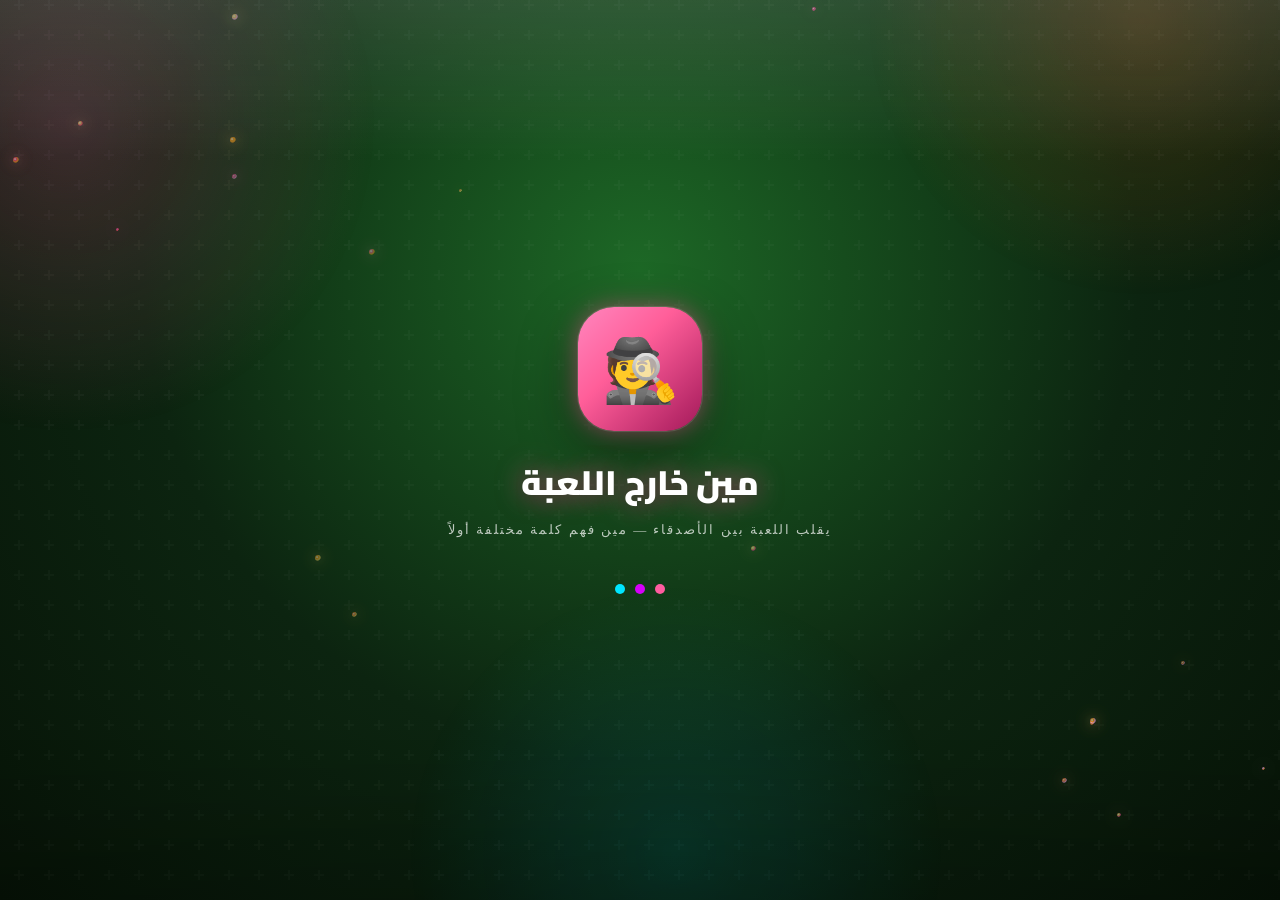
==== commit e18137b4: "Add files via upload" ====
--- a/docs/index.html
+++ b/docs/index.html
@@ -10,7 +10,7 @@
 <meta content="#ff5e99" name="theme-color"/>
 <title>مين خارج اللعبة</title>
 <link id="pwa-manifest" rel="manifest"/>
-<link href="https://fonts.googleapis.com/css2?family=Cairo:wght@400;600;700;900&family=Aref+Ruqaa:wght@400;700&family=Felipa:wght@400&display=swap" rel="stylesheet"/>
+<link href="https://fonts.googleapis.com/css2?family=Cairo:wght@400;600;700;900&amp;display=swap" rel="stylesheet"/>
 <link href="assets/css/inline_style_1_de8b6d2dcc.css" rel="stylesheet"/>
 <link href="assets/css/polish-patch.css" rel="stylesheet"/>
 <link href="assets/css/button-glow.css" rel="stylesheet"/>
@@ -43,15 +43,15 @@
         filter: grayscale(0.4) !important;
     }
     </style></head>
-<body>
-<!-- SPLASH -->
-<div id="splash">
-<div aria-hidden="true" class="splash-particles" id="splash-particles"></div>
-<div class="spl-icon">🕵️</div>
-<div class="spl-title">مين خارج اللعبة</div>
-<div class="spl-sub">Who's Out of the Loop?</div>
-<div class="spl-dots"><div class="spl-dot"></div><div class="spl-dot"></div><div class="spl-dot"></div></div>
-</div>
+<body>
+<!-- SPLASH -->
+<div id="splash">
+<div aria-hidden="true" class="splash-particles" id="splash-particles"></div>
+<div class="spl-icon">🕵️</div>
+<div class="spl-title">مين خارج اللعبة</div>
+<div class="spl-sub">Who's Out of the Loop?</div>
+<div class="spl-dots"><div class="spl-dot"></div><div class="spl-dot"></div><div class="spl-dot"></div></div>
+</div>
 <!-- INSTALL BANNER -->
 <div id="install-banner" style="display:none;">
 <div class="ib-icon">🕵️</div>
@@ -61,11 +61,11 @@
 </div>
 <!-- MOTIVATOR TOAST -->
 <div class="motivator hidden" id="motivator"></div>
-<!-- BG -->
-<div class="blob b1"></div><div class="blob b2"></div><div class="blob b3"></div><div class="blob b4"></div>
-<div id="party-particles" aria-hidden="true"></div>
-<!-- SCORE BAR -->
-<div class="score-bar" id="score-bar"></div>
+<!-- BG -->
+<div class="blob b1"></div><div class="blob b2"></div><div class="blob b3"></div><div class="blob b4"></div>
+<div id="party-particles" aria-hidden="true"></div>
+<!-- SCORE BAR -->
+<div class="score-bar" id="score-bar"></div>
 <!-- SETTINGS MODAL -->
 <div class="modal-overlay hidden" id="settings-modal" onclick="closeModal('settings-modal',event)">
 <div class="modal-sheet">
@@ -78,25 +78,25 @@
 <div><div class="settings-label" id="label-sfx">🔊 أصوات</div><div class="settings-sub" id="label-sfx-sub">أصوات التأثيرات</div></div>
 <div class="toggle-switch on" id="sfx-toggle" onclick="toggleSfx()"></div>
 </div>
-<div class="settings-row col">
-<div class="settings-label" id="label-vol">🎚️ مستوى الصوت</div>
-<input class="vol-slider" id="vol-slider" max="100" min="0" oninput="setVolume(this.value)" type="range" value="90"/>
-</div>
-</div>
-</div>
+<div class="settings-row col">
+<div class="settings-label" id="label-vol">🎚️ مستوى الصوت</div>
+<input class="vol-slider" id="vol-slider" max="100" min="0" oninput="setVolume(this.value)" type="range" value="90"/>
+</div>
+</div>
+</div>
 <!-- RULES MODAL -->
-<div class="modal-overlay hidden" id="rules-modal" onclick="closeModal('rules-modal',event)">
-<div class="modal-sheet">
-<div style="display:flex;align-items:center;justify-content:space-between;margin-bottom:18px;">
-<div class="modal-title">📖 <span id="rules-modal-title">قواعد اللعبة</span></div>
-<button onclick="closeModalDirect('rules-modal')" style="background:none;border:none;font-size:22px;cursor:pointer;color:var(--muted);">✕</button>
-</div>
-<div id="rules-content"></div>
-<div class="rules-footer">
-<button class="btn btn-ghost rules-close-btn" id="rules-close-btn" aria-label="Close rules" onclick="closeModalDirect('rules-modal')">✕</button>
-</div>
-</div>
-</div>
+<div class="modal-overlay hidden" id="rules-modal" onclick="closeModal('rules-modal',event)">
+<div class="modal-sheet">
+<div style="display:flex;align-items:center;justify-content:space-between;margin-bottom:18px;">
+<div class="modal-title">📖 <span id="rules-modal-title">قواعد اللعبة</span></div>
+<button onclick="closeModalDirect('rules-modal')" style="background:none;border:none;font-size:22px;cursor:pointer;color:var(--muted);">✕</button>
+</div>
+<div id="rules-content"></div>
+<div class="rules-footer">
+<button class="btn btn-ghost rules-close-btn" id="rules-close-btn" aria-label="Close rules" onclick="closeModalDirect('rules-modal')">✕</button>
+</div>
+</div>
+</div>
 <div class="app">
 <!-- HOME -->
 <div class="screen active" id="s-home">
@@ -114,7 +114,7 @@
 <img alt="" src="images/html_asset_a561daea4e.jpeg" style="width:100%;height:100%;object-fit:cover;object-position:center 40%;filter:saturate(1.6) brightness(0.85);"/>
 <div style="position:absolute;inset:0;background:linear-gradient(90deg,rgba(13,10,26,.7),transparent 30%,transparent 70%,rgba(13,10,26,.7));"></div>
 <div style="position:absolute;inset:0;display:flex;align-items:center;justify-content:center;">
-<span id="home-strip-lbl" style="font-family:'Aref Ruqaa','Cairo',sans-serif;font-size:18px;font-weight:700;color:#fff;text-shadow:0 2px 16px rgba(0,0,0,.8);opacity:.9;">العب مع أصحابك</span>
+<span id="home-strip-lbl" style="font-family:'ArefRuqaa','Cairo',sans-serif;font-size:18px;font-weight:700;color:#fff;text-shadow:0 2px 16px rgba(0,0,0,.8);letter-spacing:3px;opacity:.9;">العب مع أصحابك</span>
 </div>
 </div>
 <div class="menu-grid">
@@ -124,7 +124,7 @@
 <div style="position:absolute;inset:0;z-index:2;display:flex;align-items:center;padding:0 24px;gap:18px;">
 <span style="font-size:44px;filter:drop-shadow(0 0 16px rgba(61,220,90,.8));">🎲</span>
 <div>
-<div id="menu-play" style="font-size:22px;font-weight:700;color:#fff;text-shadow:0 2px 12px rgba(0,0,0,.8);font-family:'Aref Ruqaa','Cairo',sans-serif;">العب الآن</div>
+<div id="menu-play" style="font-size:22px;font-weight:700;color:#fff;text-shadow:0 2px 12px rgba(0,0,0,.8);font-family:'ArefRuqaa','Cairo',sans-serif;">العب الآن</div>
 <div id="menu-play-sub" style="font-size:12px;color:rgba(255,255,255,.75);margin-top:3px;text-shadow:0 1px 6px rgba(0,0,0,.8);">أضف اللاعبين وابدأ</div>
 </div>
 <div style="margin-left:auto;font-size:28px;opacity:.6;">←</div>
@@ -136,7 +136,7 @@
 <div id="hot-badge" style="position:absolute;top:9px;left:9px;background:linear-gradient(135deg,#ff1744,#ff6b1a);color:#fff;font-size:10px;font-weight:900;padding:4px 9px;border-radius:20px;z-index:3;box-shadow:0 2px 10px rgba(255,23,68,.5);">🔥 HOT</div>
 <div style="position:relative;z-index:1;display:flex;flex-direction:column;align-items:center;justify-content:center;flex:1;gap:8px;padding:16px 12px;">
 <span style="font-size:36px;filter:drop-shadow(0 2px 8px rgba(0,0,0,.6));">📖</span>
-<span id="menu-story" style="font-size:15px;font-weight:700;color:#fff;text-align:center;text-shadow:0 2px 8px rgba(0,0,0,.7);font-family:'Aref Ruqaa','Cairo',sans-serif;">قصص</span>
+<span id="menu-story" style="font-size:15px;font-weight:700;color:#fff;text-align:center;text-shadow:0 2px 8px rgba(0,0,0,.7);font-family:'ArefRuqaa','Cairo',sans-serif;">قصص</span>
 <span id="menu-story-sub" style="font-size:11px;color:rgba(255,255,255,.75);text-align:center;line-height:1.5;text-shadow:0 1px 4px rgba(0,0,0,.8);">قصص غامضة</span>
 </div>
 </div>
@@ -145,7 +145,7 @@
 <div style="position:absolute;inset:0;background:linear-gradient(160deg,rgba(10,5,0,.7),rgba(40,20,0,.4));"></div>
 <div style="position:relative;z-index:1;display:flex;flex-direction:column;align-items:center;justify-content:center;flex:1;gap:8px;padding:16px 12px;">
 <span style="font-size:36px;filter:drop-shadow(0 2px 8px rgba(0,0,0,.6));">📋</span>
-<span id="menu-rules" style="font-size:15px;font-weight:700;color:#fff;text-align:center;text-shadow:0 2px 8px rgba(0,0,0,.7);font-family:'Aref Ruqaa','Cairo',sans-serif;">القواعد</span>
+<span id="menu-rules" style="font-size:15px;font-weight:700;color:#fff;text-align:center;text-shadow:0 2px 8px rgba(0,0,0,.7);font-family:'ArefRuqaa','Cairo',sans-serif;">القواعد</span>
 <span id="menu-rules-sub" style="font-size:11px;color:rgba(255,255,255,.75);text-align:center;line-height:1.5;text-shadow:0 1px 4px rgba(0,0,0,.8);">كيف تلعب</span>
 </div>
 </div>
@@ -154,7 +154,7 @@
 <div style="position:absolute;inset:0;background:linear-gradient(160deg,rgba(10,0,20,.7),rgba(30,0,60,.4));"></div>
 <div style="position:relative;z-index:1;display:flex;flex-direction:column;align-items:center;justify-content:center;flex:1;gap:8px;padding:16px 12px;">
 <span style="font-size:36px;filter:drop-shadow(0 2px 8px rgba(0,0,0,.6));">🏆</span>
-<span id="menu-history" style="font-size:15px;font-weight:700;color:#fff;text-align:center;text-shadow:0 2px 8px rgba(0,0,0,.7);font-family:'Aref Ruqaa','Cairo',sans-serif;">السجل</span>
+<span id="menu-history" style="font-size:15px;font-weight:700;color:#fff;text-align:center;text-shadow:0 2px 8px rgba(0,0,0,.7);font-family:'ArefRuqaa','Cairo',sans-serif;">السجل</span>
 <span id="menu-history-sub" style="font-size:11px;color:rgba(255,255,255,.75);text-align:center;line-height:1.5;text-shadow:0 1px 4px rgba(0,0,0,.8);">الألعاب السابقة</span>
 </div>
 </div>
@@ -163,17 +163,17 @@
 <!-- PLAYERS -->
 <div class="screen" id="s-players">
 <div class="topbar">
-<div class="badge" id="players-badge">👥 اللاعبون</div>
-
-</div>
-<div class="setup-title" id="players-title">اكتبوا أسماءكم</div>
-<div class="setup-sub" id="players-sub">أضيفوا اللاعبين قبل ما تبدأوا</div>
-<div id="player-count-label" style="margin-bottom:12px;"></div>
-<div style="width:100%;height:52px;border-radius:14px;overflow:hidden;margin-bottom:10px;position:relative;box-shadow:0 4px 20px rgba(0,0,0,.4);">
-<img alt="" src="images/html_asset_7c23d5dea5.jpeg" style="width:100%;height:100%;object-fit:cover;object-position:center 35%;filter:saturate(1.3) brightness(0.7);"/>
+<div class="badge" id="players-badge">👥 اللاعبون</div>
+
+</div>
+<div class="setup-title" id="players-title">اكتبوا أسماءكم</div>
+<div class="setup-sub" id="players-sub">أضيفوا اللاعبين قبل ما تبدأوا</div>
+<div id="player-count-label" style="margin-bottom:12px;"></div>
+<div style="width:100%;height:52px;border-radius:14px;overflow:hidden;margin-bottom:10px;position:relative;box-shadow:0 4px 20px rgba(0,0,0,.4);">
+<img alt="" src="images/html_asset_7c23d5dea5.jpeg" style="width:100%;height:100%;object-fit:cover;object-position:center 35%;filter:saturate(1.3) brightness(0.7);"/>
 <div style="position:absolute;inset:0;background:linear-gradient(90deg,rgba(13,10,26,.8),rgba(13,10,26,.3) 40%,rgba(13,10,26,.5));"></div>
 <div style="position:absolute;inset:0;display:flex;align-items:center;padding:0 18px;">
-<span id="players-strip-lbl" style="font-family:'Aref Ruqaa','Cairo',sans-serif;font-size:15px;color:#fff;text-shadow:0 2px 10px rgba(0,0,0,.9);opacity:.9;">مين معاك الليلة؟ 👥</span>
+<span id="players-strip-lbl" style="font-family:'ArefRuqaa','Cairo',sans-serif;font-size:15px;color:#fff;text-shadow:0 2px 10px rgba(0,0,0,.9);opacity:.9;">مين معاك الليلة؟ 👥</span>
 </div>
 </div>
 <div class="players-grid" id="players-grid"></div>
@@ -198,27 +198,27 @@
 <button class="tgl" id="rounds-btn-5" onclick="setRoundCount(5)">5</button>
 </div>
 </div>
-<div class="rules-section">
-<div class="rules-sec-title" id="opt-twists-sec">التحديات العشوائية</div>
-<div class="settings-row">
-<div><div class="settings-label" id="opt-twists-lbl">🎲 تحديات مفاجئة</div><div class="settings-sub" id="opt-twists-sub">أحداث تغير مجرى اللعبة</div></div>
-<div class="toggle-switch on" id="twists-toggle" onclick="toggleOption('twistsOn')"></div>
-</div>
-<div style="margin-top:12px;">
-<div class="settings-label" id="opt-twist-count-lbl">🎯 عدد التحديات في الجولة</div>
-<div class="settings-sub" id="opt-twist-count-sub">اختار كم تحدي يطلع بكل جولة</div>
-<div class="toggle-row twist-count-row" id="twist-count-selector">
-<button class="tgl sel" id="twists-count-btn-1" onclick="setTwistCount(1)"><span class="twist-count-main">1</span><span class="twist-count-mini">always</span></button>
-<button class="tgl" id="twists-count-btn-2" onclick="setTwistCount(2)"><span class="twist-count-main">2</span><span class="twist-count-mini">5+</span></button>
-<button class="tgl" id="twists-count-btn-3" onclick="setTwistCount(3)"><span class="twist-count-main">3</span><span class="twist-count-mini">5+</span></button>
-<button class="tgl" id="twists-count-btn-5" onclick="setTwistCount(5)"><span class="twist-count-main">5</span><span class="twist-count-mini">11+</span></button>
-</div>
-<div class="settings-sub" id="opt-twist-count-note" style="margin-top:8px;text-align:center;">🔒 1 always, 2 and 3 unlock at 5+ players, and 5 unlocks at 11+ players</div>
-</div>
-<div class="settings-row">
-<div><div class="settings-label" id="opt-gq-lbl">❓ سؤال اللعبة</div><div class="settings-sub" id="opt-gq-sub">سؤال ذكي يطرحه اللعب</div></div>
-<div class="toggle-switch on" id="gq-toggle" onclick="toggleOption('gameQOn')"></div>
-</div>
+<div class="rules-section">
+<div class="rules-sec-title" id="opt-twists-sec">التحديات العشوائية</div>
+<div class="settings-row">
+<div><div class="settings-label" id="opt-twists-lbl">🎲 تحديات مفاجئة</div><div class="settings-sub" id="opt-twists-sub">أحداث تغير مجرى اللعبة</div></div>
+<div class="toggle-switch on" id="twists-toggle" onclick="toggleOption('twistsOn')"></div>
+</div>
+<div style="margin-top:12px;">
+<div class="settings-label" id="opt-twist-count-lbl">🎯 عدد التحديات في الجولة</div>
+<div class="settings-sub" id="opt-twist-count-sub">اختار كم تحدي يطلع بكل جولة</div>
+<div class="toggle-row twist-count-row" id="twist-count-selector">
+<button class="tgl sel" id="twists-count-btn-1" onclick="setTwistCount(1)"><span class="twist-count-main">1</span><span class="twist-count-mini">always</span></button>
+<button class="tgl" id="twists-count-btn-2" onclick="setTwistCount(2)"><span class="twist-count-main">2</span><span class="twist-count-mini">5+</span></button>
+<button class="tgl" id="twists-count-btn-3" onclick="setTwistCount(3)"><span class="twist-count-main">3</span><span class="twist-count-mini">5+</span></button>
+<button class="tgl" id="twists-count-btn-5" onclick="setTwistCount(5)"><span class="twist-count-main">5</span><span class="twist-count-mini">11+</span></button>
+</div>
+<div class="settings-sub" id="opt-twist-count-note" style="margin-top:8px;text-align:center;">🔒 1 always, 2 and 3 unlock at 5+ players, and 5 unlocks at 11+ players</div>
+</div>
+<div class="settings-row">
+<div><div class="settings-label" id="opt-gq-lbl">❓ سؤال اللعبة</div><div class="settings-sub" id="opt-gq-sub">سؤال ذكي يطرحه اللعب</div></div>
+<div class="toggle-switch on" id="gq-toggle" onclick="toggleOption('gameQOn')"></div>
+</div>
 </div>
 <div class="rules-section" id="opt-imposters-section">
 <div class="rules-sec-title" id="opt-imposters-lbl">🕵️ عدد الخارجين</div>
@@ -240,7 +240,7 @@
 <div style="position:absolute;inset:0;background:linear-gradient(90deg,rgba(13,10,26,.88),rgba(13,10,26,.25) 60%,rgba(13,10,26,.5));"></div>
 <div style="position:absolute;inset:0;display:flex;align-items:center;padding:0 18px;gap:10px;">
 <span style="font-size:22px;">🎮</span>
-<span id="setup-strip-lbl" style="font-family:'Aref Ruqaa','Cairo',sans-serif;font-size:16px;color:#fff;text-shadow:0 2px 10px rgba(0,0,0,.9);">جهّزوا الجولة</span>
+<span id="setup-strip-lbl" style="font-family:'ArefRuqaa','Cairo',sans-serif;font-size:16px;color:#fff;text-shadow:0 2px 10px rgba(0,0,0,.9);">جهّزوا الجولة</span>
 </div>
 </div>
 <div class="topbar">
@@ -306,7 +306,7 @@
 <div style="position:absolute;inset:0;background:linear-gradient(90deg,rgba(13,10,26,.9),rgba(13,10,26,.3) 50%,rgba(13,10,26,.5));"></div>
 <div style="position:absolute;inset:0;display:flex;align-items:center;padding:0 18px;gap:10px;">
 <span style="font-size:22px;">🎸</span>
-<span id="cover-strip-lbl" style="font-family:'Aref Ruqaa','Cairo',sans-serif;font-size:16px;color:#fff;text-shadow:0 2px 10px rgba(0,0,0,.9);">دورك — خذ التلفون</span>
+<span id="cover-strip-lbl" style="font-family:'ArefRuqaa','Cairo',sans-serif;font-size:16px;color:#fff;text-shadow:0 2px 10px rgba(0,0,0,.9);">دورك — خذ التلفون</span>
 </div>
 </div>
 <div class="prog-dots" id="prog-dots"></div>
@@ -331,12 +331,12 @@
 </div>
 <div class="phase-title" id="questions-title">اسألوا بعض!</div>
 <div class="phase-sub" id="questions-sub">كل لاعب يسأل اللاعب اللي جنبه</div>
-<div id="twist-reminder" style="display:none;"></div>
-<div id="q-spotlight" style="flex:1;display:flex;flex-direction:column;justify-content:center;gap:14px;"></div>
-<div style="display:flex;gap:9px;margin-top:auto;padding-top:10px;">
-<button class="btn btn-green" id="btn-done-q" onclick="doneQ()">✓ <span id="label-done-q">تم</span></button>
-</div>
-</div>
+<div id="twist-reminder" style="display:none;"></div>
+<div id="q-spotlight" style="flex:1;display:flex;flex-direction:column;justify-content:center;gap:14px;"></div>
+<div style="display:flex;gap:9px;margin-top:auto;padding-top:10px;">
+<button class="btn btn-green" id="btn-done-q" onclick="doneQ()">✓ <span id="label-done-q">تم</span></button>
+</div>
+</div>
 <!-- VOTE -->
 <div class="screen" id="s-vote">
 <div class="topbar">
@@ -356,7 +356,7 @@
 <div style="position:absolute;inset:0;background:linear-gradient(90deg,rgba(13,10,26,.85),rgba(13,10,26,.4) 50%,rgba(13,10,26,.6));"></div>
 <div style="position:absolute;inset:0;display:flex;align-items:center;padding:0 18px;gap:10px;">
 <span style="font-size:22px;">📊</span>
-<span id="tally-strip-lbl" style="font-family:'Aref Ruqaa','Cairo',sans-serif;font-size:15px;color:#fff;text-shadow:0 2px 10px rgba(0,0,0,.9);">الجمهور اختار — والنتيجة؟</span>
+<span id="tally-strip-lbl" style="font-family:'ArefRuqaa','Cairo',sans-serif;font-size:15px;color:#fff;text-shadow:0 2px 10px rgba(0,0,0,.9);">الجمهور اختار — والنتيجة؟</span>
 </div>
 </div>
 <div class="vote-tally scroll-area" id="tally-list"></div>
@@ -370,7 +370,7 @@
 <div style="position:absolute;inset:0;background:linear-gradient(to bottom,rgba(13,10,26,.1),rgba(13,10,26,.85));"></div>
 <div style="position:absolute;bottom:0;left:0;right:0;padding:12px 18px;display:flex;align-items:center;gap:10px;">
 <span style="font-size:26px;">🎉</span>
-<span id="reveal-strip-lbl" style="font-family:'Aref Ruqaa','Cairo',sans-serif;font-size:20px;font-weight:900;color:#fff;text-shadow:0 2px 12px rgba(0,0,0,.8);">اللحظة الحقيقية</span>
+<span id="reveal-strip-lbl" style="font-family:'ArefRuqaa','Cairo',sans-serif;font-size:20px;font-weight:900;color:#fff;text-shadow:0 2px 12px rgba(0,0,0,.8);">اللحظة الحقيقية</span>
 </div>
 </div>
 <div class="confetti-strip" id="confetti-strip"></div>
@@ -399,7 +399,7 @@
 <div style="position:absolute;inset:0;background:linear-gradient(135deg,rgba(13,10,26,.6),rgba(255,196,0,.2));"></div>
 <div style="position:absolute;inset:0;display:flex;align-items:center;justify-content:center;gap:12px;">
 <span style="font-size:36px;">🏆</span>
-<span id="matchover-strip-lbl" style="font-family:'Aref Ruqaa','Cairo',sans-serif;font-size:22px;font-weight:900;color:#ffd600;text-shadow:0 0 20px rgba(255,196,0,.8),0 2px 8px rgba(0,0,0,.9);">بطل اللعبة</span>
+<span id="matchover-strip-lbl" style="font-family:'ArefRuqaa','Cairo',sans-serif;font-size:22px;font-weight:900;color:#ffd600;text-shadow:0 0 20px rgba(255,196,0,.8),0 2px 8px rgba(0,0,0,.9);">بطل اللعبة</span>
 </div>
 </div></div>
 <div id="match-sb-wrap"></div>
--- a/docs/assets/css/inline_style_1_de8b6d2dcc.css
+++ b/docs/assets/css/inline_style_1_de8b6d2dcc.css
@@ -1,4 +1,5 @@
-@import url('https://fonts.googleapis.com/css2?family=Cairo:wght@400;600;700;900&family=Aref+Ruqaa:wght@400;700&family=Felipa:wght@400&display=swap');
+@import url('https://fonts.googleapis.com/css2?family=Cairo:wght@400;600;700;900&display=swap');
+
 :root{
  --bg:#0A2F0A;
  --bg2:#0A2F0A;
@@ -65,6 +66,36 @@
   font-family: 'Felipa', cursive;
   letter-spacing: 2px;
   font-size: 115%;
+}
+
+/* Arabic uses the fast UI font on most labels to keep motion smooth */
+:lang(ar) .badge,
+:lang(ar) .sec-label,
+:lang(ar) .rules-sec-title,
+:lang(ar) .twist-label,
+:lang(ar) .gq-label,
+:lang(ar) .punish-title,
+:lang(ar) .guess-title,
+:lang(ar) .reveal-label,
+:lang(ar) .sb-title,
+:lang(ar) .mw-label{
+  font-family:'Cairo',sans-serif;
+  letter-spacing:0;
+  font-size:100%;
+}
+:lang(ar) .hero-title,
+:lang(ar) .cover-name,
+:lang(ar) .word-huge,
+:lang(ar) .reveal-name,
+:lang(ar) .mw-name,
+:lang(ar) .outsider-title,
+:lang(ar) .setup-title,
+:lang(ar) .phase-title,
+:lang(ar) .q-name,
+:lang(ar) .q-target-name,
+:lang(ar) .spl-title{
+  font-family:'Cairo',sans-serif;
+  letter-spacing:0;
 }
 
 *{box-sizing:border-box;margin:0;padding:0;-webkit-tap-highlight-color:transparent;}
@@ -648,6 +679,22 @@
   .players-grid{grid-template-columns:repeat(2,minmax(0,1fr));}
 }
 @media (max-width:389px){
+  .players-grid{grid-template-columns:repeat(2,minmax(0,1fr));}
+  .vote-select{grid-template-columns:repeat(2,minmax(0,1fr));}
+  .player-row{
+    padding:11px 10px;
+  }
+  .player-row-head{
+    gap:8px;
+  }
+  .player-num{
+    width:30px;
+    height:30px;
+    font-size:20px;
+  }
+  .vote-option{
+    padding:11px 10px;
+  }
   .twist-count-row .tgl{min-width:calc(50% - 5px);}
 }
 
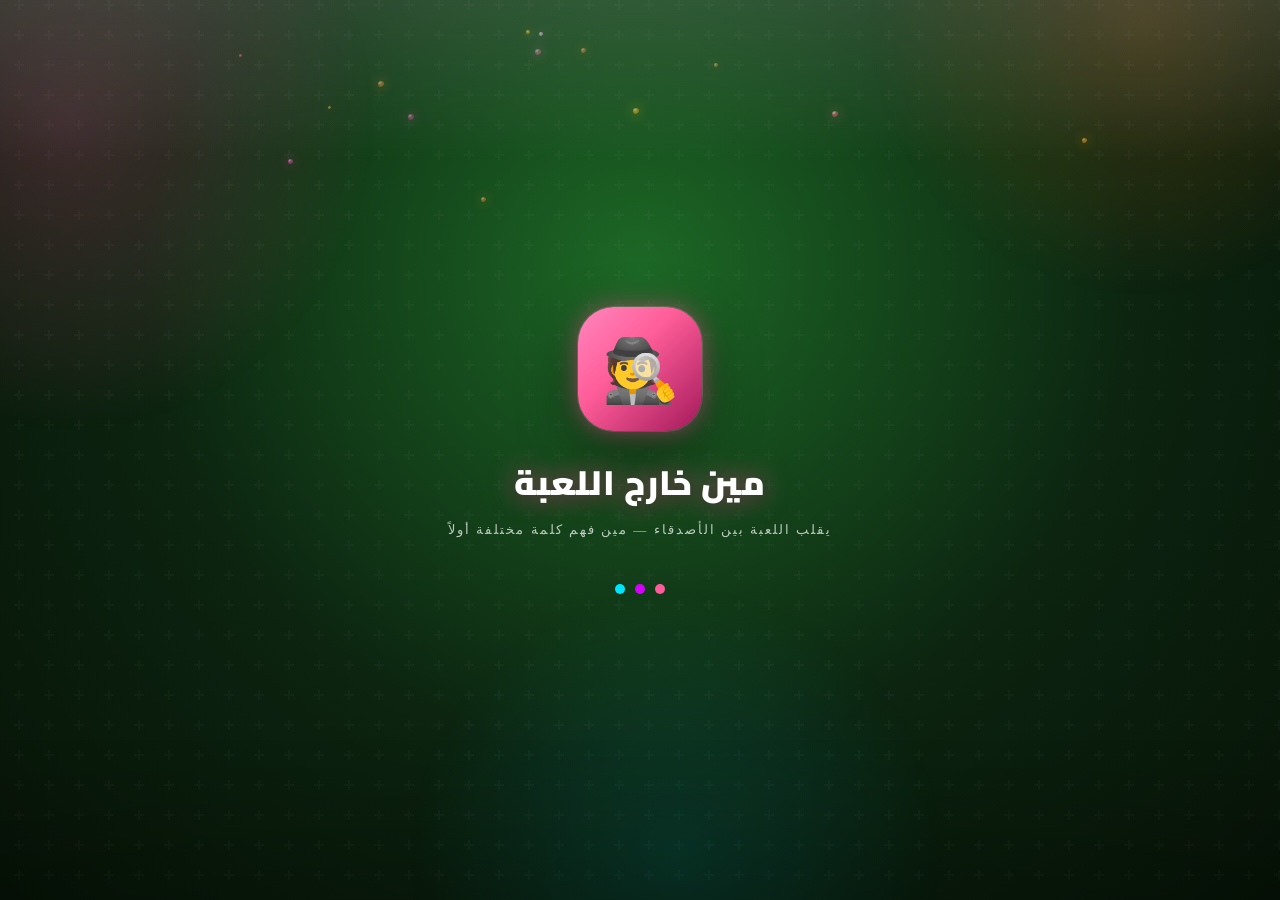
==== commit f7f3f597: "Add files via upload" ====
--- a/docs/index.html
+++ b/docs/index.html
@@ -11,10 +11,9 @@
 <title>مين خارج اللعبة</title>
 <link id="pwa-manifest" rel="manifest"/>
 <link href="https://fonts.googleapis.com/css2?family=Cairo:wght@400;600;700;900&amp;display=swap" rel="stylesheet"/>
-<link href="assets/css/inline_style_1_de8b6d2dcc.css" rel="stylesheet"/>
-<link href="assets/css/polish-patch.css" rel="stylesheet"/>
-<link href="assets/css/button-glow.css" rel="stylesheet"/>
-<style>
+<link href="assets/css/inline_style_1_de8b6d2dcc.css" rel="stylesheet"/>
+<link href="assets/css/polish-patch.css" rel="stylesheet"/>
+<style>
     /* === HOME SCREEN TOP BUTTONS POINTER FIX === */
     #s-home .topbar {
         position: relative !important;
--- a/docs/assets/css/inline_style_1_de8b6d2dcc.css
+++ b/docs/assets/css/inline_style_1_de8b6d2dcc.css
@@ -66,36 +66,6 @@
   font-family: 'Felipa', cursive;
   letter-spacing: 2px;
   font-size: 115%;
-}
-
-/* Arabic uses the fast UI font on most labels to keep motion smooth */
-:lang(ar) .badge,
-:lang(ar) .sec-label,
-:lang(ar) .rules-sec-title,
-:lang(ar) .twist-label,
-:lang(ar) .gq-label,
-:lang(ar) .punish-title,
-:lang(ar) .guess-title,
-:lang(ar) .reveal-label,
-:lang(ar) .sb-title,
-:lang(ar) .mw-label{
-  font-family:'Cairo',sans-serif;
-  letter-spacing:0;
-  font-size:100%;
-}
-:lang(ar) .hero-title,
-:lang(ar) .cover-name,
-:lang(ar) .word-huge,
-:lang(ar) .reveal-name,
-:lang(ar) .mw-name,
-:lang(ar) .outsider-title,
-:lang(ar) .setup-title,
-:lang(ar) .phase-title,
-:lang(ar) .q-name,
-:lang(ar) .q-target-name,
-:lang(ar) .spl-title{
-  font-family:'Cairo',sans-serif;
-  letter-spacing:0;
 }
 
 *{box-sizing:border-box;margin:0;padding:0;-webkit-tap-highlight-color:transparent;}
@@ -462,8 +432,8 @@
 .rhi-winner{font-size:14px;font-weight:900;color:var(--text);}
 .rhi-detail{font-size:12px;color:var(--muted);line-height:1.7;}
 .modal-overlay{position:fixed;inset:0;background:rgba(0,0,0,.75);z-index:200;display:flex;align-items:flex-end;justify-content:center;transform:translateZ(0);}
-.modal-overlay.hidden{visibility:hidden;pointer-events:none;opacity:0;animation:none;}
-.modal-overlay:not(.hidden){animation:fadeIn .18s ease;}
+.modal-overlay.hidden{display:none;visibility:hidden;pointer-events:none;opacity:0;animation:none;}
+.modal-overlay:not(.hidden){display:flex;animation:fadeIn .18s ease;}
 .modal-sheet{background:linear-gradient(170deg,rgba(24,56,32,.98),rgba(14,34,20,.98));border-radius:var(--r) var(--r) 0 0;width:100%;max-width:480px;padding:24px 22px calc(24px + var(--safe-bot));animation:slideUp .25s cubic-bezier(.25,1,.5,1);max-height:90vh;overflow-y:auto;border-top:1.5px solid var(--borderS);box-shadow:0 -16px 70px rgba(0,0,0,.65),0 1px 0 rgba(255,255,255,.06) inset;transform:translateZ(0);contain:layout style paint;}
 .rules-footer{position:sticky;bottom:0;padding-top:12px;margin-top:16px;background:transparent;display:flex;justify-content:center;}
 .rules-close-btn{width:41px;height:41px;min-height:41px;padding:0;border-radius:50%;display:inline-flex;align-items:center;justify-content:center;background:rgba(255,255,255,.06);border:1px solid rgba(255,255,255,.1);box-shadow:inset 0 1px 0 rgba(255,255,255,.05);font-size:22px;line-height:1;color:var(--muted);backdrop-filter:blur(8px);-webkit-backdrop-filter:blur(8px);}
@@ -679,22 +649,6 @@
   .players-grid{grid-template-columns:repeat(2,minmax(0,1fr));}
 }
 @media (max-width:389px){
-  .players-grid{grid-template-columns:repeat(2,minmax(0,1fr));}
-  .vote-select{grid-template-columns:repeat(2,minmax(0,1fr));}
-  .player-row{
-    padding:11px 10px;
-  }
-  .player-row-head{
-    gap:8px;
-  }
-  .player-num{
-    width:30px;
-    height:30px;
-    font-size:20px;
-  }
-  .vote-option{
-    padding:11px 10px;
-  }
   .twist-count-row .tgl{min-width:calc(50% - 5px);}
 }
 
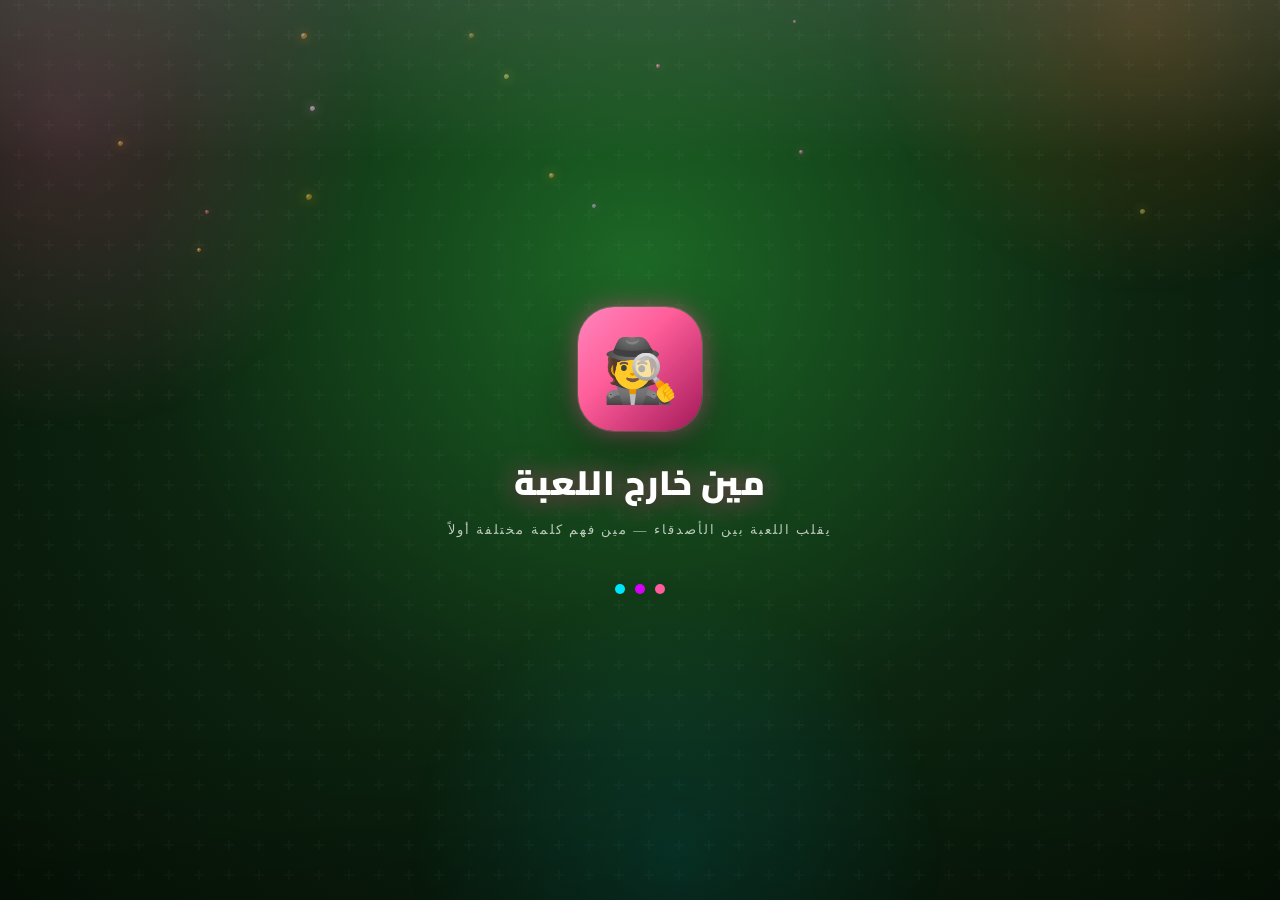
==== commit 993496dc: "Add files via upload" ====
--- a/docs/index.html
+++ b/docs/index.html
@@ -420,9 +420,10 @@
 </div>
 </div>
 </div><!-- end .app -->
-<div class="lang-dd hidden" id="lang-dropdown"></div>
-<script src="assets/js/data.js"></script>
-<script src="assets/js/ui.js"></script>
+<div class="lang-dd hidden" id="lang-dropdown"></div>
+<script src="assets/js/data.js"></script>
+<script src="assets/js/locales-extra.js"></script>
+<script src="assets/js/ui.js"></script>
 <script src="assets/js/game.js"></script>
 <script src="assets/js/ripple-patch.js"></script>
 <script src="assets/js/wiggle-patch.js"></script>
--- a/docs/assets/css/inline_style_1_de8b6d2dcc.css
+++ b/docs/assets/css/inline_style_1_de8b6d2dcc.css
@@ -1,4 +1,4 @@
-@import url('https://fonts.googleapis.com/css2?family=Cairo:wght@400;600;700;900&display=swap');
+@import url('https://fonts.googleapis.com/css2?family=Cairo:wght@400;600;700;900&family=Noto+Sans+Devanagari:wght@400;600;700;900&display=swap');
 
 :root{
  --bg:#0A2F0A;
@@ -71,6 +71,59 @@
 *{box-sizing:border-box;margin:0;padding:0;-webkit-tap-highlight-color:transparent;}
 html,body{height:100%;overscroll-behavior:none;}
 body{font-family:'Cairo',sans-serif;background:var(--bg);color:var(--text);min-height:100vh;min-height:100dvh;overflow-x:hidden;-webkit-font-smoothing:antialiased;}
+html[lang="hi"] body,
+html[lang="hi"] .btn,
+html[lang="hi"] .tgl,
+html[lang="hi"] .lang-btn,
+html[lang="hi"] .lang-opt,
+html[lang="hi"] .btn-add-player,
+html[lang="hi"] .genre-card,
+html[lang="hi"] .gq-choice,
+html[lang="hi"] .guess-opt,
+html[lang="hi"] .punish-opt,
+html[lang="hi"] .story-text,
+html[lang="hi"] .hero-sub,
+html[lang="hi"] .reveal-tagline,
+html[lang="hi"] .vote-panel-sub,
+html[lang="hi"] .ri-desc{
+ font-family:'Noto Sans Devanagari','Cairo',sans-serif !important;
+}
+html[lang="hi"] .hero-title,
+html[lang="hi"] .cover-name,
+html[lang="hi"] .word-huge,
+html[lang="hi"] .reveal-name,
+html[lang="hi"] .mw-name,
+html[lang="hi"] .setup-title,
+html[lang="hi"] .phase-title,
+html[lang="hi"] .q-name,
+html[lang="hi"] .q-target-name,
+html[lang="hi"] .outsider-title,
+html[lang="hi"] .spl-title,
+html[lang="hi"] .badge,
+html[lang="hi"] .sec-label,
+html[lang="hi"] .rules-sec-title,
+html[lang="hi"] .twist-label,
+html[lang="hi"] .gq-label,
+html[lang="hi"] .punish-title,
+html[lang="hi"] .guess-title,
+html[lang="hi"] .reveal-label,
+html[lang="hi"] .sb-title,
+html[lang="hi"] .mw-label,
+html[lang="hi"] #home-strip-lbl,
+html[lang="hi"] #players-strip-lbl,
+html[lang="hi"] #setup-strip-lbl,
+html[lang="hi"] #cover-strip-lbl,
+html[lang="hi"] #tally-strip-lbl,
+html[lang="hi"] #reveal-strip-lbl,
+html[lang="hi"] #matchover-strip-lbl,
+html[lang="hi"] #menu-play,
+html[lang="hi"] #menu-story,
+html[lang="hi"] #menu-rules,
+html[lang="hi"] #menu-history{
+ font-family:'Noto Sans Devanagari','Cairo',sans-serif !important;
+ letter-spacing:0 !important;
+ font-weight:700 !important;
+}
 button{
  appearance:none;
  -webkit-appearance:none;
@@ -227,21 +280,8 @@
 .menu-card.story-card .mc-sub{color:rgba(255,255,255,.65);position:relative;z-index:1;}
 .menu-card.story-card .mc-emoji{position:relative;z-index:1;}
 .hot-badge{position:absolute;top:9px;left:9px;background:linear-gradient(135deg,var(--red),var(--orange));color:#fff;font-size:10px;font-weight:900;padding:4px 9px;border-radius:20px;letter-spacing:.5px;animation:hotPulse 2.5s ease-in-out infinite;z-index:2;box-shadow:0 2px 10px rgba(255,23,68,.5);}
-.players-grid{display:grid;grid-template-columns:repeat(auto-fit,minmax(180px,1fr));gap:9px;margin-bottom:12px;}
-.player-row{display:flex;flex-direction:column;gap:9px;background:linear-gradient(160deg,var(--surface2),var(--surface3));border:1.5px solid var(--border);border-radius:var(--rs);padding:11px 12px 12px;transition:border-color .2s;box-shadow:var(--depth-soft);contain:layout style;min-height:96px;}
-.player-row:focus-within{border-color:var(--pink);box-shadow:0 0 0 3px rgba(255,61,154,.2),0 4px 20px rgba(255,61,154,.15);}
-.player-row-head{display:flex;align-items:flex-start;gap:10px;}
-.player-num{font-size:22px;flex-shrink:0;width:34px;height:34px;border-radius:12px;display:flex;align-items:center;justify-content:center;background:rgba(255,255,255,.05);border:1px solid rgba(255,255,255,.08);}
-.player-copy{min-width:0;flex:1;display:flex;flex-direction:column;gap:3px;}
-.player-slot{font-size:14px;font-weight:900;color:var(--text);line-height:1.2;}
-.player-hint{font-size:11px;color:var(--muted);letter-spacing:.4px;}
-.player-row input{background:rgba(255,255,255,.04);border:1px solid rgba(255,255,255,.08);outline:none;font-family:'Cairo',sans-serif;font-size:15px;color:var(--text);width:100%;border-radius:14px;padding:10px 11px;}
-.player-row input:focus{border-color:var(--pink);box-shadow:0 0 0 3px rgba(255,61,154,.14);}
-.player-row input::placeholder{color:var(--muted);}
 .remove-btn{background:none;border:none;cursor:pointer;color:var(--muted);font-size:18px;padding:3px 5px;border-radius:8px;transition:color .15s,background .15s;flex-shrink:0;}
 .remove-btn:active{color:var(--red);background:rgba(255,23,68,.15);}
-.player-row-head .remove-btn{margin-top:-2px;}
-.player-count-badge{display:inline-flex;align-items:center;gap:8px;align-self:flex-start;background:linear-gradient(135deg,rgba(255,94,153,.14),rgba(255,122,48,.12));border:1px solid rgba(255,94,153,.18);color:var(--pinkL);padding:8px 12px;border-radius:999px;font-size:12px;font-weight:800;margin-bottom:12px;}
 .btn-add-player{display:flex;align-items:center;justify-content:center;gap:7px;width:100%;padding:12px 16px;margin-bottom:14px;background:linear-gradient(160deg,var(--surface2),var(--surface3));border:2px dashed rgba(255,61,154,.5);border-radius:var(--rs);font-family:'Cairo',sans-serif;font-size:14px;font-weight:700;color:var(--pink);cursor:pointer;transition:transform .14s;box-shadow:var(--depth-soft);}
 .btn-add-player:active{transform:translateY(2px);box-shadow:inset 0 0 0 999px rgba(255,255,255,.16),var(--press-shadow);}
 .setup-title{font-size:26px;font-weight:900;margin-bottom:4px;background:linear-gradient(135deg,var(--text),var(--pinkL));-webkit-background-clip:text;-webkit-text-fill-color:transparent;background-clip:text;}
@@ -313,41 +353,13 @@
 .gq-choice:active{transform:translateY(2px);box-shadow:inset 0 0 0 999px rgba(255,255,255,.16),var(--press-shadow);}
 .gq-choice.correct{border-color:var(--green);background:rgba(0,230,118,.15);color:var(--greenL);box-shadow:0 0 16px rgba(0,230,118,.3);}
 .gq-choice.wrong{border-color:var(--red);background:rgba(255,23,68,.1);color:var(--redL);}
-.vote-shell{display:flex;flex-direction:column;gap:12px;}
-.vote-hero{display:flex;align-items:center;justify-content:space-between;gap:12px;padding:15px 16px;background:linear-gradient(165deg,var(--surface2),var(--surface3));border:1.5px solid var(--border);border-radius:var(--rs);box-shadow:var(--depth-mid);}
-.vote-hero-main{display:flex;align-items:center;gap:12px;min-width:0;}
-.vote-hero-avatar{font-size:40px;line-height:1;flex-shrink:0;}
-.vote-hero-copy{min-width:0;}
-.vote-hero-name{font-size:20px;font-weight:900;line-height:1.2;}
-.vote-hero-sub{font-size:12px;color:var(--muted);margin-top:4px;line-height:1.5;}
-.vote-step{flex-shrink:0;padding:7px 11px;border-radius:999px;background:rgba(255,255,255,.05);border:1px solid rgba(255,255,255,.08);font-size:11px;font-weight:800;color:var(--muted);white-space:nowrap;}
-.vote-notes{display:flex;flex-direction:column;gap:8px;}
-.vote-note{padding:10px 12px;border-radius:14px;font-size:12px;font-weight:700;line-height:1.6;border:1px solid transparent;}
 .vote-note-warn{background:rgba(255,165,0,.1);border-color:rgba(255,165,0,.28);color:var(--orange);}
 .vote-note-lock{background:rgba(59,143,255,.1);border-color:rgba(59,143,255,.26);color:#92c4ff;}
-.vote-panel{background:linear-gradient(165deg,var(--surface2),var(--surface3));border:1.5px solid var(--border);border-radius:var(--rs);padding:14px 15px;box-shadow:var(--depth-mid);}
-.vote-panel-head{display:flex;align-items:flex-start;justify-content:space-between;gap:10px;margin-bottom:12px;}
-.vote-panel-title{font-size:14px;font-weight:900;}
-.vote-panel-sub{font-size:11px;color:var(--muted);margin-top:3px;line-height:1.5;}
-.vote-panel-chip{flex-shrink:0;padding:7px 11px;border-radius:999px;background:rgba(255,255,255,.05);border:1px solid rgba(255,255,255,.08);font-size:11px;font-weight:800;color:var(--muted);}
-.vote-select{display:grid;grid-template-columns:repeat(auto-fit,minmax(150px,1fr));gap:8px;margin-top:8px;max-height:calc(100vh - 340px);overflow-y:auto;padding-right:2px;padding-inline-end:2px;scrollbar-width:thin;scrollbar-color:rgba(255,255,255,.18) transparent;}
-.vote-select::-webkit-scrollbar{width:6px;}
-.vote-select::-webkit-scrollbar-track{background:transparent;}
-.vote-select::-webkit-scrollbar-thumb{background:rgba(255,255,255,.18);border-radius:999px;border:1px solid rgba(0,0,0,.06);}
-.vote-select::-webkit-scrollbar-corner{background:transparent;}
-.vote-option{display:flex;align-items:center;gap:10px;background:linear-gradient(160deg,var(--surface2),var(--surface3));border:1.5px solid var(--border);border-radius:12px;padding:11px 12px;cursor:pointer;transition:transform .14s;font-family:'Cairo',sans-serif;font-size:14px;font-weight:600;color:var(--text);box-shadow:var(--depth-soft);contain:layout style;min-height:56px;}
 .vote-option:active{transform:translateY(2px);box-shadow:inset 0 0 0 999px rgba(255,255,255,.16),var(--press-shadow);}
 .vote-option.selected{border-color:var(--red);background:rgba(255,23,68,.15);color:var(--redL);box-shadow:0 0 20px rgba(255,23,68,.2);}
 .vote-option.forced{border-color:var(--orange);background:rgba(255,107,26,.12);}
 .vote-option.vote-blocked{opacity:.3;pointer-events:none;}
 .check{font-size:17px;}
-.vote-tally{display:grid;grid-template-columns:repeat(auto-fit,minmax(150px,1fr));gap:8px;margin-bottom:20px;}
-.vote-tally .tally-summary{grid-column:1/-1;}
-.vote-tally .tally-row{padding:11px 12px;}
-.vote-tally .tally-top{flex-direction:column;align-items:flex-start;gap:6px;margin-bottom:8px;}
-.vote-tally .tally-name{font-size:14px;line-height:1.3;}
-.vote-tally .tally-count{font-size:12px;}
-.vote-tally .tally-bg{height:6px;}
 .tally-summary{display:flex;align-items:center;justify-content:space-between;gap:12px;padding:14px 16px;border:1.5px solid rgba(255,214,0,.2);border-radius:16px;background:linear-gradient(165deg,var(--surface2),var(--surface3));box-shadow:var(--depth-mid);margin-bottom:8px;}
 .tally-summary-main{min-width:0;}
 .tally-summary-label{font-size:11px;font-weight:800;letter-spacing:2px;text-transform:uppercase;color:var(--muted);margin-bottom:4px;}
@@ -645,9 +657,6 @@
     filter:none;
   }
 }
-@media (min-width:390px){
-  .players-grid{grid-template-columns:repeat(2,minmax(0,1fr));}
-}
 @media (max-width:389px){
   .twist-count-row .tgl{min-width:calc(50% - 5px);}
 }
--- a/docs/assets/css/polish-patch.css
+++ b/docs/assets/css/polish-patch.css
@@ -88,6 +88,346 @@
   --dur-fast: 140ms;
   --dur-med: 220ms;
   --dur-slow: 360ms;
+}
+
+/* Players + vote screens: final layout lives here, not in the old base stylesheet */
+#s-players .players-grid {
+  display: grid !important;
+  grid-template-columns: repeat(auto-fit, minmax(180px, 1fr)) !important;
+  gap: 9px !important;
+  margin-bottom: 12px !important;
+}
+
+#s-players .player-row {
+  display: flex !important;
+  flex-direction: column !important;
+  gap: 9px !important;
+  background: linear-gradient(160deg, var(--surface2), var(--surface3)) !important;
+  border: 1.5px solid var(--border) !important;
+  border-radius: var(--rs) !important;
+  padding: 11px 12px 12px !important;
+  transition: border-color .2s !important;
+  box-shadow: var(--depth-soft) !important;
+  contain: layout style !important;
+  min-height: 96px !important;
+}
+
+#s-players .player-row:focus-within {
+  border-color: var(--pink) !important;
+  box-shadow: 0 0 0 3px rgba(255,61,154,.2), 0 4px 20px rgba(255,61,154,.15) !important;
+}
+
+#s-players .player-row-head {
+  display: flex !important;
+  align-items: flex-start !important;
+  gap: 10px !important;
+}
+
+#s-players .player-num {
+  font-size: 22px !important;
+  flex-shrink: 0 !important;
+  width: 34px !important;
+  height: 34px !important;
+  border-radius: 12px !important;
+  display: flex !important;
+  align-items: center !important;
+  justify-content: center !important;
+  background: rgba(255,255,255,.05) !important;
+  border: 1px solid rgba(255,255,255,.08) !important;
+}
+
+#s-players .player-copy {
+  min-width: 0 !important;
+  flex: 1 !important;
+  display: flex !important;
+  flex-direction: column !important;
+  gap: 3px !important;
+}
+
+#s-players .player-slot {
+  font-size: 14px !important;
+  font-weight: 900 !important;
+  color: var(--text) !important;
+  line-height: 1.2 !important;
+}
+
+#s-players .player-hint {
+  font-size: 11px !important;
+  color: var(--muted) !important;
+  letter-spacing: .4px !important;
+}
+
+#s-players .player-row input {
+  background: rgba(255,255,255,.04) !important;
+  border: 1px solid rgba(255,255,255,.08) !important;
+  outline: none !important;
+  font-family: 'Cairo', sans-serif !important;
+  font-size: 15px !important;
+  color: var(--text) !important;
+  width: 100% !important;
+  border-radius: 14px !important;
+  padding: 10px 11px !important;
+}
+
+#s-players .player-row input:focus {
+  border-color: var(--pink) !important;
+  box-shadow: 0 0 0 3px rgba(255,61,154,.14) !important;
+}
+
+#s-players .player-row input::placeholder {
+  color: var(--muted) !important;
+}
+
+#s-players .player-row-head .remove-btn {
+  margin-top: -2px !important;
+}
+
+#s-players .player-count-badge {
+  display: inline-flex !important;
+  align-items: center !important;
+  gap: 8px !important;
+  align-self: flex-start !important;
+  background: linear-gradient(135deg, rgba(255,94,153,.14), rgba(255,122,48,.12)) !important;
+  border: 1px solid rgba(255,94,153,.18) !important;
+  color: var(--pinkL) !important;
+  padding: 8px 12px !important;
+  border-radius: 999px !important;
+  font-size: 12px !important;
+  font-weight: 800 !important;
+  margin-bottom: 12px !important;
+}
+
+#s-vote {
+  display: flex !important;
+  flex-direction: column !important;
+  gap: 12px !important;
+}
+
+#s-vote #vote-phases {
+  flex: 1 1 auto !important;
+  min-height: 0 !important;
+}
+
+#s-vote .vote-shell,
+#s-twist .vote-shell {
+  display: flex !important;
+  flex-direction: column !important;
+  gap: 12px !important;
+}
+
+#s-vote .vote-hero {
+  display: flex !important;
+  align-items: center !important;
+  justify-content: space-between !important;
+  gap: 12px !important;
+  padding: 15px 16px !important;
+  background: linear-gradient(165deg, var(--surface2), var(--surface3)) !important;
+  border: 1.5px solid var(--border) !important;
+  border-radius: var(--rs) !important;
+  box-shadow: var(--depth-mid) !important;
+}
+
+#s-vote .vote-hero-main {
+  display: flex !important;
+  align-items: center !important;
+  gap: 12px !important;
+  min-width: 0 !important;
+}
+
+#s-vote .vote-hero-avatar {
+  font-size: 40px !important;
+  line-height: 1 !important;
+  flex-shrink: 0 !important;
+}
+
+#s-vote .vote-hero-copy {
+  min-width: 0 !important;
+}
+
+#s-vote .vote-hero-name {
+  font-size: 20px !important;
+  font-weight: 900 !important;
+  line-height: 1.2 !important;
+}
+
+#s-vote .vote-hero-sub {
+  font-size: 12px !important;
+  color: var(--muted) !important;
+  margin-top: 4px !important;
+  line-height: 1.5 !important;
+}
+
+#s-vote .vote-step {
+  flex-shrink: 0 !important;
+  padding: 7px 11px !important;
+  border-radius: 999px !important;
+  background: rgba(255,255,255,.05) !important;
+  border: 1px solid rgba(255,255,255,.08) !important;
+  font-size: 11px !important;
+  font-weight: 800 !important;
+  color: var(--muted) !important;
+  white-space: nowrap !important;
+}
+
+#s-vote .vote-notes {
+  display: flex !important;
+  flex-direction: column !important;
+  gap: 8px !important;
+}
+
+#s-vote .vote-note,
+#s-twist .vote-note {
+  padding: 10px 12px !important;
+  border-radius: 14px !important;
+  font-size: 12px !important;
+  font-weight: 700 !important;
+  line-height: 1.6 !important;
+  border: 1px solid transparent !important;
+}
+
+#s-vote .vote-panel,
+#s-twist .vote-panel {
+  background: linear-gradient(165deg, var(--surface2), var(--surface3)) !important;
+  border: 1.5px solid var(--border) !important;
+  border-radius: var(--rs) !important;
+  padding: 14px 15px !important;
+  box-shadow: var(--depth-mid) !important;
+}
+
+#s-vote .vote-panel-head,
+#s-twist .vote-panel-head {
+  display: flex !important;
+  align-items: flex-start !important;
+  justify-content: space-between !important;
+  gap: 10px !important;
+  margin-bottom: 12px !important;
+}
+
+#s-vote .vote-panel-title,
+#s-twist .vote-panel-title {
+  font-size: 14px !important;
+  font-weight: 900 !important;
+}
+
+#s-vote .vote-panel-sub,
+#s-twist .vote-panel-sub {
+  font-size: 11px !important;
+  color: var(--muted) !important;
+  margin-top: 3px !important;
+  line-height: 1.5 !important;
+}
+
+#s-vote .vote-panel-chip,
+#s-twist .vote-panel-chip {
+  flex-shrink: 0 !important;
+  padding: 7px 11px !important;
+  border-radius: 999px !important;
+  background: rgba(255,255,255,.05) !important;
+  border: 1px solid rgba(255,255,255,.08) !important;
+  font-size: 11px !important;
+  font-weight: 800 !important;
+  color: var(--muted) !important;
+}
+
+#s-vote .vote-select,
+#s-twist .vote-select {
+  display: grid !important;
+  grid-template-columns: repeat(auto-fit, minmax(150px, 1fr)) !important;
+  gap: 8px !important;
+  margin-top: 8px !important;
+  max-height: none !important;
+  overflow-y: visible !important;
+  padding-right: 0 !important;
+  padding-inline-end: 0 !important;
+  scrollbar-width: none !important;
+  scrollbar-color: transparent transparent !important;
+}
+
+#s-vote .vote-select::-webkit-scrollbar,
+#s-twist .vote-select::-webkit-scrollbar {
+  width: 0 !important;
+  height: 0 !important;
+}
+
+#s-vote .vote-select::-webkit-scrollbar-track,
+#s-twist .vote-select::-webkit-scrollbar-track {
+  background: transparent !important;
+}
+
+#s-vote .vote-select::-webkit-scrollbar-thumb,
+#s-twist .vote-select::-webkit-scrollbar-thumb {
+  background: rgba(255,255,255,.18) !important;
+  border-radius: 999px !important;
+  border: 1px solid rgba(0,0,0,.06) !important;
+}
+
+#s-vote .vote-select::-webkit-scrollbar-corner,
+#s-twist .vote-select::-webkit-scrollbar-corner {
+  background: transparent !important;
+}
+
+#s-vote .vote-option,
+#s-twist .vote-option {
+  display: flex !important;
+  align-items: center !important;
+  gap: 10px !important;
+  background: linear-gradient(160deg, var(--surface2), var(--surface3)) !important;
+  border: 1.5px solid var(--border) !important;
+  border-radius: 12px !important;
+  padding: 11px 12px !important;
+  cursor: pointer !important;
+  font-family: 'Cairo', sans-serif !important;
+  font-size: 14px !important;
+  font-weight: 600 !important;
+  color: var(--text) !important;
+  box-shadow: var(--depth-soft) !important;
+  contain: layout style !important;
+  min-height: 56px !important;
+}
+
+#s-vote .vote-tally,
+#s-tally .vote-tally {
+  flex: 1 1 auto !important;
+  min-height: 0 !important;
+  display: grid !important;
+  grid-template-columns: repeat(auto-fit, minmax(150px, 1fr)) !important;
+  gap: 8px !important;
+  margin-bottom: 20px !important;
+  align-content: start !important;
+}
+
+#s-vote .vote-tally .tally-summary,
+#s-tally .vote-tally .tally-summary {
+  grid-column: 1 / -1 !important;
+}
+
+#s-vote .vote-tally .tally-row,
+#s-tally .vote-tally .tally-row {
+  padding: 11px 12px !important;
+}
+
+#s-vote .vote-tally .tally-top,
+#s-tally .vote-tally .tally-top {
+  flex-direction: column !important;
+  align-items: flex-start !important;
+  gap: 6px !important;
+  margin-bottom: 8px !important;
+}
+
+#s-vote .vote-tally .tally-name,
+#s-tally .vote-tally .tally-name {
+  font-size: 14px !important;
+  line-height: 1.3 !important;
+}
+
+#s-vote .vote-tally .tally-count,
+#s-tally .vote-tally .tally-count {
+  font-size: 12px !important;
+}
+
+#s-vote .vote-tally .tally-bg,
+#s-tally .vote-tally .tally-bg {
+  height: 6px !important;
 }
 
 /* ──────────────────────────────────────────────────────────────
@@ -597,4 +937,195 @@
 #s-questions .btn {
   padding: 12px 16px !important;
   font-size: 15px !important;
-}+}
+
+/* Players + vote screens: keep the newer menu organization on small phones */
+@media (max-width: 389px), (max-width: 430px) and (max-height: 760px) {
+  #s-players .setup-title {
+    font-size: 22px !important;
+    margin-bottom: 3px !important;
+  }
+
+  #s-players .setup-sub {
+    font-size: 12px !important;
+    line-height: 1.5 !important;
+    margin-bottom: 10px !important;
+  }
+
+  #s-players > div[style*="height:52px"] {
+    height: 46px !important;
+    margin-bottom: 8px !important;
+  }
+
+  #s-players .players-grid {
+    grid-template-columns: repeat(2, minmax(0, 1fr)) !important;
+    gap: 8px !important;
+  }
+
+  #s-players .player-row {
+    min-height: 0 !important;
+    padding: 10px !important;
+    gap: 8px !important;
+  }
+
+  #s-players .player-row-head {
+    gap: 8px !important;
+  }
+
+  #s-players .player-num {
+    width: 30px !important;
+    height: 30px !important;
+    font-size: 19px !important;
+    border-radius: 10px !important;
+  }
+
+  #s-players .player-slot {
+    font-size: 12px !important;
+  }
+
+  #s-players .player-hint {
+    font-size: 10px !important;
+    letter-spacing: 0.2px !important;
+  }
+
+  #s-players .player-row input {
+    padding: 9px 10px !important;
+    font-size: 14px !important;
+    border-radius: 12px !important;
+  }
+
+  #s-players #player-count-label {
+    margin-bottom: 10px !important;
+  }
+
+  #s-players .player-count-badge {
+    padding: 7px 10px !important;
+    font-size: 11px !important;
+    margin-bottom: 8px !important;
+  }
+
+  #s-players .btn-add-player {
+    padding: 11px 14px !important;
+    margin-bottom: 12px !important;
+    font-size: 13px !important;
+  }
+
+  #s-players .btn-row {
+    gap: 8px !important;
+    padding-top: 10px !important;
+  }
+
+  #s-vote {
+    display: flex !important;
+    flex-direction: column !important;
+    gap: 10px !important;
+  }
+
+  #s-vote #vote-phases {
+    flex: 1 1 auto !important;
+    min-height: 0 !important;
+  }
+
+  #s-vote .vote-shell,
+  #s-twist .vote-shell {
+    gap: 10px !important;
+  }
+
+  #s-vote .vote-hero {
+    padding: 12px 13px !important;
+    gap: 10px !important;
+    flex-wrap: wrap !important;
+    align-items: flex-start !important;
+  }
+
+  #s-vote .vote-hero-main {
+    gap: 10px !important;
+  }
+
+  #s-vote .vote-hero-avatar {
+    font-size: 32px !important;
+  }
+
+  #s-vote .vote-hero-name {
+    font-size: 17px !important;
+  }
+
+  #s-vote .vote-hero-sub {
+    font-size: 11px !important;
+    margin-top: 3px !important;
+  }
+
+  #s-vote .vote-step {
+    padding: 6px 9px !important;
+    font-size: 10px !important;
+  }
+
+  #s-vote .vote-notes {
+    gap: 6px !important;
+  }
+
+  #s-vote .vote-note,
+  #s-twist .vote-note {
+    padding: 8px 10px !important;
+    font-size: 11px !important;
+    border-radius: 12px !important;
+  }
+
+  #s-vote .vote-panel,
+  #s-twist .vote-panel {
+    padding: 12px !important;
+  }
+
+  #s-vote .vote-panel-head,
+  #s-twist .vote-panel-head {
+    margin-bottom: 10px !important;
+    gap: 8px !important;
+    flex-wrap: wrap !important;
+  }
+
+  #s-vote .vote-panel-title,
+  #s-twist .vote-panel-title {
+    font-size: 13px !important;
+  }
+
+  #s-vote .vote-panel-sub,
+  #s-twist .vote-panel-sub {
+    font-size: 10px !important;
+    line-height: 1.45 !important;
+    margin-top: 2px !important;
+  }
+
+  #s-vote .vote-panel-chip,
+  #s-twist .vote-panel-chip {
+    padding: 6px 9px !important;
+    font-size: 10px !important;
+  }
+
+  #s-vote .vote-select,
+  #s-twist .vote-select {
+    grid-template-columns: repeat(2, minmax(0, 1fr)) !important;
+    gap: 7px !important;
+    margin-top: 6px !important;
+    max-height: none !important;
+  }
+
+  #s-vote .vote-option,
+  #s-twist .vote-option {
+    min-height: 50px !important;
+    padding: 10px 11px !important;
+    gap: 8px !important;
+    font-size: 13px !important;
+    line-height: 1.35 !important;
+  }
+
+  #s-vote .vote-option > span:last-child,
+  #s-twist .vote-option > span:last-child {
+    min-width: 0 !important;
+    overflow-wrap: anywhere !important;
+  }
+
+  #s-tally .vote-tally {
+    grid-template-columns: repeat(2, minmax(0, 1fr)) !important;
+    gap: 7px !important;
+  }
+}
